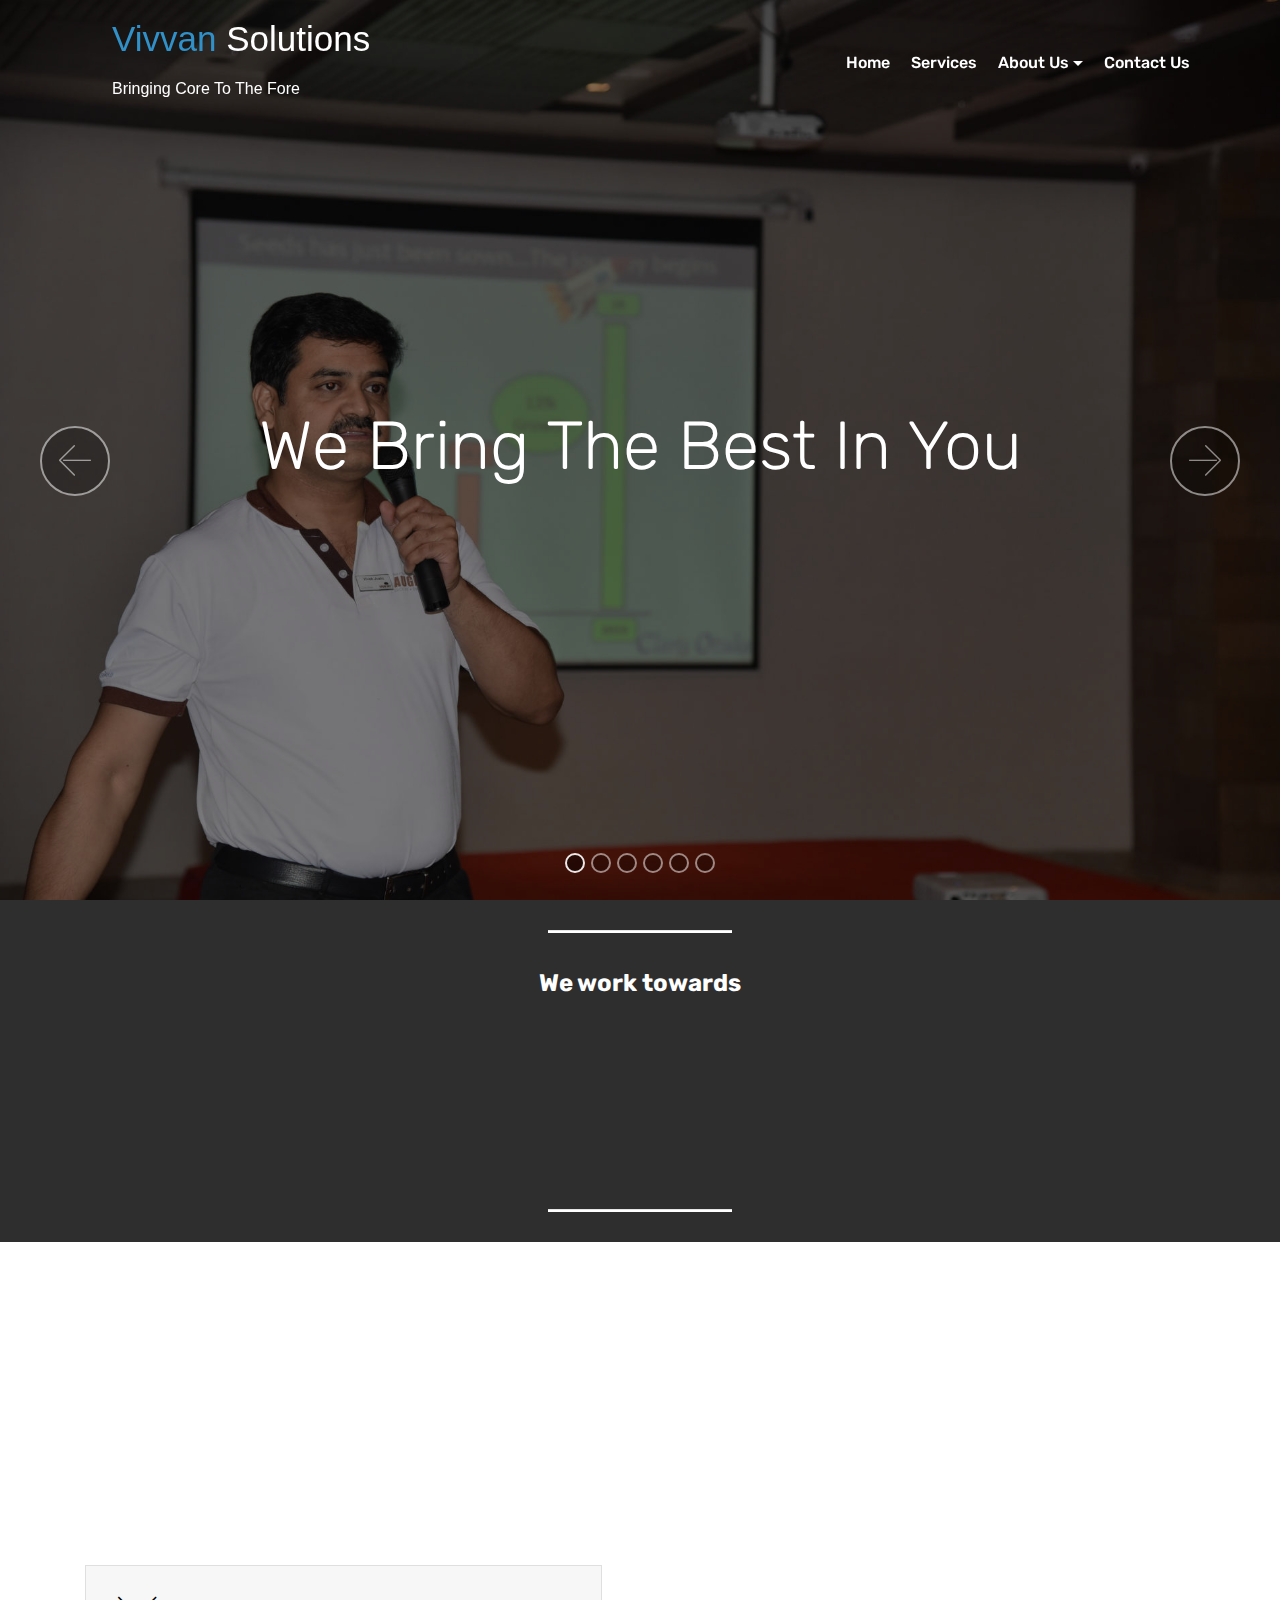
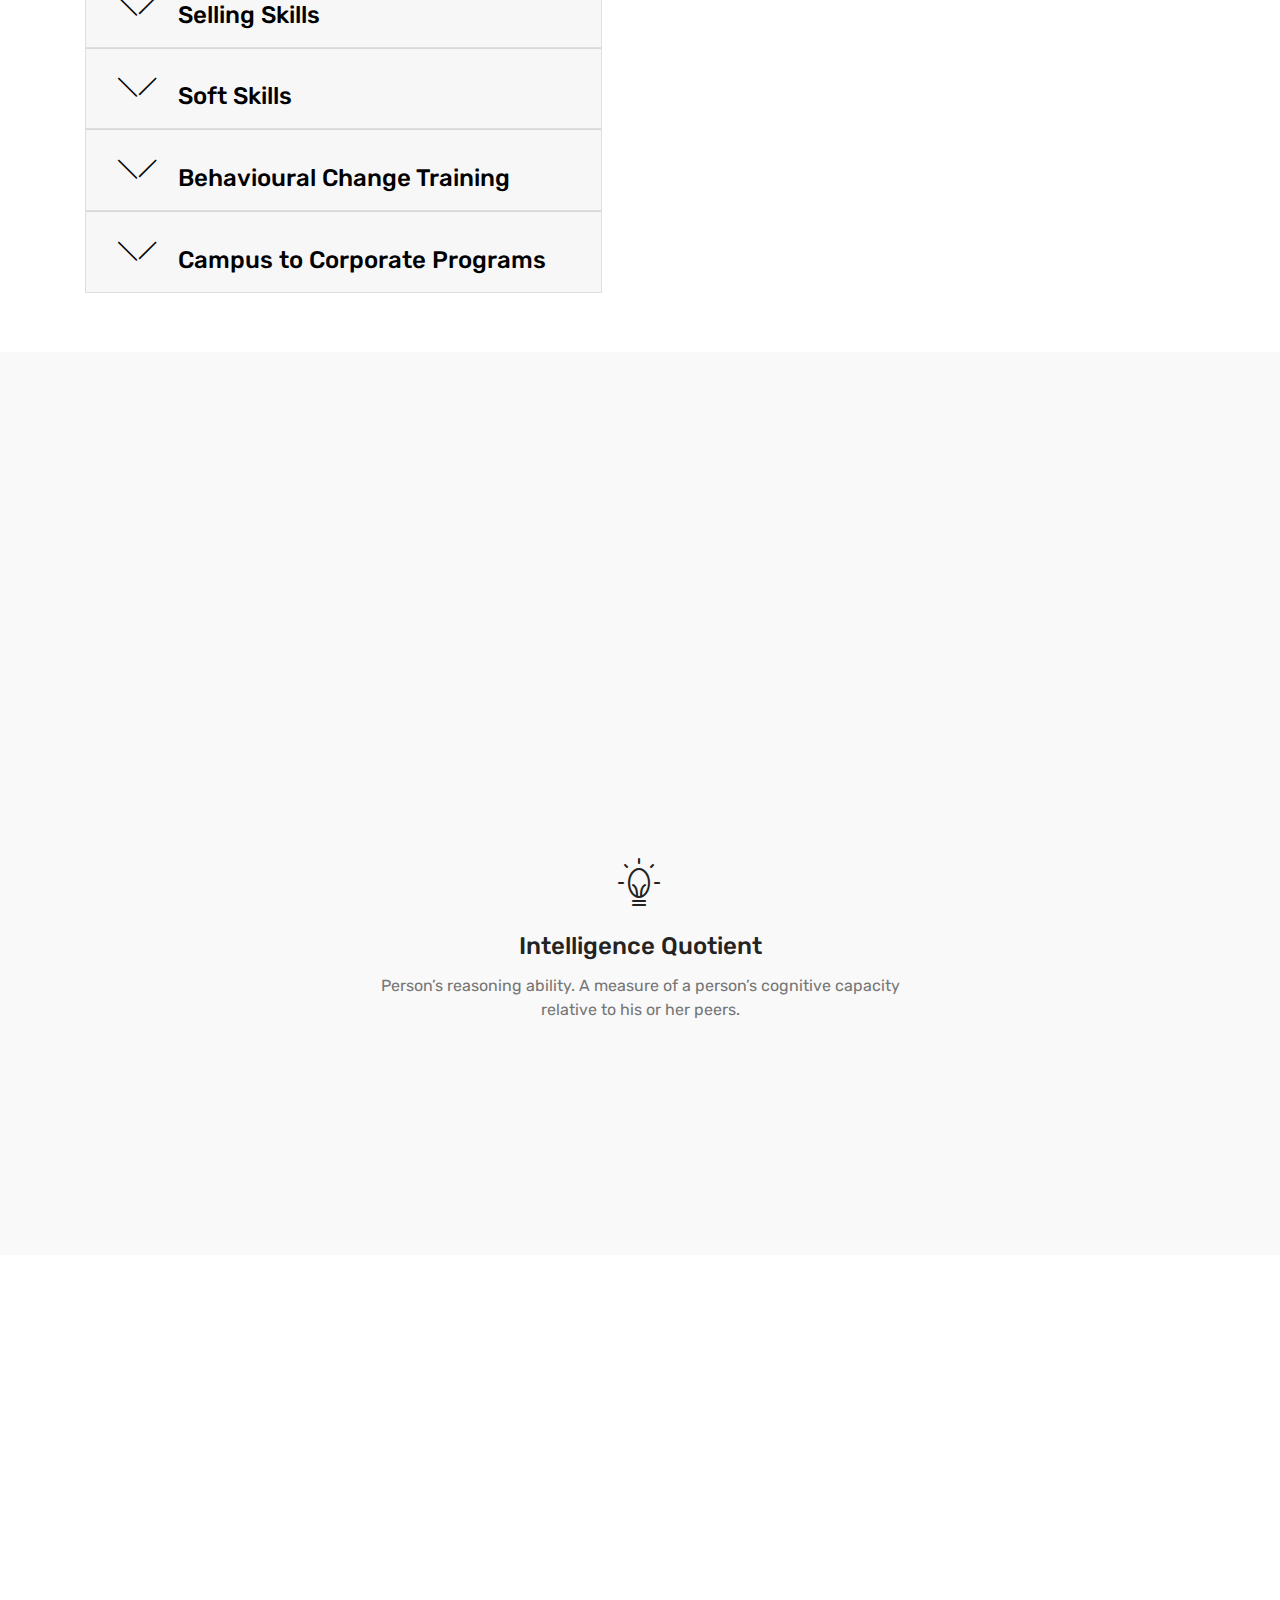
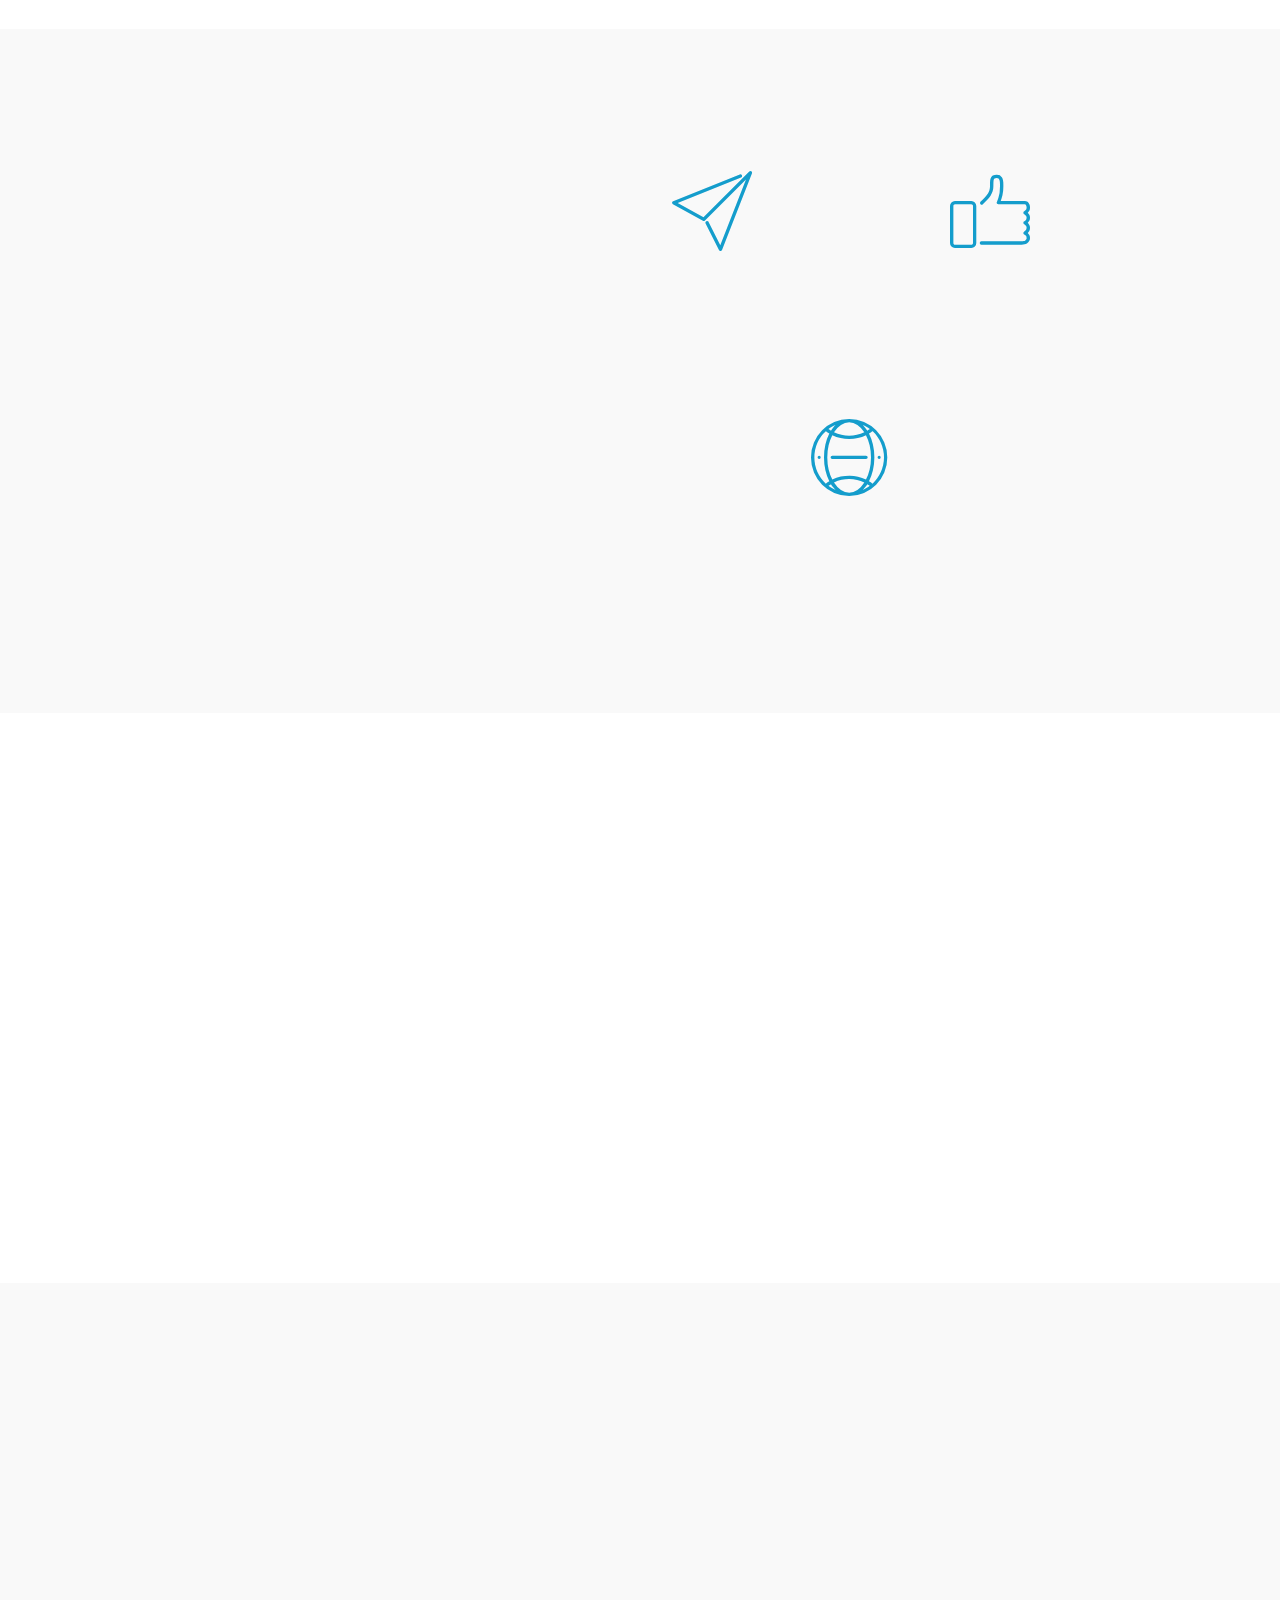
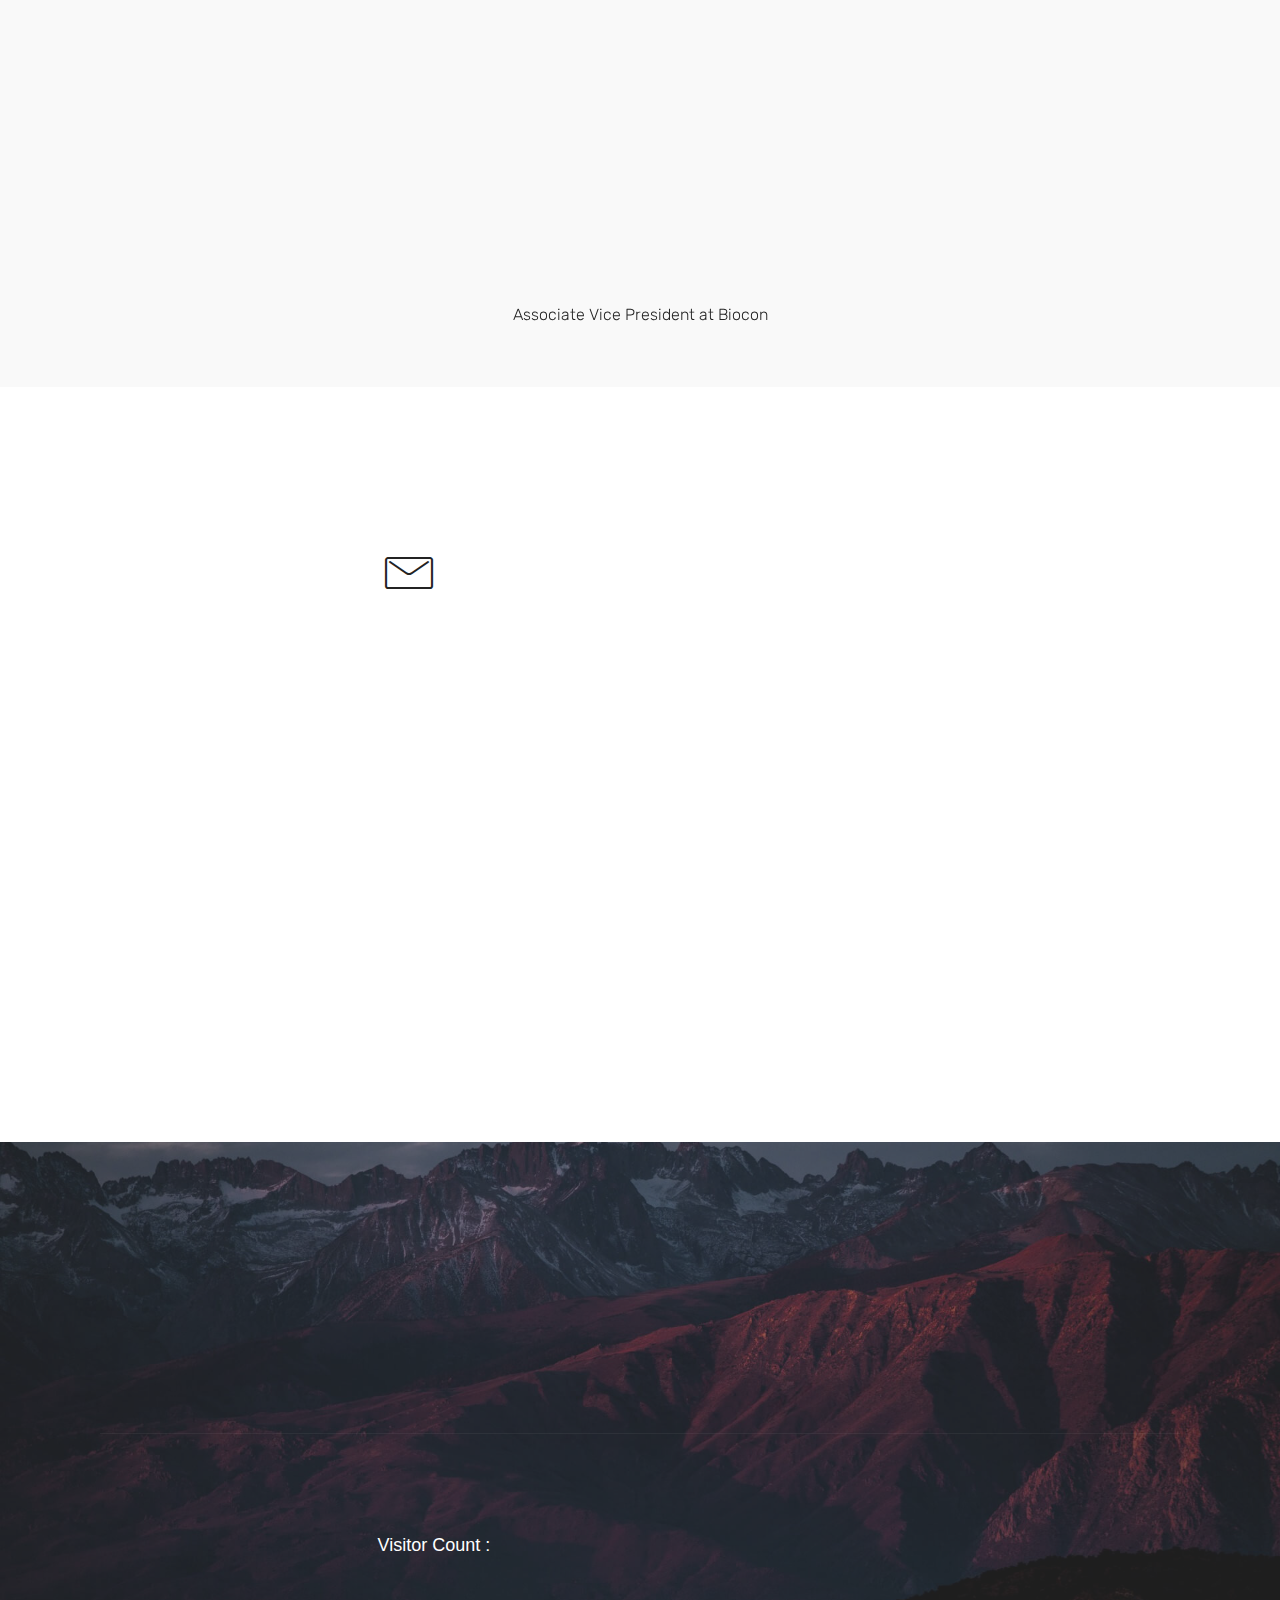
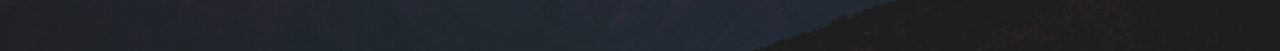
==== index.html @ 156717bc "counter" ====
<!DOCTYPE html>
<html >
<head>

  <meta charset="UTF-8">
 
  <meta http-equiv="X-UA-Compatible" content="IE=edge">

 <meta name="viewport" content="width=device-width, initial-scale=1.0, maximum-scale=1.0, minimum-scale=1., user-scalable=no, target-densityDpi=device-dpi" />
 <meta http-equiv="Cache-Control" content="no-cache, no-store, must-revalidate"/>
<meta http-equiv="Pragma" content="no-cache"/>
<meta http-equiv="Expires" content="0"/>
  
  <meta name="description" content="">
  <title>Vivvan Solutions</title>
  <link rel="stylesheet" href="assets/web/assets/mobirise-icons/mobirise-icons.css">
  <link rel="stylesheet" href="assets/tether/tether.min.css">
  <link rel="stylesheet" href="assets/bootstrap/css/bootstrap.min.css">
  <link rel="stylesheet" href="assets/bootstrap/css/bootstrap-grid.min.css">
  <link rel="stylesheet" href="assets/bootstrap/css/bootstrap-reboot.min.css">
  <link rel="stylesheet" href="assets/dropdown/css/style.css">
  <link rel="stylesheet" href="assets/animatecss/animate.min.css">
  <link rel="stylesheet" href="assets/socicon/css/styles.css">
  <link rel="stylesheet" href="assets/theme/css/style.css">
  <link rel="stylesheet" href="assets/mobirise/css/mbr-additional.css" type="text/css">
  
  
  
</head>
<body>
  <section class="menu cid-qTkzRZLJNu" once="menu" id="menu1-0">

    

    <nav class="navbar navbar-expand beta-menu navbar-dropdown align-items-center navbar-fixed-top navbar-toggleable-sm bg-color transparent">
        <button class="navbar-toggler navbar-toggler-right" type="button" data-toggle="collapse" data-target="#navbarSupportedContent" aria-controls="navbarSupportedContent" aria-expanded="false" aria-label="Toggle navigation">
            <div class="hamburger">
                <span></span>
                <span></span>
                <span></span>
                <span></span>
            </div>
        </button>
        <div class="menu-logo">
            <div class="navbar-brand">
                
                <span class="navbar-caption-wrap"><a class="navbar-caption text-primary display-7" href="index.html">
                    <a style="color:#ffffff;font-size: 35px;" href="index.html"><font color="#3090C7">Vivvan</font> <font color="#ffffff">Solutions</font> 
        <p><h6 style='color: #ffffff; padding: 0px;'>Bringing Core To The Fore</h6></p>

      </a>

  
            </div>
        </div>
        <div class="collapse navbar-collapse" id="navbarSupportedContent">
            <ul class="navbar-nav nav-dropdown nav-right" data-app-modern-menu="true"><li class="nav-item">
                    <a class="nav-link link text-white display-4" href="index.html">
                        
                        Home</a>
                </li><li class="nav-item"><a class="nav-link link text-white display-4" href="index.html#accordion2-f">
                        
                        Services
                    </a></li>
                <li class="nav-item dropdown open">
                    <a class="nav-link link text-white dropdown-toggle display-4" href="https://mobirise.com" data-toggle="dropdown-submenu" aria-expanded="true">
                        
                        About Us
                    </a><div class="dropdown-menu"><a class="text-white dropdown-item display-4" href="index.html#tabs3-i" aria-expanded="false">What Drives Us</a><a class="text-white dropdown-item display-4" href="index.html#content4-19" aria-expanded="false">Our Values</a>
                        <a class="text-white dropdown-item display-4" href="https://www.linkedin.com/in/vivekjoshi70/detail/recent-activity/posts/">Our Articles and Blog Posts</a>


                        <a class="text-white dropdown-item display-4" href="index.html#clients-a">Testimonials</a><a class="text-white dropdown-item display-4" href="OurFounder.html">About our Founder</a></div>
                </li><li class="nav-item"><a class="nav-link link text-white display-4" href="index.html#form4-e">Contact Us</a></li></ul>
            
        </div>
    </nav>
</section>

<section class="engine"><a href="https://mobirise.info/i">free web creation software</a></section><section class="carousel slide cid-r6WzPhXGEP" data-interval="false" id="slider1-7">

    

    <div class="full-screen"><div class="mbr-slider slide carousel" data-pause="true" data-keyboard="false" data-ride="carousel" data-interval="3000"><ol class="carousel-indicators"><li data-app-prevent-settings="" data-target="#slider1-7" class=" active" data-slide-to="0"></li><li data-app-prevent-settings="" data-target="#slider1-7" data-slide-to="1"></li><li data-app-prevent-settings="" data-target="#slider1-7" data-slide-to="2"></li><li data-app-prevent-settings="" data-target="#slider1-7" data-slide-to="3"></li><li data-app-prevent-settings="" data-target="#slider1-7" data-slide-to="4"></li><li data-app-prevent-settings="" data-target="#slider1-7" data-slide-to="5"></li></ol><div class="carousel-inner" role="listbox"><div class="carousel-item slider-fullscreen-image active" data-bg-video-slide="false" style="background-image: url(assets/images/slider-1-2000x1335.jpg);"><div class="container container-slide"><div class="image_wrapper"><div class="mbr-overlay"></div><img src="assets/images/slider-1-2000x1335.jpg"><div class="carousel-caption justify-content-center"><div class="col-10 align-center"><h2 class="mbr-fonts-style display-1">We Bring The Best In You</h2></div></div></div></div></div><div class="carousel-item slider-fullscreen-image" data-bg-video-slide="false" style="background-image: url(assets/images/slider-2-1040x780.jpg);"><div class="container container-slide"><div class="image_wrapper"><div class="mbr-overlay"></div><img src="assets/images/slider-2-1040x780.jpg"><div class="carousel-caption justify-content-center"><div class="col-10 align-center"><h2 class="mbr-fonts-style display-1">We Design Powerful Experiences</h2></div></div></div></div></div><div class="carousel-item slider-fullscreen-image" data-bg-video-slide="false" style="background-image: url(assets/images/slider-3-2000x1500.jpg);"><div class="container container-slide"><div class="image_wrapper"><div class="mbr-overlay"></div><img src="assets/images/slider-3-2000x1500.jpg"><div class="carousel-caption justify-content-center"><div class="col-10 align-left"><h2 class="mbr-fonts-style display-1">We Bring Ideas To Life</h2></div></div></div></div></div><div class="carousel-item slider-fullscreen-image" data-bg-video-slide="false" style="background-image: url(assets/images/slider-4-2000x1335.jpg);"><div class="container container-slide"><div class="image_wrapper"><div class="mbr-overlay"></div><img src="assets/images/slider-4-2000x1335.jpg"><div class="carousel-caption justify-content-center"><div class="col-10 align-right"><h2 class="mbr-fonts-style display-1">We Help You Expand Your Horizons</h2></div></div></div></div></div><div class="carousel-item slider-fullscreen-image" data-bg-video-slide="false" style="background-image: url(assets/images/slider-5-2000x1335.jpg);"><div class="container container-slide"><div class="image_wrapper"><div class="mbr-overlay"></div><img src="assets/images/slider-5-2000x1335.jpg"><div class="carousel-caption justify-content-center"><div class="col-10 align-center"><h2 class="mbr-fonts-style display-1">We Help You Build A Better Future</h2></div></div></div></div></div><div class="carousel-item slider-fullscreen-image" data-bg-video-slide="false" style="background-image: url(assets/images/slider-6-2000x1335.jpg);"><div class="container container-slide"><div class="image_wrapper"><div class="mbr-overlay"></div><img src="assets/images/slider-6-2000x1335.jpg"><div class="carousel-caption justify-content-center"><div class="col-10 align-center"><h2 class="mbr-fonts-style display-1">Our Expertise,Your Growth</h2></div></div></div></div></div></div><a data-app-prevent-settings="" class="carousel-control carousel-control-prev" role="button" data-slide="prev" href="#slider1-7"><span aria-hidden="true" class="mbri-left mbr-iconfont"></span><span class="sr-only">Previous</span></a><a data-app-prevent-settings="" class="carousel-control carousel-control-next" role="button" data-slide="next" href="#slider1-7"><span aria-hidden="true" class="mbri-right mbr-iconfont"></span><span class="sr-only">Next</span></a></div></div>

</section>

<section class="mbr-section article content10 cid-r6WKsFuq9G" id="content10-o">
    
     

    <div class="container">
        <div class="inner-container" style="width: 66%;">
            <hr class="line" style="width: 25%;">
            <div class="section-text align-center mbr-white mbr-fonts-style display-5"><strong>We work towards <p>BRINGING CORE TO THE FORE</p></strong> <p>We believe that the Skills are within an individual and these form the core of one’s existence; at <strong><font color="#3090C7">Vivvan</font> <font color="#ffffff">Solutions</font></strong> our efforts are directed towards bringing these skills to the fore. </p></div>
            <hr class="line" style="width: 25%;">
        </div>
    </div>
</section>

<section class="accordion2 cid-r6WJkdErIB" id="accordion2-f">

    


    
    <div class="container">
        <div class="media-container-row pt-5">
            <div class="accordion-content">
                <h2 class="mbr-section-title align-center pb-3 mbr-fonts-style display-2">Our Services</h2>
                <h3 class="mbr-section-subtitle pt-2 align-center mbr-light mbr-fonts-style display-5">Our trainers are skilled in a variety of fields, currently we provide the following as services.</h3>
                <div id="bootstrap-accordion_15" class="panel-group accordionStyles accordion pt-5 mt-3" role="tablist" aria-multiselectable="true">
                        <div class="card" title="Click Here to know more">
                            <div class="card-header" role="tab" id="headingOne">
                                <a role="button" class="collapsed panel-title text-black" data-toggle="collapse" data-core="" href="#collapse1_15" aria-expanded="false" aria-controls="collapse1">
                                    <h4 class="mbr-fonts-style display-5">
                                        <span class="sign mbr-iconfont mbri-arrow-down inactive"></span>&nbsp;Selling Skills</h4>
                                </a>
                            </div>
                            <div id="collapse1_15" class="panel-collapse noScroll collapse" role="tabpanel" aria-labelledby="headingOne" data-parent="#bootstrap-accordion_15">
                                <div class="panel-body p-4">
                                    <p class="mbr-fonts-style panel-text display-7">
                                        Top factors that separate Sales Winners from Runners Up:
                                      <ul>
                                       <li> Building Rapport</li>
                                        <li>Sales Call Planning</li>
                                        <li>Collaboration with Prospects</li>
                                        <li>Sales Questioning Skills</li>
                                        <li>Sales Presentation Skills</li>
                                        <li>Gaining Commitment</li>



                                    </ul>
                                      </p>
                                </div>
                            </div>
                        </div>
                
                        <div class="card" title="Click Here to know more">
                            <div class="card-header" role="tab" id="headingTwo">
                                <a role="button" class="collapsed panel-title text-black" data-toggle="collapse" data-core="" href="#collapse2_15" aria-expanded="false" aria-controls="collapse2">
                                    <h4 class="mbr-fonts-style mbr-fonts-style display-5">
                                        <span class="sign mbr-iconfont mbri-arrow-down inactive"></span>&nbsp;Soft Skills</h4>
                                </a>
                                
                            </div>
                            <div id="collapse2_15" class="panel-collapse noScroll collapse" role="tabpanel" aria-labelledby="headingTwo" data-parent="#bootstrap-accordion_15">
                                <div class="panel-body p-4">
                                    <p class="mbr-fonts-style panel-text display-7">‘People Skills’ or ‘Interpersonal Skills’, relating to a persons ability to get along well 
with others.
                                        <ul>
                                        <li>Communication Skills</li>
                                        <li>Ability to work in a team</li>
                                        <li>Problem Solving Skills</li>
                                        <li>Leadership Skills</li>
                                        <li>Strong Work Ethics</li>

                                        </ul>
                                    </p>
                                </div>
                            </div>
                        </div>
                
                        <div class="card" title="Click Here to know more">
                            <div class="card-header" role="tab" id="headingThree">
                                <a role="button" class="collapsed panel-title text-black" data-toggle="collapse" data-core="" href="#collapse3_15" aria-expanded="false" aria-controls="collapse3">
                                    <h4 class="mbr-fonts-style display-5">
                                        <span class="sign mbr-iconfont mbri-arrow-down inactive"></span>&nbsp;Behavioural Change Training</h4>
                                </a>
                            </div>
                            <div id="collapse3_15" class="panel-collapse noScroll collapse" role="tabpanel" aria-labelledby="headingThree" data-parent="#bootstrap-accordion_15">
                                <div class="panel-body p-4">
                                    <p class="mbr-fonts-style panel-text display-7">Behaviour is a response to stimuli. Behavioural Skills Training are social in nature. Concern of behavioural training is how well you can get along with other people, including your supervisor, your colleague, customer and client

                                        <ul>
                                            
                                        <li>Self-Management</li>
                                        <li>Self-Awareness</li>
                                        <li>Responsible Decision making</li>
                                        <li>Conflict Resolution</li>
                                        <li>Relationship Skills</li>      





                                        </ul>


                                    </p>
                                </div>
                            </div>
                        </div>
                
                        <div class="card" title="Click Here to know more">
                            <div class="card-header" role="tab" id="headingFour">
                                <a role="button" class="collapsed panel-title text-black" data-toggle="collapse" data-core="" href="#collapse4_15" aria-expanded="false" aria-controls="collapse4">
                                    <h4 class="mbr-fonts-style display-5">
                                        <span class="sign mbr-iconfont mbri-arrow-down inactive"></span>&nbsp;Campus to Corporate Programs</h4>
                                </a>
                            </div>
                            <div id="collapse4_15" class="panel-collapse noScroll collapse" role="tabpanel" aria-labelledby="headingFour" data-parent="#bootstrap-accordion_15">
                                <div class="panel-body p-4">
                                    <p class="mbr-fonts-style panel-text display-7">
                                       Transition from Campus to Corporate is a big adjustment for many graduates, graduates need to travel from assignments and semesters to work and deadlines. C2C model of training programs aims to make the transition easy. C2C works on:

                                       <ul>
                                           
                                        <li>Communication Skills</li>
                                        <li>How to make a good first impression</li>
                                        <li>Professional Conduct</li>
                                        <li>Behavioural Modelling</li>
                                        

                                       </ul>
                                   </p>
                                </div>
                            </div>
                        </div>
                
                        
                
                        
                </div>
            </div>
            <div class="mbr-figure" style="width: 108%;">
                    <img src="assets/images/services.jpg" alt="services" title="">
            </div>
        </div>
    </div>
</section>

<section class="tabs3 cid-r6WJSxjiju" id="tabs3-i">

    

    

    <div class="container">
        <h2 class="mbr-section-title align-center pb-3 mbr-fonts-style display-2">
           About Us</h2>
        <h3 class="mbr-section-subtitle  display-5 align-center mbr-light mbr-fonts-style"><strong><font color="#3090C7">Vivvan</font> <font color="#000000">Solutions</font></strong> works on the Principle of Kaizen, <em>Continuous Improvement</em>. <p>We believe that an individual needs to take incremental steps towards continuous improvement.</p> Continuous Improvement should lead to a fulfilling life; We at <strong><font color="#3090C7">Vivvan</font> <font color="#000000">Solutions</font></strong> believe that a fulfilling Life must have the following <strong>three </strong>in the right proportion:<br><br></h3>
    </div>
    <div class="container-fluid">
        <div class="row tabcont">
            <ul class="nav nav-tabs pt-3 mt-5" role="tablist">
                <li class="nav-item mbr-fonts-style"><a class="nav-link active show display-7" role="tab" data-toggle="tab" href="#tabs3-i_tab0" aria-selected="true">
                        Intelligence Quotient
                    </a></li>
                <li class="nav-item mbr-fonts-style"><a class="nav-link  active show display-7" role="tab" data-toggle="tab" href="#tabs3-i_tab1" aria-selected="true">
                        Emotional Quotient</a></li>
                <li class="nav-item mbr-fonts-style"><a class="nav-link active show display-7" role="tab" data-toggle="tab" href="#tabs3-i_tab2" aria-selected="true">
                        Spiritual Quotient</a></li>
                
                
                
            </ul>
        </div>
    </div>

    <div class="container">
        <div class="row px-1">
            <div class="tab-content">
                <div id="tab1" class="tab-pane in active mbr-table" role="tabpanel">
                    <div class="row tab-content-row">
                        <div class="col-xs-12 col-md-6">
                            <div class="card-img ">
                                <span class="mbr-iconfont mbri-idea"></span>
                            </div>
                            <h4 class="mbr-element-title  align-center mbr-fonts-style pb-2 display-5">
                                Intelligence Quotient</h4>
                            <p class="mbr-section-text  align-center mbr-fonts-style display-7">
                                Person’s reasoning ability. A measure of a person’s cognitive capacity relative to his or her peers.</p>
                        </div>

                        

                        

                        
                    </div>
                </div>

                <div id="tab2" class="tab-pane  mbr-table" role="tabpanel">
                    <div class="row tab-content-row">
                        <div class="col-xs-12 col-md-6">
                            <div class="card-img ">
                                <span class="mbr-iconfont mbri-smile-face"></span>
                            </div>
                            <h4 class="mbr-element-title  align-center mbr-fonts-style pb-2 display-5">
                                Emotional Quotient</h4>
                            <p class="mbr-section-text  align-center mbr-fonts-style display-7">
                                A person’ s capability to recognise their own emotions and those of others. An ability to understand, use and manage your own emotions in positive ways to relieve stress, empathise with others and diffuse conflict.</p>
                        </div>                   
                                            
                    </div>
                </div>

                <div id="tab3" class="tab-pane  mbr-table" role="tabpanel">
                    <div class="row tab-content-row">
                        <div class="col-xs-12 col-md-6">
                            <div class="card-img ">
                                <span class="mbr-iconfont mbri-user"></span>
                            </div>
                            <h4 class="mbr-element-title  align-center mbr-fonts-style pb-2 display-5">
                                Spiritual Quotient</h4>
                            <p class="mbr-section-text  align-center mbr-fonts-style display-7">
                                The ability to ask fundamental questions in Life and seek answers. A tendency to ask fundamental “WHY” question.</p>
                        </div>

                        

                        

                        
                    </div>
                </div>

                
                        

                        

                        
                    </div>
                </div>

                

                        

                        

                        
                    </div>
                </div>
            </div>
        </div>
    </div>
    <br>
    <br>
    <div class="container">
        <h3 class="mbr-section-subtitle  display-5 align-center mbr-light mbr-fonts-style">We call it the <strong>Holy Trinity </strong> and our endeavours are directed towards attaining this balance.

        <p>We are a group of committed trainers with a mission to seek Continuous Improvement so as to ensure that TOMORROW is better than what TODAY is. </p>
</h3>
    </div>
</section>

<section class="mbr-section content4 cid-r6Z2ymUsVa" id="content4-19">

    

    <div class="container">
        <div class="media-container-row">
            <div class="title col-12 col-md-8">
                <h2 class="align-center pb-3 mbr-fonts-style display-2">
                    Our Company Values</h2>
                
                
            </div>
        </div>
    </div>
</section>

<section class="mbr-section article content12 cid-r6Z1Q7MGYh" id="content12-18">
     

    <div class="container">
        <div class="media-container-row">
            <div class="mbr-text counter-container col-12 col-md-8 mbr-fonts-style display-7">
                <ul>
                    <li><strong>Integrity</strong></li>
                    <li><strong>Transparency</strong></li>
                    <li><strong>Adherence To Commitments </strong>&nbsp;</li>
                    <li><strong>Client's Best Interest</strong></li>
                </ul>
            </div>
        </div>
    </div>
</section>

<section class="counters2 counters cid-r6WK7SGWhe" id="counters2-m">

    

    

    <div class="container pt-4 mt-2">
        <div class="media-container-row">
            <div class="media-block" style="width: 50%;">
                <h2 class="mbr-section-title pb-3 align-left mbr-fonts-style display-2">
                    Our Accomplishments</h2>
                
                <div class="mbr-figure">
                    <img src="assets/images/13-1046x698.jpg" alt="" title="">
                </div>
            </div>
            <div class="cards-block">
                <div class="cards-container">
                    <div class="card px-3 align-left col-12 col-md-6">
                        <div class="panel-item p-3">
                            <div class="card-img pb-3">
                                <span class="mbr-iconfont pr-2 mbri-paper-plane"></span>
                                <h3 class="count py-3 mbr-fonts-style display-2">
                                    37</h3>
                            </div>
                            <div class="card-text">
                                <h4 class="mbr-content-title mbr-bold mbr-fonts-style display-7">
                                    Talks Given</h4>
                                <p class="mbr-content-text mbr-fonts-style display-7">
                                    We have successfully given more than 37 talks in events nationwide.</p>
                            </div>
                        </div>
                    </div>
                    <div class="card px-3 align-left col-12 col-md-6">
                        <div class="panel-item p-3">
                            <div class="card-img pb-3">
                                <span class="mbr-iconfont pr-2 mbri-like"></span>
                                <h3 class="count py-3 mbr-fonts-style display-2">770</h3>
                            </div>
                            <div class="card-text">
                                <h4 class="mbr-content-title mbr-bold mbr-fonts-style display-7">
                                    Satisfied Participants</h4>
                                <p class="mbr-content-text mbr-fonts-style display-7">We belive that a satisfied particpiant is the best source of advertisement.</p>
                            </div>
                        </div>
                    </div>
                    <div class="card px-3 align-left col-12 col-md-6">
                        <div class="panel-item p-3">
                            <div class="card-img pb-3">
                                <span class="mbr-iconfont pr-2 mbri-globe-2" style=""></span>
                                <h3 class="count py-3 mbr-fonts-style display-2">2</h3>
                            </div>
                            <div class="card-text">
                                <h4 class="mbr-content-title mbr-bold mbr-fonts-style display-7">Locations Worldwide</h4>
                                <p class="mbr-content-text mbr-fonts-style display-7">Our presence Nationwide and our global tieups.</p>
                            </div>
                        </div>
                    </div>
                    
                </div>
            </div>
        </div>
    </div>
</section>



<section class="clients cid-r6WIiWnGe5" id="clients-a" style="background-color: #ffffff;background: linear-gradient(#ffffff, #ffffff);">
      

    
        <div class="container mb-5">
            <div class="media-container-row">
                <div class="col-12 align-center">
                    <h2 class="mbr-section-title pb-3 mbr-fonts-style display-2">
                        Our Experience
                    </h2>
                    <h3 class="mbr-section-subtitle mbr-light mbr-fonts-style display-5">
                        We are priveleged to have worked with such prestigious brands, are you the next?</h3>
                </div>
            </div>
        </div>

    <div class="container">
        <div class="carousel slide" data-ride="carousel" role="listbox">
            <div class="carousel-inner" data-visible="5">
                
                
                
                
                
            <div class="carousel-item ">
                    <div class="media-container-row">
                        <div class="col-md-12">
                            <div class="wrap-img ">
                                <img src="assets/images/ranbaxy-200x200.png" class="img-responsive clients-img" alt="" title="">
                            </div>
                        </div>
                    </div>
                </div><div class="carousel-item ">
                    <div class="media-container-row">
                        <div class="col-md-12">
                            <div class="wrap-img ">
                                <img src="assets/images/logo-5-404x88.png" class="img-responsive clients-img" alt="" title="">
                            </div>
                        </div>
                    </div>
                </div><div class="carousel-item ">
                    <div class="media-container-row">
                        <div class="col-md-12">
                            <div class="wrap-img ">
                                <img src="assets/images/sun-pharma-logo-sun-pharmaceutical-533x700.png" class="img-responsive clients-img" alt="" title=""></a>
                            </div>
                        </div>
                    </div>
                </div><div class="carousel-item ">
                    <div class="media-container-row">
                        <div class="col-md-12">
                            <div class="wrap-img ">
                                <img src="assets/images/pngpix-com-eli-lilly-logo-png-transparent-500x300.png" class="img-responsive clients-img" alt="" title="">
                            </div>
                        </div>
                    </div>
                </div><div class="carousel-item ">
                    <div class="media-container-row">
                        <div class="col-md-12">
                            <div class="wrap-img ">
                                <img src="assets/images/wockhardt-logo-2-1404x583.png" class="img-responsive clients-img" alt="" title="">
                            </div>
                        </div>
                    </div>
                </div></div>
            <div class="carousel-controls">
                <a data-app-prevent-settings="" class="carousel-control carousel-control-prev" role="button" data-slide="prev">
                    <span aria-hidden="true" class="mbri-left mbr-iconfont"></span>
                    <span class="sr-only">Previous</span>
                </a>
                <a data-app-prevent-settings="" class="carousel-control carousel-control-next" role="button" data-slide="next">
                    <span aria-hidden="true" class="mbri-right mbr-iconfont"></span>
                    <span class="sr-only">Next</span>
                </a>
            </div>
        </div>
    </div>
</section>


<section class="carousel slide testimonials-slider cid-r6WICfDzkQ" id="testimonials-slider1-b" style="background-color: #f9f9f9">
    
    

    

    <div class="container text-center">
        <h2 class="pb-5 mbr-fonts-style display-2">
           RECOMMENDATIONS <sup>*</sup>
        </h2>

        <div class="carousel slide" data-ride="carousel" role="listbox">
            <div class="carousel-inner">
                
                
            <div class="carousel-item">
                    <div class="user col-md-8">
                        <div class="user_image">
                            <img src="assets/images/face3-400x400.jpg" alt="" title="">
                        </div>

                        <div class="user_text pb-3">
                            <p class="mbr-fonts-style display-7"><em>
                                "I know Vivek since 2009 May. He has the knack of developing a good well knit team and his RM's under him were continuous professional performers. He is a good coach and mentor for his team. He has excellent communication skills and has developed fantastic KOL pool with whom he has developed excellent contacts. In addition to Intensive care portfolio products he has extensive knowledge of handling Chronic products portfolio . I am sure Vivek can be a very good asset to any company"</em></p>
                        </div>
                        <div class="user_name mbr-bold pb-2 mbr-fonts-style display-7"><p>
                            Shiva Kumar</p></div>
                        <div class="user_desk mbr-light mbr-fonts-style display-7">
                            Associate Vice President at Biocon</div>
                    </div>
                </div>



                <div class="carousel-item">
                    <div class="user col-md-8">
                        <div class="user_image">
                            <img src="assets/images/face2-200x200.jpg" alt="" title="">
                        </div>


                        <div class="user_text pb-3">
                            <p class="mbr-fonts-style display-7"><em>
                                "Vivek is one amongst the few sales managers who have a very strong sales oreintation aqs well as Business acumen. As i know him , he is a man of few words, is known for his intelligent conversations and value add whereever needed.
<br>
<br>Not a person who will get carried away by the heirarchial postion of any individual , he is at ease with the Bosses as well as livens up the environment in presence of his subordinates.
<br>
<br>A warm person,who is always approachable to his team mates, and is always consistent in his approach towards individuals.
<br>
<br>He likely certainity in everything he does , a stickler for perfection."</em></p>
                        </div>
                        <div class="user_name mbr-bold pb-2 mbr-fonts-style display-7">
                            Abdul Sukkur</div>
                        <div class="user_desk mbr-light mbr-fonts-style display-7">
                            Vice President- Consulting at AIOCD Pharmasofttech AWACS Pvt. Ltd</div>
                    </div>
                </div>




                <div class="carousel-item">
                    <div class="user col-md-8">
                        <div class="user_image">
                            <img src="assets/images/face1-400x400.jpg" alt="" title="">
                        </div>



                        <div class="user_text pb-3">
                            <p class="mbr-fonts-style display-7"><em>
                                “Mr. Joshi is a brilliant Sr. Sales &amp; marketing professional with many years of experience! He successfully runs multiple &amp;, manages several MeetUp groups, and is an amazing kayaker. He is extremely enthusiastic about his work which is infectious, makes it fun to learn, and easy to remember. He always has a creative, positive outlook and he’s good at organizing and bringing people together. His presentation style is open and inviting to questions, engaging, and thorough. I had the privilege of working with Mr. Vivek Joshi!”</em></p>
                        </div>
                        <div class="user_name mbr-bold pb-2 mbr-fonts-style display-7">
                            J K Singha</div>
                        <div class="user_desk mbr-light mbr-fonts-style display-7">
                            Founder &amp; CMD at HealWell24&nbsp;</div>
                    </div>
                </div>



                <div class="carousel-item">
                    <div class="user col-md-8">
                        <div class="user_image">
                            <img src="assets/images/face4-400x400.jpg" alt="" title="">
                        </div>
                        <div class="user_text pb-3">
                            <p class="mbr-fonts-style display-7"><em>
                                "Vivek is a people leader and an astute business manager. He is sharp, result oriented and foucssed in his approach. He possess excellent communciation and analytical skills. His understanding about key business drivers and market dynamics is outstanding. He drives execution of marketing strategy to the core and delivers the desired results consistently. He is an assest to any organisation. He played pivotal role in turning around Intensiva business at North and East region during the year 2009 and lead the team from the front. I would always want people like him in my team."</em></p>
                        </div>
                        <div class="user_name mbr-bold pb-2 mbr-fonts-style display-7">
                            Ashiesh Kothaari</div>
                        <div class="user_desk mbr-light mbr-fonts-style display-7">
                            Commercial Leader</div>
                    </div>
                </div></div>

            <div class="carousel-controls">
                <a class="carousel-control-prev" role="button" data-slide="prev">
                  <span aria-hidden="true" class="mbri-arrow-prev mbr-iconfont"></span>
                  <span class="sr-only">Previous</span>
                </a>
                
                <a class="carousel-control-next" role="button" data-slide="next">
                  <span aria-hidden="true" class="mbri-arrow-next mbr-iconfont"></span>
                  <span class="sr-only">Next</span>
                </a>
            </div>
        </div>
    </div>
</section>



<section class="mbr-section form4 cid-r6WIMYVXP1" id="form4-e" style="background-color: #ffffff">

    


    <div class="container align-items-center">
        <div class="row justify-content-center">

            <div class="col-md-6">
                <h2 class="pb-3 align-left mbr-fonts-style display-2">
                    <u>Contact Us</u>
                </h2>
                <div>
                    <div class="icon-block pb-3">
                        <span class="icon-block__icon">
                            <span class="mbri-letter mbr-iconfont"></span>
                        </span>
                        <h4 class="icon-block__title align-left mbr-fonts-style display-5">
                            Don't hesitate to contact us
                        </h4>
                    </div>
                    <div class="icon-contacts pb-3">
                        <h5 class="align-left mbr-fonts-style display-7">
                            <u>For Collaborations</u> 
                        </h5>
                        <p class="mbr-text align-left mbr-fonts-style display-7">
                            Phone: +91 97129 37207<br></p>
                    </div>
                </div>
                <div data-form-type="formoid">
                    <div data-form-alert="" hidden="">Thanks for filling out the form!</div>
                    <form class="block mbr-form" action="https://mobirise.com/" method="post" data-form-title="Mobirise Form"><input type="hidden" name="email" data-form-email="true" value="l79uT5bdaA9NGvP/hMUKF1RuO/w7kJ4jDCz/e4W6a1uI2QuSib04VvS+MFCcjY6Tpb2HRvu0WoX4YXEe7evnNxbBu/yGxRMS8gmVWBYTPnOrLTcasNq0k6/SZAKZUYF5">
                        <div class="row">
                            <div class="col-md-6 multi-horizontal" data-for="name">
                                <input type="text" class="form-control input" name="name" data-form-field="Name" placeholder="Your Name" required="" id="name-form4-e">
                            </div>
                            <div class="col-md-6 multi-horizontal" data-for="phone">
                                <input type="text" class="form-control input" name="phone" data-form-field="Phone" placeholder="Phone" required="" id="phone-form4-e">
                            </div>
                            <div class="col-md-12" data-for="email">
                                <input type="text" class="form-control input" name="email" data-form-field="Email" placeholder="Your Email" required="" id="email-form4-e">
                            </div>
                            <div class="col-md-12" data-for="message">
                                <textarea class="form-control input" name="message" rows="3" data-form-field="Message" placeholder="Message" style="resize:none" id="message-form4-e"></textarea>
                            </div>
                            <div class="input-group-btn col-md-12" style="margin-top: 10px;">
                                <button href="" type="submit" class="btn btn-primary btn-form display-4">SEND MESSAGE</button>
                            </div>
                        </div>
                    </form>
                </div>
            </div>
        </div>
    </div>
</section>

<section class="cid-r6WTE4YjwJ" id="footer1-x">

    

   <div class="mbr-overlay" style="background-color: rgb(60, 60, 60); opacity: 0.5;"></div>

    <div class="container">
        <div class="media-container-row content text-white">
            <div class="col-12 col-md-3">
                <div class="media-wrap">
                    
                        <img src="assets/images/logo2-1.png" alt="" title="">
                    
                </div>
            </div>
            <div class="col-12 col-md-3 mbr-fonts-style display-7">
                <h5 class="pb-3">
                    Address
                </h5>
                <p class="mbr-text">S.P. Ring Road
Bopal Circle
Ahmedabad - 380058
Gujarat
</p>
<p>
I.P. Extension
Delhi - 110092
</p>
            </div>
            <div class="col-12 col-md-3 mbr-fonts-style display-7">
                <h5 class="pb-3">
                    Contacts
                </h5>
                <p class="mbr-text">
                <a href="mailto:vivvansolutions@gmail.com">Click to Mail Us: vivvansolutions@gmail.com</a>
                <p>Phone: +91 97129 37207</p>
                    <br><br></p>
            </div>
            <div class="col-12 col-md-3 mbr-fonts-style display-7">
                <h5 class="pb-3">&nbsp;</h5>
                <p class="mbr-text">&nbsp;</p>
            </div>
        </div>
        <div class="footer-lower">
            <div class="media-container-row">
                <div class="col-sm-12">
                    <hr>
                </div>
            </div>
            <div class="media-container-row mbr-white">
                <div class="col-sm-6 copyright">
                    <p class="mbr-text mbr-fonts-style display-7">
                        © Copyright 2018 Vivvansolutions.com</p>
                        <p>* Recommendations as received on linkedin.com</p>
                        <!-- Start of CuterCounter Code -->
						<font size="4.8"> Visitor Count : </font><font size="4.5"> <a href="http://www.cutercounter.com/" target="_blank"><img src="http://www.cutercounter.com/hit.php?id=gvmepnkdk&amp;nd=7&amp;style=19" border="0" alt="hit counter"></a> </font>

                </div>
                </div>
                <div class="col-md-6">
                    <div class="social-list align-right">
                        <div class="soc-item">
                            
                        </div>
                        <div class="soc-item">
                            <a href="https://www.linkedin.com/in/vivekjoshi70/" target="_blank">
                                <span class="mbr-iconfont mbr-iconfont-social socicon-linkedin socicon" style=""></span>
                            </a>
                        </div>
                      
                    </div>
                </div>
            </div>
        </div>
    </div>
</section>


  <script src="assets/web/assets/jquery/jquery.min.js"></script>
  <script src="assets/popper/popper.min.js"></script>
  <script src="assets/tether/tether.min.js"></script>
  <script src="assets/bootstrap/js/bootstrap.min.js"></script>
  <script src="assets/smoothscroll/smooth-scroll.js"></script>
  <script src="assets/dropdown/js/script.min.js"></script>
  <script src="assets/touchswipe/jquery.touch-swipe.min.js"></script>
  <script src="assets/viewportchecker/jquery.viewportchecker.js"></script>
  <script src="assets/ytplayer/jquery.mb.ytplayer.min.js"></script>
  <script src="assets/vimeoplayer/jquery.mb.vimeo_player.js"></script>
  <script src="assets/bootstrapcarouselswipe/bootstrap-carousel-swipe.js"></script>
  <script src="assets/mbr-switch-arrow/mbr-switch-arrow.js"></script>
  <script src="assets/mbr-tabs/mbr-tabs.js"></script>
  <script src="assets/mbr-clients-slider/mbr-clients-slider.js"></script>
  <script src="assets/mbr-testimonials-slider/mbr-testimonials-slider.js"></script>
  <script src="assets/parallax/jarallax.min.js"></script>
  <script src="assets/theme/js/script.js"></script>
  <script src="assets/slidervideo/script.js"></script>
  <script src="assets/formoid/formoid.min.js"></script>
  
  
 <div id="scrollToTop" class="scrollToTop mbr-arrow-up"><a style="text-align: center;"><i></i></a></div>
    <input name="animation" type="hidden">
  </body>
</html>
---- assets/web/assets/mobirise-icons/mobirise-icons.css ----
@font-face {
  font-family: 'MobiriseIcons';
  src:  url('mobirise-icons.eot?spat4u');
  src:  url('mobirise-icons.eot?spat4u#iefix') format('embedded-opentype'),
    url('mobirise-icons.ttf?spat4u') format('truetype'),
    url('mobirise-icons.woff?spat4u') format('woff'),
    url('mobirise-icons.svg?spat4u#MobiriseIcons') format('svg');
  font-weight: normal;
  font-style: normal;
}

[class^="mbri-"], [class*=" mbri-"] {
  /* use !important to prevent issues with browser extensions that change fonts */
  font-family: MobiriseIcons !important;
  speak: none;
  font-style: normal;
  font-weight: normal;
  font-variant: normal;
  text-transform: none;
  line-height: 1;

  /* Better Font Rendering =========== */
  -webkit-font-smoothing: antialiased;
  -moz-osx-font-smoothing: grayscale;
}

.mbri-add-submenu:before {
  content: "\e900";
}
.mbri-alert:before {
  content: "\e901";
}
.mbri-align-center:before {
  content: "\e902";
}
.mbri-align-justify:before {
  content: "\e903";
}
.mbri-align-left:before {
  content: "\e904";
}
.mbri-align-right:before {
  content: "\e905";
}
.mbri-android:before {
  content: "\e906";
}
.mbri-apple:before {
  content: "\e907";
}
.mbri-arrow-down:before {
  content: "\e908";
}
.mbri-arrow-next:before {
  content: "\e909";
}
.mbri-arrow-prev:before {
  content: "\e90a";
}
.mbri-arrow-up:before {
  content: "\e90b";
}
.mbri-bold:before {
  content: "\e90c";
}
.mbri-bookmark:before {
  content: "\e90d";
}
.mbri-bootstrap:before {
  content: "\e90e";
}
.mbri-briefcase:before {
  content: "\e90f";
}
.mbri-browse:before {
  content: "\e910";
}
.mbri-bulleted-list:before {
  content: "\e911";
}
.mbri-calendar:before {
  content: "\e912";
}
.mbri-camera:before {
  content: "\e913";
}
.mbri-cart-add:before {
  content: "\e914";
}
.mbri-cart-full:before {
  content: "\e915";
}
.mbri-cash:before {
  content: "\e916";
}
.mbri-change-style:before {
  content: "\e917";
}
.mbri-chat:before {
  content: "\e918";
}
.mbri-clock:before {
  content: "\e919";
}
.mbri-close:before {
  content: "\e91a";
}
.mbri-cloud:before {
  content: "\e91b";
}
.mbri-code:before {
  content: "\e91c";
}
.mbri-contact-form:before {
  content: "\e91d";
}
.mbri-credit-card:before {
  content: "\e91e";
}
.mbri-cursor-click:before {
  content: "\e91f";
}
.mbri-cust-feedback:before {
  content: "\e920";
}
.mbri-database:before {
  content: "\e921";
}
.mbri-delivery:before {
  content: "\e922";
}
.mbri-desktop:before {
  content: "\e923";
}
.mbri-devices:before {
  content: "\e924";
}
.mbri-down:before {
  content: "\e925";
}
.mbri-download:before {
  content: "\e989";
}
.mbri-drag-n-drop:before {
  content: "\e927";
}
.mbri-drag-n-drop2:before {
  content: "\e928";
}
.mbri-edit:before {
  content: "\e929";
}
.mbri-edit2:before {
  content: "\e92a";
}
.mbri-error:before {
  content: "\e92b";
}
.mbri-extension:before {
  content: "\e92c";
}
.mbri-features:before {
  content: "\e92d";
}
.mbri-file:before {
  content: "\e92e";
}
.mbri-flag:before {
  content: "\e92f";
}
.mbri-folder:before {
  content: "\e930";
}
.mbri-gift:before {
  content: "\e931";
}
.mbri-github:before {
  content: "\e932";
}
.mbri-globe:before {
  content: "\e933";
}
.mbri-globe-2:before {
  content: "\e934";
}
.mbri-growing-chart:before {
  content: "\e935";
}
.mbri-hearth:before {
  content: "\e936";
}
.mbri-help:before {
  content: "\e937";
}
.mbri-home:before {
  content: "\e938";
}
.mbri-hot-cup:before {
  content: "\e939";
}
.mbri-idea:before {
  content: "\e93a";
}
.mbri-image-gallery:before {
  content: "\e93b";
}
.mbri-image-slider:before {
  content: "\e93c";
}
.mbri-info:before {
  content: "\e93d";
}
.mbri-italic:before {
  content: "\e93e";
}
.mbri-key:before {
  content: "\e93f";
}
.mbri-laptop:before {
  content: "\e940";
}
.mbri-layers:before {
  content: "\e941";
}
.mbri-left-right:before {
  content: "\e942";
}
.mbri-left:before {
  content: "\e943";
}
.mbri-letter:before {
  content: "\e944";
}
.mbri-like:before {
  content: "\e945";
}
.mbri-link:before {
  content: "\e946";
}
.mbri-lock:before {
  content: "\e947";
}
.mbri-login:before {
  content: "\e948";
}
.mbri-logout:before {
  content: "\e949";
}
.mbri-magic-stick:before {
  content: "\e94a";
}
.mbri-map-pin:before {
  content: "\e94b";
}
.mbri-menu:before {
  content: "\e94c";
}
.mbri-mobile:before {
  content: "\e94d";
}
.mbri-mobile2:before {
  content: "\e94e";
}
.mbri-mobirise:before {
  content: "\e94f";
}
.mbri-more-horizontal:before {
  content: "\e950";
}
.mbri-more-vertical:before {
  content: "\e951";
}
.mbri-music:before {
  content: "\e952";
}
.mbri-new-file:before {
  content: "\e953";
}
.mbri-numbered-list:before {
  content: "\e954";
}
.mbri-opened-folder:before {
  content: "\e955";
}
.mbri-pages:before {
  content: "\e956";
}
.mbri-paper-plane:before {
  content: "\e957";
}
.mbri-paperclip:before {
  content: "\e958";
}
.mbri-photo:before {
  content: "\e959";
}
.mbri-photos:before {
  content: "\e95a";
}
.mbri-pin:before {
  content: "\e95b";
}
.mbri-play:before {
  content: "\e95c";
}
.mbri-plus:before {
  content: "\e95d";
}
.mbri-preview:before {
  content: "\e95e";
}
.mbri-print:before {
  content: "\e95f";
}
.mbri-protect:before {
  content: "\e960";
}
.mbri-question:before {
  content: "\e961";
}
.mbri-quote-left:before {
  content: "\e962";
}
.mbri-quote-right:before {
  content: "\e963";
}
.mbri-refresh:before {
  content: "\e964";
}
.mbri-responsive:before {
  content: "\e965";
}
.mbri-right:before {
  content: "\e966";
}
.mbri-rocket:before {
  content: "\e967";
}
.mbri-sad-face:before {
  content: "\e968";
}
.mbri-sale:before {
  content: "\e969";
}
.mbri-save:before {
  content: "\e96a";
}
.mbri-search:before {
  content: "\e96b";
}
.mbri-setting:before {
  content: "\e96c";
}
.mbri-setting2:before {
  content: "\e96d";
}
.mbri-setting3:before {
  content: "\e96e";
}
.mbri-share:before {
  content: "\e96f";
}
.mbri-shopping-bag:before {
  content: "\e970";
}
.mbri-shopping-basket:before {
  content: "\e971";
}
.mbri-shopping-cart:before {
  content: "\e972";
}
.mbri-sites:before {
  content: "\e973";
}
.mbri-smile-face:before {
  content: "\e974";
}
.mbri-speed:before {
  content: "\e975";
}
.mbri-star:before {
  content: "\e976";
}
.mbri-success:before {
  content: "\e977";
}
.mbri-sun:before {
  content: "\e978";
}
.mbri-sun2:before {
  content: "\e979";
}
.mbri-tablet:before {
  content: "\e97a";
}
.mbri-tablet-vertical:before {
  content: "\e97b";
}
.mbri-target:before {
  content: "\e97c";
}
.mbri-timer:before {
  content: "\e97d";
}
.mbri-to-ftp:before {
  content: "\e97e";
}
.mbri-to-local-drive:before {
  content: "\e97f";
}
.mbri-touch-swipe:before {
  content: "\e980";
}
.mbri-touch:before {
  content: "\e981";
}
.mbri-trash:before {
  content: "\e982";
}
.mbri-underline:before {
  content: "\e983";
}
.mbri-unlink:before {
  content: "\e984";
}
.mbri-unlock:before {
  content: "\e985";
}
.mbri-up-down:before {
  content: "\e986";
}
.mbri-up:before {
  content: "\e987";
}
.mbri-update:before {
  content: "\e988";
}
.mbri-upload:before {
 content: "\e926"; 
}
.mbri-user:before {
  content: "\e98a";
}
.mbri-user2:before {
  content: "\e98b";
}
.mbri-users:before {
  content: "\e98c";
}
.mbri-video:before {
  content: "\e98d";
}
.mbri-video-play:before {
  content: "\e98e";
}
.mbri-watch:before {
  content: "\e98f";
}
.mbri-website-theme:before {
  content: "\e990";
}
.mbri-wifi:before {
  content: "\e991";
}
.mbri-windows:before {
  content: "\e992";
}
.mbri-zoom-out:before {
  content: "\e993";
}
.mbri-redo:before {
  content: "\e994";
}
.mbri-undo:before {
  content: "\e995";
}
---- assets/dropdown/css/style.css ----
.navbar-dropdown {
  left: 0;
  padding: 0;
  position: absolute;
  right: 0;
  top: 0;
  transition: all 0.45s ease;
  z-index: 1030;
  background: #282828; }
  .navbar-dropdown .navbar-logo {
    margin-right: 0.8rem;
    transition: margin 0.3s ease-in-out;
    vertical-align: middle; }
    .navbar-dropdown .navbar-logo img {
      height: 3.125rem;
      transition: all 0.3s ease-in-out; }
    .navbar-dropdown .navbar-logo.mbr-iconfont {
      font-size: 3.125rem;
      line-height: 3.125rem; }
  .navbar-dropdown .navbar-caption {
    font-weight: 700;
    white-space: normal;
    vertical-align: -4px;
    line-height: 3.125rem !important; }
    .navbar-dropdown .navbar-caption, .navbar-dropdown .navbar-caption:hover {
      color: inherit;
      text-decoration: none; }
  .navbar-dropdown .mbr-iconfont + .navbar-caption {
    vertical-align: -1px; }
  .navbar-dropdown.navbar-fixed-top {
    position: fixed; }
  .navbar-dropdown .navbar-brand span {
    vertical-align: -4px; }
  .navbar-dropdown.bg-color.transparent {
    background: none; }
  .navbar-dropdown.navbar-short .navbar-brand {
    padding: 0.625rem 0; }
    .navbar-dropdown.navbar-short .navbar-brand span {
      vertical-align: -1px; }
  .navbar-dropdown.navbar-short .navbar-caption {
    line-height: 2.375rem !important;
    vertical-align: -2px; }
  .navbar-dropdown.navbar-short .navbar-logo {
    margin-right: 0.5rem; }
    .navbar-dropdown.navbar-short .navbar-logo img {
      height: 2.375rem; }
    .navbar-dropdown.navbar-short .navbar-logo.mbr-iconfont {
      font-size: 2.375rem;
      line-height: 2.375rem; }
  .navbar-dropdown.navbar-short .mbr-table-cell {
    height: 3.625rem; }
  .navbar-dropdown .navbar-close {
    left: 0.6875rem;
    position: fixed;
    top: 0.75rem;
    z-index: 1000; }
  .navbar-dropdown .hamburger-icon {
    content: "";
    display: inline-block;
    vertical-align: middle;
    width: 16px;
    -webkit-box-shadow: 0 -6px 0 1px #282828,0 0 0 1px #282828,0 6px 0 1px #282828;
    -moz-box-shadow: 0 -6px 0 1px #282828,0 0 0 1px #282828,0 6px 0 1px #282828;
    box-shadow: 0 -6px 0 1px #282828,0 0 0 1px #282828,0 6px 0 1px #282828; }

.dropdown-menu .dropdown-toggle[data-toggle="dropdown-submenu"]::after {
  border-bottom: 0.35em solid transparent;
  border-left: 0.35em solid;
  border-right: 0;
  border-top: 0.35em solid transparent;
  margin-left: 0.3rem; }

.dropdown-menu .dropdown-item:focus {
  outline: 0; }

.nav-dropdown {
  font-size: 0.75rem;
  font-weight: 500;
  height: auto !important; }
  .nav-dropdown .nav-btn {
    padding-left: 1rem; }
  .nav-dropdown .link {
    margin: .667em 1.667em;
    font-weight: 500;
    padding: 0;
    transition: color .2s ease-in-out; }
    .nav-dropdown .link.dropdown-toggle {
      margin-right: 2.583em; }
      .nav-dropdown .link.dropdown-toggle::after {
        margin-left: .25rem;
        border-top: 0.35em solid;
        border-right: 0.35em solid transparent;
        border-left: 0.35em solid transparent;
        border-bottom: 0; }
      .nav-dropdown .link.dropdown-toggle[aria-expanded="true"] {
        margin: 0;
        padding: 0.667em 3.263em  0.667em 1.667em; }
  .nav-dropdown .link::after,
  .nav-dropdown .dropdown-item::after {
    color: inherit; }
  .nav-dropdown .btn {
    font-size: 0.75rem;
    font-weight: 700;
    letter-spacing: 0;
    margin-bottom: 0;
    padding-left: 1.25rem;
    padding-right: 1.25rem; }
  .nav-dropdown .dropdown-menu {
    border-radius: 0;
    border: 0;
    left: 0;
    margin: 0;
    padding-bottom: 1.25rem;
    padding-top: 1.25rem;
    position: relative; }
  .nav-dropdown .dropdown-submenu {
    margin-left: 0.125rem;
    top: 0; }
  .nav-dropdown .dropdown-item {
    font-weight: 500;
    line-height: 2;
    padding: 0.3846em 4.615em 0.3846em 1.5385em;
    position: relative;
    transition: color .2s ease-in-out, background-color .2s ease-in-out; }
    .nav-dropdown .dropdown-item::after {
      margin-top: -0.3077em;
      position: absolute;
      right: 1.1538em;
      top: 50%; }
    .nav-dropdown .dropdown-item:focus, .nav-dropdown .dropdown-item:hover {
      background: none; }

@media (max-width: 767px) {
  .nav-dropdown.navbar-toggleable-sm {
    bottom: 0;
    display: none;
    left: 0;
    overflow-x: hidden;
    position: fixed;
    top: 0;
    transform: translateX(-100%);
    -ms-transform: translateX(-100%);
    -webkit-transform: translateX(-100%);
    width: 18.75rem;
    z-index: 999; } }
.nav-dropdown.navbar-toggleable-xl {
  bottom: 0;
  display: none;
  left: 0;
  overflow-x: hidden;
  position: fixed;
  top: 0;
  transform: translateX(-100%);
  -ms-transform: translateX(-100%);
  -webkit-transform: translateX(-100%);
  width: 18.75rem;
  z-index: 999; }

.nav-dropdown-sm {
  display: block !important;
  overflow-x: hidden;
  overflow: auto;
  padding-top: 3.875rem; }
  .nav-dropdown-sm::after {
    content: "";
    display: block;
    height: 3rem;
    width: 100%; }
  .nav-dropdown-sm.collapse.in ~ .navbar-close {
    display: block !important; }
  .nav-dropdown-sm.collapsing, .nav-dropdown-sm.collapse.in {
    transform: translateX(0);
    -ms-transform: translateX(0);
    -webkit-transform: translateX(0);
    transition: all 0.25s ease-out;
    -webkit-transition: all 0.25s ease-out;
    background: #282828; }
  .nav-dropdown-sm.collapsing[aria-expanded="false"] {
    transform: translateX(-100%);
    -ms-transform: translateX(-100%);
    -webkit-transform: translateX(-100%); }
  .nav-dropdown-sm .nav-item {
    display: block;
    margin-left: 0 !important;
    padding-left: 0; }
  .nav-dropdown-sm .link,
  .nav-dropdown-sm .dropdown-item {
    border-top: 1px dotted rgba(255, 255, 255, 0.1);
    font-size: 0.8125rem;
    line-height: 1.6;
    margin: 0 !important;
    padding: 0.875rem 2.4rem 0.875rem 1.5625rem !important;
    position: relative;
    white-space: normal; }
    .nav-dropdown-sm .link:focus, .nav-dropdown-sm .link:hover,
    .nav-dropdown-sm .dropdown-item:focus,
    .nav-dropdown-sm .dropdown-item:hover {
      background: rgba(0, 0, 0, 0.2) !important;
      color: #c0a375; }
  .nav-dropdown-sm .nav-btn {
    position: relative;
    padding: 1.5625rem 1.5625rem 0 1.5625rem; }
    .nav-dropdown-sm .nav-btn::before {
      border-top: 1px dotted rgba(255, 255, 255, 0.1);
      content: "";
      left: 0;
      position: absolute;
      top: 0;
      width: 100%; }
    .nav-dropdown-sm .nav-btn + .nav-btn {
      padding-top: 0.625rem; }
      .nav-dropdown-sm .nav-btn + .nav-btn::before {
        display: none; }
  .nav-dropdown-sm .btn {
    padding: 0.625rem 0; }
  .nav-dropdown-sm .dropdown-toggle[data-toggle="dropdown-submenu"]::after {
    margin-left: .25rem;
    border-top: 0.35em solid;
    border-right: 0.35em solid transparent;
    border-left: 0.35em solid transparent;
    border-bottom: 0; }
  .nav-dropdown-sm .dropdown-toggle[data-toggle="dropdown-submenu"][aria-expanded="true"]::after {
    border-top: 0;
    border-right: 0.35em solid transparent;
    border-left: 0.35em solid transparent;
    border-bottom: 0.35em solid; }
  .nav-dropdown-sm .dropdown-menu {
    margin: 0;
    padding: 0;
    position: relative;
    top: 0;
    left: 0;
    width: 100%;
    border: 0;
    float: none;
    border-radius: 0;
    background: none; }
  .nav-dropdown-sm .dropdown-submenu {
    left: 100%;
    margin-left: 0.125rem;
    margin-top: -1.25rem;
    top: 0; }

.navbar-toggleable-sm .nav-dropdown .dropdown-menu {
  position: absolute; }

.navbar-toggleable-sm .nav-dropdown .dropdown-submenu {
  left: 100%;
  margin-left: 0.125rem;
  margin-top: -1.25rem;
  top: 0; }

.navbar-toggleable-sm.opened .nav-dropdown .dropdown-menu {
  position: relative; }

.navbar-toggleable-sm.opened .nav-dropdown .dropdown-submenu {
  left: 0;
  margin-left: 00rem;
  margin-top: 0rem;
  top: 0; }

.is-builder .nav-dropdown.collapsing {
  transition: none !important; }

/*# sourceMappingURL=style.css.map */
---- assets/socicon/css/styles.css ----
@charset "UTF-8";

@font-face {
  font-family: "socicon";
  src:url("../fonts/socicon.eot");
  src:url("../fonts/socicon.eot?#iefix") format("embedded-opentype"),
    url("../fonts/socicon.woff") format("woff"),
    url("../fonts/socicon.ttf") format("truetype"),
    url("../fonts/socicon.svg#socicon") format("svg");
  font-weight: normal;
  font-style: normal;

}

[data-icon]:before {
  font-family: "socicon" !important;
  content: attr(data-icon);
  font-style: normal !important;
  font-weight: normal !important;
  font-variant: normal !important;
  text-transform: none !important;
  speak: none;
  line-height: 1;
  -webkit-font-smoothing: antialiased;
  -moz-osx-font-smoothing: grayscale;
}

[class^="socicon-"]:before,
[class*=" socicon-"]:before {
  font-family: "socicon" !important;
  font-style: normal !important;
  font-weight: normal !important;
  font-variant: normal !important;
  text-transform: none !important;
  speak: none;
  line-height: 1;
  -webkit-font-smoothing: antialiased;
  -moz-osx-font-smoothing: grayscale;
}

.socicon-modelmayhem:before {
  content: "\e000";
}
.socicon-mixcloud:before {
  content: "\e001";
}
.socicon-drupal:before {
  content: "\e002";
}
.socicon-swarm:before {
  content: "\e003";
}
.socicon-istock:before {
  content: "\e004";
}
.socicon-yammer:before {
  content: "\e005";
}
.socicon-ello:before {
  content: "\e006";
}
.socicon-stackoverflow:before {
  content: "\e007";
}
.socicon-persona:before {
  content: "\e008";
}
.socicon-triplej:before {
  content: "\e009";
}
.socicon-houzz:before {
  content: "\e00a";
}
.socicon-rss:before {
  content: "\e00b";
}
.socicon-paypal:before {
  content: "\e00c";
}
.socicon-odnoklassniki:before {
  content: "\e00d";
}
.socicon-airbnb:before {
  content: "\e00e";
}
.socicon-periscope:before {
  content: "\e00f";
}
.socicon-outlook:before {
  content: "\e010";
}
.socicon-coderwall:before {
  content: "\e011";
}
.socicon-tripadvisor:before {
  content: "\e012";
}
.socicon-appnet:before {
  content: "\e013";
}
.socicon-goodreads:before {
  content: "\e014";
}
.socicon-tripit:before {
  content: "\e015";
}
.socicon-lanyrd:before {
  content: "\e016";
}
.socicon-slideshare:before {
  content: "\e017";
}
.socicon-buffer:before {
  content: "\e018";
}
.socicon-disqus:before {
  content: "\e019";
}
.socicon-vkontakte:before {
  content: "\e01a";
}
.socicon-whatsapp:before {
  content: "\e01b";
}
.socicon-patreon:before {
  content: "\e01c";
}
.socicon-storehouse:before {
  content: "\e01d";
}
.socicon-pocket:before {
  content: "\e01e";
}
.socicon-mail:before {
  content: "\e01f";
}
.socicon-blogger:before {
  content: "\e020";
}
.socicon-technorati:before {
  content: "\e021";
}
.socicon-reddit:before {
  content: "\e022";
}
.socicon-dribbble:before {
  content: "\e023";
}
.socicon-stumbleupon:before {
  content: "\e024";
}
.socicon-digg:before {
  content: "\e025";
}
.socicon-envato:before {
  content: "\e026";
}
.socicon-behance:before {
  content: "\e027";
}
.socicon-delicious:before {
  content: "\e028";
}
.socicon-deviantart:before {
  content: "\e029";
}
.socicon-forrst:before {
  content: "\e02a";
}
.socicon-play:before {
  content: "\e02b";
}
.socicon-zerply:before {
  content: "\e02c";
}
.socicon-wikipedia:before {
  content: "\e02d";
}
.socicon-apple:before {
  content: "\e02e";
}
.socicon-flattr:before {
  content: "\e02f";
}
.socicon-github:before {
  content: "\e030";
}
.socicon-renren:before {
  content: "\e031";
}
.socicon-friendfeed:before {
  content: "\e032";
}
.socicon-newsvine:before {
  content: "\e033";
}
.socicon-identica:before {
  content: "\e034";
}
.socicon-bebo:before {
  content: "\e035";
}
.socicon-zynga:before {
  content: "\e036";
}
.socicon-steam:before {
  content: "\e037";
}
.socicon-xbox:before {
  content: "\e038";
}
.socicon-windows:before {
  content: "\e039";
}
.socicon-qq:before {
  content: "\e03a";
}
.socicon-douban:before {
  content: "\e03b";
}
.socicon-meetup:before {
  content: "\e03c";
}
.socicon-playstation:before {
  content: "\e03d";
}
.socicon-android:before {
  content: "\e03e";
}
.socicon-snapchat:before {
  content: "\e03f";
}
.socicon-twitter:before {
  content: "\e040";
}
.socicon-facebook:before {
  content: "\e041";
}
.socicon-googleplus:before {
  content: "\e042";
}
.socicon-pinterest:before {
  content: "\e043";
}
.socicon-foursquare:before {
  content: "\e044";
}
.socicon-yahoo:before {
  content: "\e045";
}
.socicon-skype:before {
  content: "\e046";
}
.socicon-yelp:before {
  content: "\e047";
}
.socicon-feedburner:before {
  content: "\e048";
}
.socicon-linkedin:before {
  content: "\e049";
}
.socicon-viadeo:before {
  content: "\e04a";
}
.socicon-xing:before {
  content: "\e04b";
}
.socicon-myspace:before {
  content: "\e04c";
}
.socicon-soundcloud:before {
  content: "\e04d";
}
.socicon-spotify:before {
  content: "\e04e";
}
.socicon-grooveshark:before {
  content: "\e04f";
}
.socicon-lastfm:before {
  content: "\e050";
}
.socicon-youtube:before {
  content: "\e051";
}
.socicon-vimeo:before {
  content: "\e052";
}
.socicon-dailymotion:before {
  content: "\e053";
}
.socicon-vine:before {
  content: "\e054";
}
.socicon-flickr:before {
  content: "\e055";
}
.socicon-500px:before {
  content: "\e056";
}
.socicon-wordpress:before {
  content: "\e058";
}
.socicon-tumblr:before {
  content: "\e059";
}
.socicon-twitch:before {
  content: "\e05a";
}
.socicon-8tracks:before {
  content: "\e05b";
}
.socicon-amazon:before {
  content: "\e05c";
}
.socicon-icq:before {
  content: "\e05d";
}
.socicon-smugmug:before {
  content: "\e05e";
}
.socicon-ravelry:before {
  content: "\e05f";
}
.socicon-weibo:before {
  content: "\e060";
}
.socicon-baidu:before {
  content: "\e061";
}
.socicon-angellist:before {
  content: "\e062";
}
.socicon-ebay:before {
  content: "\e063";
}
.socicon-imdb:before {
  content: "\e064";
}
.socicon-stayfriends:before {
  content: "\e065";
}
.socicon-residentadvisor:before {
  content: "\e066";
}
.socicon-google:before {
  content: "\e067";
}
.socicon-yandex:before {
  content: "\e068";
}
.socicon-sharethis:before {
  content: "\e069";
}
.socicon-bandcamp:before {
  content: "\e06a";
}
.socicon-itunes:before {
  content: "\e06b";
}
.socicon-deezer:before {
  content: "\e06c";
}
.socicon-telegram:before {
  content: "\e06e";
}
.socicon-openid:before {
  content: "\e06f";
}
.socicon-amplement:before {
  content: "\e070";
}
.socicon-viber:before {
  content: "\e071";
}
.socicon-zomato:before {
  content: "\e072";
}
.socicon-draugiem:before {
  content: "\e074";
}
.socicon-endomodo:before {
  content: "\e075";
}
.socicon-filmweb:before {
  content: "\e076";
}
.socicon-stackexchange:before {
  content: "\e077";
}
.socicon-wykop:before {
  content: "\e078";
}
.socicon-teamspeak:before {
  content: "\e079";
}
.socicon-teamviewer:before {
  content: "\e07a";
}
.socicon-ventrilo:before {
  content: "\e07b";
}
.socicon-younow:before {
  content: "\e07c";
}
.socicon-raidcall:before {
  content: "\e07d";
}
.socicon-mumble:before {
  content: "\e07e";
}
.socicon-medium:before {
  content: "\e06d";
}
.socicon-bebee:before {
  content: "\e07f";
}
.socicon-hitbox:before {
  content: "\e080";
}
.socicon-reverbnation:before {
  content: "\e081";
}
.socicon-formulr:before {
  content: "\e082";
}
.socicon-instagram:before {
  content: "\e057";
}
.socicon-battlenet:before {
  content: "\e083";
}
.socicon-chrome:before {
  content: "\e084";
}
.socicon-discord:before {
  content: "\e086";
}
.socicon-issuu:before {
  content: "\e087";
}
.socicon-macos:before {
  content: "\e088";
}
.socicon-firefox:before {
  content: "\e089";
}
.socicon-opera:before {
  content: "\e08d";
}
.socicon-keybase:before {
  content: "\e090";
}
.socicon-alliance:before {
  content: "\e091";
}
.socicon-livejournal:before {
  content: "\e092";
}
.socicon-googlephotos:before {
  content: "\e093";
}
.socicon-horde:before {
  content: "\e094";
}
.socicon-etsy:before {
  content: "\e095";
}
.socicon-zapier:before {
  content: "\e096";
}
.socicon-google-scholar:before {
  content: "\e097";
}
.socicon-researchgate:before {
  content: "\e098";
}
.socicon-wechat:before {
  content: "\e099";
}
.socicon-strava:before {
  content: "\e09a";
}
.socicon-line:before {
  content: "\e09b";
}
.socicon-lyft:before {
  content: "\e09c";
}
.socicon-uber:before {
  content: "\e09d";
}
.socicon-songkick:before {
  content: "\e09e";
}
.socicon-viewbug:before {
  content: "\e09f";
}
.socicon-googlegroups:before {
  content: "\e0a0";
}
.socicon-quora:before {
  content: "\e073";
}
.socicon-diablo:before {
  content: "\e085";
}
.socicon-blizzard:before {
  content: "\e0a1";
}
.socicon-hearthstone:before {
  content: "\e08b";
}
.socicon-heroes:before {
  content: "\e08a";
}
.socicon-overwatch:before {
  content: "\e08c";
}
.socicon-warcraft:before {
  content: "\e08e";
}
.socicon-starcraft:before {
  content: "\e08f";
}
.socicon-beam:before {
  content: "\e0a2";
}
.socicon-curse:before {
  content: "\e0a3";
}
.socicon-player:before {
  content: "\e0a4";
}
.socicon-streamjar:before {
  content: "\e0a5";
}
.socicon-nintendo:before {
  content: "\e0a6";
}
.socicon-hellocoton:before {
  content: "\e0a7";
}
---- assets/theme/css/style.css ----
/*!
 * Mobirise v4 theme (https://mobirise.com/)
 * Copyright 2017 Mobirise
 */section{background-color:#eeeeee}section,.container,.container-fluid{position:relative;word-wrap:break-word}a.mbr-iconfont:hover{text-decoration:none}.article .lead p,.article .lead ul,.article .lead ol,.article .lead pre,.article .lead blockquote{margin-bottom:0}a{font-style:normal;font-weight:400;cursor:pointer}a,a:hover{text-decoration:none}figure{margin-bottom:0}body{color:#232323}h1,h2,h3,h4,h5,h6,.h1,.h2,.h3,.h4,.h5,.h6,.display-1,.display-2,.display-3,.display-4{line-height:1;word-break:break-word;word-wrap:break-word}b,strong{font-weight:bold}blockquote{padding:10px 0 10px 20px;position:relative;border-left:2px solid;border-color:#ff3366}input:-webkit-autofill,input:-webkit-autofill:hover,input:-webkit-autofill:focus,input:-webkit-autofill:active{transition-delay:9999s;transition-property:background-color, color}textarea[type="hidden"]{display:none}body{position:relative}section{background-position:50% 50%;background-repeat:no-repeat;background-size:cover}section .mbr-background-video,section .mbr-background-video-preview{position:absolute;bottom:0;left:0;right:0;top:0}.hidden{visibility:hidden}.mbr-z-index20{z-index:20}/*! Base colors */.mbr-white{color:#ffffff}.mbr-black{color:#000000}.mbr-bg-white{background-color:#ffffff}.mbr-bg-black{background-color:#000000}/*! Text-aligns */.align-left{text-align:left}.align-center{text-align:center}.align-right{text-align:right}@media (max-width: 767px){.align-left,.align-center,.align-right,.mbr-section-btn,.mbr-section-title{text-align:center}}/*! Font-weight  */.mbr-light{font-weight:300}.mbr-regular{font-weight:400}.mbr-semibold{font-weight:500}.mbr-bold{font-weight:700}/*! Media  */.media-size-item{-webkit-flex:1 1 auto;-moz-flex:1 1 auto;-ms-flex:1 1 auto;-o-flex:1 1 auto;flex:1 1 auto}.media-content{-webkit-flex-basis:100%;flex-basis:100%}.media-container-row{display:-ms-flexbox;display:-webkit-flex;display:flex;-webkit-flex-direction:row;-ms-flex-direction:row;flex-direction:row;-webkit-flex-wrap:wrap;-ms-flex-wrap:wrap;flex-wrap:wrap;-webkit-justify-content:center;-ms-flex-pack:center;justify-content:center;-webkit-align-content:center;-ms-flex-line-pack:center;align-content:center;-webkit-align-items:start;-ms-flex-align:start;align-items:start}.media-container-row .media-size-item{width:400px}.media-container-column{display:-ms-flexbox;display:-webkit-flex;display:flex;-webkit-flex-direction:column;-ms-flex-direction:column;flex-direction:column;-webkit-flex-wrap:wrap;-ms-flex-wrap:wrap;flex-wrap:wrap;-webkit-justify-content:center;-ms-flex-pack:center;justify-content:center;-webkit-align-content:center;-ms-flex-line-pack:center;align-content:center;-webkit-align-items:stretch;-ms-flex-align:stretch;align-items:stretch}.media-container-column>*{width:100%}@media (min-width: 992px){.media-container-row{-webkit-flex-wrap:nowrap;-ms-flex-wrap:nowrap;flex-wrap:nowrap}}figure{overflow:hidden}figure[mbr-media-size]{transition:width 0.1s}.mbr-figure img,.mbr-figure iframe{display:block;width:100%}.card{background-color:transparent;border:none}.card-img{text-align:center;flex-shrink:0;-webkit-flex-shrink:0}.media{max-width:100%;margin:0 auto}.mbr-figure{-ms-flex-item-align:center;-ms-grid-row-align:center;-webkit-align-self:center;align-self:center}.media-container>div{max-width:100%}.mbr-figure img,.card-img img{width:100%}@media (max-width: 991px){.media-size-item{width:auto !important}.media{width:auto}.mbr-figure{width:100% !important}}/*! Buttons */.mbr-section-btn{margin-left:-.25rem;margin-right:-.25rem;font-size:0}nav .mbr-section-btn{margin-left:0rem;margin-right:0rem}/*! Btn icon margin */.btn .mbr-iconfont,.btn.btn-sm .mbr-iconfont{cursor:pointer;margin-right:0.5rem}.btn.btn-md .mbr-iconfont,.btn.btn-md .mbr-iconfont{margin-right:0.8rem}.mbr-regular{font-weight:400}.mbr-semibold{font-weight:500}.mbr-bold{font-weight:700}[type="submit"]{-webkit-appearance:none}/*! Full-screen */.mbr-fullscreen .mbr-overlay{min-height:100vh}.mbr-fullscreen{display:flex;display:-webkit-flex;display:-moz-flex;display:-ms-flex;display:-o-flex;align-items:center;-webkit-align-items:center;min-height:100vh;padding-top:3rem;padding-bottom:3rem}/*! Map */.map{height:25rem;position:relative}.map iframe{width:100%;height:100%}.form-asterisk{font-family:initial;position:absolute;top:-2px;font-weight:normal}/*! Scroll to top arrow */.mbr-arrow-up{bottom:25px;right:90px;position:fixed;text-align:right;z-index:5000;color:#ffffff;font-size:32px;transform:rotate(180deg);-webkit-transform:rotate(180deg)}.mbr-arrow-up a{background:rgba(0,0,0,0.2);border-radius:3px;color:#fff;display:inline-block;height:60px;width:60px;outline-style:none !important;position:relative;text-decoration:none;transition:all .3s ease-in-out;cursor:pointer;text-align:center}.mbr-arrow-up a:hover{background-color:rgba(0,0,0,0.4)}.mbr-arrow-up a i{line-height:60px}.mbr-arrow-up-icon{display:block;color:#fff}.mbr-arrow-up-icon::before{content:"\203a";display:inline-block;font-family:serif;font-size:32px;line-height:1;font-style:normal;position:relative;top:6px;left:-4px;-webkit-transform:rotate(-90deg);transform:rotate(-90deg)}/*! Arrow Down */.mbr-arrow{position:absolute;bottom:45px;left:50%;width:60px;height:60px;cursor:pointer;background-color:rgba(80,80,80,0.5);border-radius:50%;-webkit-transform:translateX(-50%);transform:translateX(-50%)}.mbr-arrow>a{display:inline-block;text-decoration:none;outline-style:none;-webkit-animation:arrowdown 1.7s ease-in-out infinite;animation:arrowdown 1.7s ease-in-out infinite}.mbr-arrow>a>i{position:absolute;top:-2px;left:15px;font-size:2rem}@keyframes arrowdown{0%{transform:translateY(0px);-webkit-transform:translateY(0px)}50%{transform:translateY(-5px);-webkit-transform:translateY(-5px)}100%{transform:translateY(0px);-webkit-transform:translateY(0px)}}@-webkit-keyframes arrowdown{0%{transform:translateY(0px);-webkit-transform:translateY(0px)}50%{transform:translateY(-5px);-webkit-transform:translateY(-5px)}100%{transform:translateY(0px);-webkit-transform:translateY(0px)}}@media (max-width: 500px){.mbr-arrow-up{left:50%;right:auto;transform:translateX(-50%) rotate(180deg);-webkit-transform:translateX(-50%) rotate(180deg)}}@keyframes gradient-animation{from{background-position:0% 100%;animation-timing-function:ease-in-out}to{background-position:100% 0%;animation-timing-function:ease-in-out}}@-webkit-keyframes gradient-animation{from{background-position:0% 100%;animation-timing-function:ease-in-out}to{background-position:100% 0%;animation-timing-function:ease-in-out}}.bg-gradient{background-size:200% 200%;animation:gradient-animation 5s infinite alternate;-webkit-animation:gradient-animation 5s infinite alternate}.menu .navbar-brand{display:-webkit-flex}.menu .navbar-brand span{display:flex;display:-webkit-flex}.menu .navbar-brand .navbar-caption-wrap{display:-webkit-flex}.menu .navbar-brand .navbar-logo img{display:-webkit-flex}@media (min-width: 768px) and (max-width: 991px){.menu .navbar-toggleable-sm .navbar-nav{display:-webkit-box;display:-webkit-flex;display:-ms-flexbox}}@media (min-width: 992px){.menu .navbar-nav.nav-dropdown{display:-webkit-flex}.menu .navbar-toggleable-sm .navbar-collapse{display:-webkit-flex !important}}.navbar{display:-webkit-flex;-webkit-flex-wrap:wrap;-webkit-align-items:center;-webkit-justify-content:space-between}.navbar-collapse{-webkit-flex-basis:100%;-webkit-flex-grow:1;-webkit-align-items:center}.nav-dropdown .link{padding:.667em 1.667em !important;margin:0 !important}.nav{display:-webkit-flex;-webkit-flex-wrap:wrap}.row{display:-webkit-flex;-webkit-flex-wrap:wrap}.justify-content-center{-webkit-justify-content:center}.form-inline{display:-webkit-flex;-webkit-flex-flow:row wrap;-webkit-align-items:center}.card-wrapper{flex:1;-webkit-flex:1}.carousel-control{display:-webkit-flex;-webkit-align-items:center;-webkit-justify-content:center}.carousel-controls{display:-webkit-flex}.media{display:-webkit-flex}
/*# sourceMappingURL=style.css.map */
.engine {
	position: absolute;
	text-indent: -2400px;
	text-align: center;
	padding: 0;
	top: 0;
	left: -2400px;
}
---- assets/mobirise/css/mbr-additional.css ----
@import url(https://fonts.googleapis.com/css?family=Rubik:300,300i,400,400i,500,500i,700,700i,900,900i);





body {
  font-style: normal;
  line-height: 1.5;
}
.mbr-section-title {
  font-style: normal;
  line-height: 1.2;
}
.mbr-section-subtitle {
  line-height: 1.3;
}
.mbr-text {
  font-style: normal;
  line-height: 1.6;
}
.display-1 {
  font-family: 'Rubik', sans-serif;
  font-size: 4.25rem;
}
.display-1 > .mbr-iconfont {
  font-size: 6.8rem;
}
.display-2 {
  font-family: 'Rubik', sans-serif;
  font-size: 3rem;
}
.display-2 > .mbr-iconfont {
  font-size: 4.8rem;
}
.display-4 {
  font-family: 'Rubik', sans-serif;
  font-size: 1rem;
}
.display-4 > .mbr-iconfont {
  font-size: 1.6rem;
}
.display-5 {
  font-family: 'Rubik', sans-serif;
  font-size: 1.5rem;
}
.display-5 > .mbr-iconfont {
  font-size: 2.4rem;
}
.display-7 {
  font-family: 'Rubik', sans-serif;
  font-size: 1rem;
}
.display-7 > .mbr-iconfont {
  font-size: 1.6rem;
}
/* ---- Fluid typography for mobile devices ---- */
/* 1.4 - font scale ratio ( bootstrap == 1.42857 ) */
/* 100vw - current viewport width */
/* (48 - 20)  48 == 48rem == 768px, 20 == 20rem == 320px(minimal supported viewport) */
/* 0.65 - min scale variable, may vary */
@media (max-width: 768px) {
  .display-1 {
    font-size: 3.4rem;
    font-size: calc( 2.1374999999999997rem + (4.25 - 2.1374999999999997) * ((100vw - 20rem) / (48 - 20)));
    line-height: calc( 1.4 * (2.1374999999999997rem + (4.25 - 2.1374999999999997) * ((100vw - 20rem) / (48 - 20))));
  }
  .display-2 {
    font-size: 2.4rem;
    font-size: calc( 1.7rem + (3 - 1.7) * ((100vw - 20rem) / (48 - 20)));
    line-height: calc( 1.4 * (1.7rem + (3 - 1.7) * ((100vw - 20rem) / (48 - 20))));
  }
  .display-4 {
    font-size: 0.8rem;
    font-size: calc( 1rem + (1 - 1) * ((100vw - 20rem) / (48 - 20)));
    line-height: calc( 1.4 * (1rem + (1 - 1) * ((100vw - 20rem) / (48 - 20))));
  }
  .display-5 {
    font-size: 1.2rem;
    font-size: calc( 1.175rem + (1.5 - 1.175) * ((100vw - 20rem) / (48 - 20)));
    line-height: calc( 1.4 * (1.175rem + (1.5 - 1.175) * ((100vw - 20rem) / (48 - 20))));
  }
}
/* Buttons */
.btn {
  font-weight: 500;
  border-width: 2px;
  font-style: normal;
  letter-spacing: 1px;
  margin: .4rem .8rem;
  white-space: normal;
  -webkit-transition: all 0.3s ease-in-out;
  -moz-transition: all 0.3s ease-in-out;
  transition: all 0.3s ease-in-out;
  display: inline-flex;
  align-items: center;
  justify-content: center;
  word-break: break-word;
  -webkit-align-items: center;
  -webkit-justify-content: center;
  display: -webkit-inline-flex;
  padding: 1rem 3rem;
  border-radius: 3px;
}
.btn-sm {
  font-weight: 500;
  letter-spacing: 1px;
  -webkit-transition: all 0.3s ease-in-out;
  -moz-transition: all 0.3s ease-in-out;
  transition: all 0.3s ease-in-out;
  padding: 0.6rem 1.5rem;
  border-radius: 3px;
}
.btn-md {
  font-weight: 500;
  letter-spacing: 1px;
  margin: .4rem .8rem !important;
  -webkit-transition: all 0.3s ease-in-out;
  -moz-transition: all 0.3s ease-in-out;
  transition: all 0.3s ease-in-out;
  padding: 1rem 3rem;
  border-radius: 3px;
}
.btn-lg {
  font-weight: 500;
  letter-spacing: 1px;
  margin: .4rem .8rem !important;
  -webkit-transition: all 0.3s ease-in-out;
  -moz-transition: all 0.3s ease-in-out;
  transition: all 0.3s ease-in-out;
  padding: 1.2rem 3.2rem;
  border-radius: 3px;
}
.bg-primary {
  background-color: #ffffff !important;
}
.bg-success {
  background-color: #f7ed4a !important;
}
.bg-info {
  background-color: #82786e !important;
}
.bg-warning {
  background-color: #879a9f !important;
}
.bg-danger {
  background-color: #b1a374 !important;
}
.btn-primary,
.btn-primary:active {
  background-color: #ffffff !important;
  border-color: #ffffff !important;
  color: #808080 !important;
}
.btn-primary:hover,
.btn-primary:focus,
.btn-primary.focus,
.btn-primary.active {
  color: #808080 !important;
  background-color: #d9d9d9 !important;
  border-color: #d9d9d9 !important;
}
.btn-primary.disabled,
.btn-primary:disabled {
  color: #808080 !important;
  background-color: #d9d9d9 !important;
  border-color: #d9d9d9 !important;
}
.btn-secondary,
.btn-secondary:active {
  background-color: #ff3366 !important;
  border-color: #ff3366 !important;
  color: #ffffff !important;
}
.btn-secondary:hover,
.btn-secondary:focus,
.btn-secondary.focus,
.btn-secondary.active {
  color: #ffffff !important;
  background-color: #e50039 !important;
  border-color: #e50039 !important;
}
.btn-secondary.disabled,
.btn-secondary:disabled {
  color: #ffffff !important;
  background-color: #e50039 !important;
  border-color: #e50039 !important;
}
.btn-info,
.btn-info:active {
  background-color: #82786e !important;
  border-color: #82786e !important;
  color: #ffffff !important;
}
.btn-info:hover,
.btn-info:focus,
.btn-info.focus,
.btn-info.active {
  color: #ffffff !important;
  background-color: #59524b !important;
  border-color: #59524b !important;
}
.btn-info.disabled,
.btn-info:disabled {
  color: #ffffff !important;
  background-color: #59524b !important;
  border-color: #59524b !important;
}
.btn-success,
.btn-success:active {
  background-color: #f7ed4a !important;
  border-color: #f7ed4a !important;
  color: #3f3c03 !important;
}
.btn-success:hover,
.btn-success:focus,
.btn-success.focus,
.btn-success.active {
  color: #3f3c03 !important;
  background-color: #eadd0a !important;
  border-color: #eadd0a !important;
}
.btn-success.disabled,
.btn-success:disabled {
  color: #3f3c03 !important;
  background-color: #eadd0a !important;
  border-color: #eadd0a !important;
}
.btn-warning,
.btn-warning:active {
  background-color: #879a9f !important;
  border-color: #879a9f !important;
  color: #ffffff !important;
}
.btn-warning:hover,
.btn-warning:focus,
.btn-warning.focus,
.btn-warning.active {
  color: #ffffff !important;
  background-color: #617479 !important;
  border-color: #617479 !important;
}
.btn-warning.disabled,
.btn-warning:disabled {
  color: #ffffff !important;
  background-color: #617479 !important;
  border-color: #617479 !important;
}
.btn-danger,
.btn-danger:active {
  background-color: #b1a374 !important;
  border-color: #b1a374 !important;
  color: #ffffff !important;
}
.btn-danger:hover,
.btn-danger:focus,
.btn-danger.focus,
.btn-danger.active {
  color: #ffffff !important;
  background-color: #8b7d4e !important;
  border-color: #8b7d4e !important;
}
.btn-danger.disabled,
.btn-danger:disabled {
  color: #ffffff !important;
  background-color: #8b7d4e !important;
  border-color: #8b7d4e !important;
}
.btn-white {
  color: #333333 !important;
}
.btn-white,
.btn-white:active {
  background-color: #ffffff !important;
  border-color: #ffffff !important;
  color: #808080 !important;
}
.btn-white:hover,
.btn-white:focus,
.btn-white.focus,
.btn-white.active {
  color: #808080 !important;
  background-color: #d9d9d9 !important;
  border-color: #d9d9d9 !important;
}
.btn-white.disabled,
.btn-white:disabled {
  color: #808080 !important;
  background-color: #d9d9d9 !important;
  border-color: #d9d9d9 !important;
}
.btn-black,
.btn-black:active {
  background-color: #333333 !important;
  border-color: #333333 !important;
  color: #ffffff !important;
}
.btn-black:hover,
.btn-black:focus,
.btn-black.focus,
.btn-black.active {
  color: #ffffff !important;
  background-color: #0d0d0d !important;
  border-color: #0d0d0d !important;
}
.btn-black.disabled,
.btn-black:disabled {
  color: #ffffff !important;
  background-color: #0d0d0d !important;
  border-color: #0d0d0d !important;
}
.btn-primary-outline,
.btn-primary-outline:active {
  background: none;
  border-color: #cccccc;
  color: #cccccc;
}
.btn-primary-outline:hover,
.btn-primary-outline:focus,
.btn-primary-outline.focus,
.btn-primary-outline.active {
  color: #808080;
  background-color: #ffffff;
  border-color: #ffffff;
}
.btn-primary-outline.disabled,
.btn-primary-outline:disabled {
  color: #808080 !important;
  background-color: #ffffff !important;
  border-color: #ffffff !important;
}
.btn-secondary-outline,
.btn-secondary-outline:active {
  background: none;
  border-color: #cc0033;
  color: #cc0033;
}
.btn-secondary-outline:hover,
.btn-secondary-outline:focus,
.btn-secondary-outline.focus,
.btn-secondary-outline.active {
  color: #ffffff;
  background-color: #ff3366;
  border-color: #ff3366;
}
.btn-secondary-outline.disabled,
.btn-secondary-outline:disabled {
  color: #ffffff !important;
  background-color: #ff3366 !important;
  border-color: #ff3366 !important;
}
.btn-info-outline,
.btn-info-outline:active {
  background: none;
  border-color: #4b453f;
  color: #4b453f;
}
.btn-info-outline:hover,
.btn-info-outline:focus,
.btn-info-outline.focus,
.btn-info-outline.active {
  color: #ffffff;
  background-color: #82786e;
  border-color: #82786e;
}
.btn-info-outline.disabled,
.btn-info-outline:disabled {
  color: #ffffff !important;
  background-color: #82786e !important;
  border-color: #82786e !important;
}
.btn-success-outline,
.btn-success-outline:active {
  background: none;
  border-color: #d2c609;
  color: #d2c609;
}
.btn-success-outline:hover,
.btn-success-outline:focus,
.btn-success-outline.focus,
.btn-success-outline.active {
  color: #3f3c03;
  background-color: #f7ed4a;
  border-color: #f7ed4a;
}
.btn-success-outline.disabled,
.btn-success-outline:disabled {
  color: #3f3c03 !important;
  background-color: #f7ed4a !important;
  border-color: #f7ed4a !important;
}
.btn-warning-outline,
.btn-warning-outline:active {
  background: none;
  border-color: #55666b;
  color: #55666b;
}
.btn-warning-outline:hover,
.btn-warning-outline:focus,
.btn-warning-outline.focus,
.btn-warning-outline.active {
  color: #ffffff;
  background-color: #879a9f;
  border-color: #879a9f;
}
.btn-warning-outline.disabled,
.btn-warning-outline:disabled {
  color: #ffffff !important;
  background-color: #879a9f !important;
  border-color: #879a9f !important;
}
.btn-danger-outline,
.btn-danger-outline:active {
  background: none;
  border-color: #7a6e45;
  color: #7a6e45;
}
.btn-danger-outline:hover,
.btn-danger-outline:focus,
.btn-danger-outline.focus,
.btn-danger-outline.active {
  color: #ffffff;
  background-color: #b1a374;
  border-color: #b1a374;
}
.btn-danger-outline.disabled,
.btn-danger-outline:disabled {
  color: #ffffff !important;
  background-color: #b1a374 !important;
  border-color: #b1a374 !important;
}
.btn-black-outline,
.btn-black-outline:active {
  background: none;
  border-color: #000000;
  color: #000000;
}
.btn-black-outline:hover,
.btn-black-outline:focus,
.btn-black-outline.focus,
.btn-black-outline.active {
  color: #ffffff;
  background-color: #333333;
  border-color: #333333;
}
.btn-black-outline.disabled,
.btn-black-outline:disabled {
  color: #ffffff !important;
  background-color: #333333 !important;
  border-color: #333333 !important;
}
.btn-white-outline,
.btn-white-outline:active,
.btn-white-outline.active {
  background: none;
  border-color: #ffffff;
  color: #ffffff;
}
.btn-white-outline:hover,
.btn-white-outline:focus,
.btn-white-outline.focus {
  color: #333333;
  background-color: #ffffff;
  border-color: #ffffff;
}
.text-primary {
  color: #ffffff !important;
}
.text-secondary {
  color: #ff3366 !important;
}
.text-success {
  color: #f7ed4a !important;
}
.text-info {
  color: #82786e !important;
}
.text-warning {
  color: #879a9f !important;
}
.text-danger {
  color: #b1a374 !important;
}
.text-white {
  color: #ffffff !important;
}
.text-black {
  color: #000000 !important;
}
a.text-primary:hover,
a.text-primary:focus {
  color: #cccccc !important;
}
a.text-secondary:hover,
a.text-secondary:focus {
  color: #cc0033 !important;
}
a.text-success:hover,
a.text-success:focus {
  color: #d2c609 !important;
}
a.text-info:hover,
a.text-info:focus {
  color: #4b453f !important;
}
a.text-warning:hover,
a.text-warning:focus {
  color: #55666b !important;
}
a.text-danger:hover,
a.text-danger:focus {
  color: #7a6e45 !important;
}
a.text-white:hover,
a.text-white:focus {
  color: #b3b3b3 !important;
}
a.text-black:hover,
a.text-black:focus {
  color: #4d4d4d !important;
}
.alert-success {
  background-color: #70c770;
}
.alert-info {
  background-color: #82786e;
}
.alert-warning {
  background-color: #879a9f;
}
.alert-danger {
  background-color: #b1a374;
}
.mbr-section-btn a.btn:not(.btn-form) {
  border-radius: 100px;
}
.mbr-section-btn a.btn:not(.btn-form):hover,
.mbr-section-btn a.btn:not(.btn-form):focus {
  box-shadow: none !important;
}
.mbr-section-btn a.btn:not(.btn-form):hover,
.mbr-section-btn a.btn:not(.btn-form):focus {
  box-shadow: 0 10px 40px 0 rgba(0, 0, 0, 0.2) !important;
  -webkit-box-shadow: 0 10px 40px 0 rgba(0, 0, 0, 0.2) !important;
}
.mbr-gallery-filter li a {
  border-radius: 100px !important;
}
.mbr-gallery-filter li.active .btn {
  background-color: #ffffff;
  border-color: #ffffff;
  color: #8c8c8c;
}
.mbr-gallery-filter li.active .btn:focus {
  box-shadow: none;
}
.nav-tabs .nav-link {
  border-radius: 100px !important;
}
.btn-form {
  border-radius: 0;
}
.btn-form:hover {
  cursor: pointer;
}
a,
a:hover {
  color: #ffffff;
}
.mbr-plan-header.bg-primary .mbr-plan-subtitle,
.mbr-plan-header.bg-primary .mbr-plan-price-desc {
  color: #ffffff;
}
.mbr-plan-header.bg-success .mbr-plan-subtitle,
.mbr-plan-header.bg-success .mbr-plan-price-desc {
  color: #ffffff;
}
.mbr-plan-header.bg-info .mbr-plan-subtitle,
.mbr-plan-header.bg-info .mbr-plan-price-desc {
  color: #beb8b2;
}
.mbr-plan-header.bg-warning .mbr-plan-subtitle,
.mbr-plan-header.bg-warning .mbr-plan-price-desc {
  color: #ced6d8;
}
.mbr-plan-header.bg-danger .mbr-plan-subtitle,
.mbr-plan-header.bg-danger .mbr-plan-price-desc {
  color: #dfd9c6;
}
/* Scroll to top button*/
#scrollToTop a {
  border-radius: 100px;
}
#scrollToTop a i:before {
  content: '';
  position: absolute;
  height: 40%;
  top: 25%;
  background: #fff;
  width: 2px;
  left: calc(50% - 1px);
}
#scrollToTop a i:after {
  content: '';
  position: absolute;
  display: block;
  border-top: 2px solid #fff;
  border-right: 2px solid #fff;
  width: 40%;
  height: 40%;
  left: 30%;
  bottom: 30%;
  transform: rotate(135deg);
  -webkit-transform: rotate(135deg);
}
/* Others*/
.note-check a[data-value=Rubik] {
  font-style: normal;
}
.mbr-arrow a {
  color: #ffffff;
}
@media (max-width: 767px) {
  .mbr-arrow {
    display: none;
  }
}
.form-control-label {
  position: relative;
  cursor: pointer;
  margin-bottom: .357em;
  padding: 0;
}
.alert {
  color: #ffffff;
  border-radius: 0;
  border: 0;
  font-size: .875rem;
  line-height: 1.5;
  margin-bottom: 1.875rem;
  padding: 1.25rem;
  position: relative;
}
.alert.alert-form::after {
  background-color: inherit;
  bottom: -7px;
  content: "";
  display: block;
  height: 14px;
  left: 50%;
  margin-left: -7px;
  position: absolute;
  transform: rotate(45deg);
  width: 14px;
  -webkit-transform: rotate(45deg);
}
.form-control {
  background-color: #f5f5f5;
  box-shadow: none;
  color: #565656;
  font-family: 'Rubik', sans-serif;
  font-size: 1rem;
  line-height: 1.43;
  min-height: 3.5em;
  padding: 1.07em .5em;
}
.form-control > .mbr-iconfont {
  font-size: 1.6rem;
}
.form-control,
.form-control:focus {
  border: 1px solid #e8e8e8;
}
.form-active .form-control:invalid {
  border-color: red;
}
.mbr-overlay {
  background-color: #000;
  bottom: 0;
  left: 0;
  opacity: .5;
  position: absolute;
  right: 0;
  top: 0;
  z-index: 0;
}
blockquote {
  font-style: italic;
  padding: 10px 0 10px 20px;
  font-size: 1.09rem;
  position: relative;
  border-color: #ffffff;
  border-width: 3px;
}
ul,
ol,
pre,
blockquote {
  margin-bottom: 2.3125rem;
}
pre {
  background: #f4f4f4;
  padding: 10px 24px;
  white-space: pre-wrap;
}
.inactive {
  -webkit-user-select: none;
  -moz-user-select: none;
  -ms-user-select: none;
  user-select: none;
  pointer-events: none;
  -webkit-user-drag: none;
  user-drag: none;
}
.mbr-section__comments .row {
  justify-content: center;
  -webkit-justify-content: center;
}
/* Forms */
.mbr-form .btn {
  margin: .4rem 0;
}
.mbr-form .input-group-btn a.btn {
  border-radius: 100px !important;
}
.mbr-form .input-group-btn a.btn:hover {
  box-shadow: 0 10px 40px 0 rgba(0, 0, 0, 0.2);
}
.mbr-form .input-group-btn button[type="submit"] {
  border-radius: 100px !important;
  padding: 1rem 3rem;
}
.mbr-form .input-group-btn button[type="submit"]:hover {
  box-shadow: 0 10px 40px 0 rgba(0, 0, 0, 0.2);
}
.form2 .form-control {
  border-top-left-radius: 100px;
  border-bottom-left-radius: 100px;
}
.form2 .input-group-btn a.btn {
  border-top-left-radius: 0 !important;
  border-bottom-left-radius: 0 !important;
}
.form2 .input-group-btn button[type="submit"] {
  border-top-left-radius: 0 !important;
  border-bottom-left-radius: 0 !important;
}
.form3 input[type="email"] {
  border-radius: 100px !important;
}
@media (max-width: 349px) {
  .form2 input[type="email"] {
    border-radius: 100px !important;
  }
  .form2 .input-group-btn a.btn {
    border-radius: 100px !important;
  }
  .form2 .input-group-btn button[type="submit"] {
    border-radius: 100px !important;
  }
}
@media (max-width: 767px) {
  .btn {
    font-size: .75rem !important;
  }
  .btn .mbr-iconfont {
    font-size: 1rem !important;
  }
}
/* Social block */
.btn-social {
  font-size: 20px;
  border-radius: 50%;
  padding: 0;
  width: 44px;
  height: 44px;
  line-height: 44px;
  text-align: center;
  position: relative;
  border: 2px solid #c0a375;
  border-color: #ffffff;
  color: #232323;
  cursor: pointer;
}
.btn-social i {
  top: 0;
  line-height: 44px;
  width: 44px;
}
.btn-social:hover {
  color: #fff;
  background: #ffffff;
}
.btn-social + .btn {
  margin-left: .1rem;
}
/* Footer */
.mbr-footer-content li::before,
.mbr-footer .mbr-contacts li::before {
  background: #ffffff;
}
.mbr-footer-content li a:hover,
.mbr-footer .mbr-contacts li a:hover {
  color: #ffffff;
}
.footer3 input[type="email"],
.footer4 input[type="email"] {
  border-radius: 100px !important;
}
.footer3 .input-group-btn a.btn,
.footer4 .input-group-btn a.btn {
  border-radius: 100px !important;
}
.footer3 .input-group-btn button[type="submit"],
.footer4 .input-group-btn button[type="submit"] {
  border-radius: 100px !important;
}
/* Headers*/
.header13 .form-inline input[type="email"],
.header14 .form-inline input[type="email"] {
  border-radius: 100px;
}
.header13 .form-inline input[type="text"],
.header14 .form-inline input[type="text"] {
  border-radius: 100px;
}
.header13 .form-inline input[type="tel"],
.header14 .form-inline input[type="tel"] {
  border-radius: 100px;
}
.header13 .form-inline a.btn,
.header14 .form-inline a.btn {
  border-radius: 100px;
}
.header13 .form-inline button,
.header14 .form-inline button {
  border-radius: 100px !important;
}
.offset-1 {
  margin-left: 8.33333%;
}
.offset-2 {
  margin-left: 16.66667%;
}
.offset-3 {
  margin-left: 25%;
}
.offset-4 {
  margin-left: 33.33333%;
}
.offset-5 {
  margin-left: 41.66667%;
}
.offset-6 {
  margin-left: 50%;
}
.offset-7 {
  margin-left: 58.33333%;
}
.offset-8 {
  margin-left: 66.66667%;
}
.offset-9 {
  margin-left: 75%;
}
.offset-10 {
  margin-left: 83.33333%;
}
.offset-11 {
  margin-left: 91.66667%;
}
@media (min-width: 576px) {
  .offset-sm-0 {
    margin-left: 0%;
  }
  .offset-sm-1 {
    margin-left: 8.33333%;
  }
  .offset-sm-2 {
    margin-left: 16.66667%;
  }
  .offset-sm-3 {
    margin-left: 25%;
  }
  .offset-sm-4 {
    margin-left: 33.33333%;
  }
  .offset-sm-5 {
    margin-left: 41.66667%;
  }
  .offset-sm-6 {
    margin-left: 50%;
  }
  .offset-sm-7 {
    margin-left: 58.33333%;
  }
  .offset-sm-8 {
    margin-left: 66.66667%;
  }
  .offset-sm-9 {
    margin-left: 75%;
  }
  .offset-sm-10 {
    margin-left: 83.33333%;
  }
  .offset-sm-11 {
    margin-left: 91.66667%;
  }
}
@media (min-width: 768px) {
  .offset-md-0 {
    margin-left: 0%;
  }
  .offset-md-1 {
    margin-left: 8.33333%;
  }
  .offset-md-2 {
    margin-left: 16.66667%;
  }
  .offset-md-3 {
    margin-left: 25%;
  }
  .offset-md-4 {
    margin-left: 33.33333%;
  }
  .offset-md-5 {
    margin-left: 41.66667%;
  }
  .offset-md-6 {
    margin-left: 50%;
  }
  .offset-md-7 {
    margin-left: 58.33333%;
  }
  .offset-md-8 {
    margin-left: 66.66667%;
  }
  .offset-md-9 {
    margin-left: 75%;
  }
  .offset-md-10 {
    margin-left: 83.33333%;
  }
  .offset-md-11 {
    margin-left: 91.66667%;
  }
}
@media (min-width: 992px) {
  .offset-lg-0 {
    margin-left: 0%;
  }
  .offset-lg-1 {
    margin-left: 8.33333%;
  }
  .offset-lg-2 {
    margin-left: 16.66667%;
  }
  .offset-lg-3 {
    margin-left: 25%;
  }
  .offset-lg-4 {
    margin-left: 33.33333%;
  }
  .offset-lg-5 {
    margin-left: 41.66667%;
  }
  .offset-lg-6 {
    margin-left: 50%;
  }
  .offset-lg-7 {
    margin-left: 58.33333%;
  }
  .offset-lg-8 {
    margin-left: 66.66667%;
  }
  .offset-lg-9 {
    margin-left: 75%;
  }
  .offset-lg-10 {
    margin-left: 83.33333%;
  }
  .offset-lg-11 {
    margin-left: 91.66667%;
  }
}
@media (min-width: 1200px) {
  .offset-xl-0 {
    margin-left: 0%;
  }
  .offset-xl-1 {
    margin-left: 8.33333%;
  }
  .offset-xl-2 {
    margin-left: 16.66667%;
  }
  .offset-xl-3 {
    margin-left: 25%;
  }
  .offset-xl-4 {
    margin-left: 33.33333%;
  }
  .offset-xl-5 {
    margin-left: 41.66667%;
  }
  .offset-xl-6 {
    margin-left: 50%;
  }
  .offset-xl-7 {
    margin-left: 58.33333%;
  }
  .offset-xl-8 {
    margin-left: 66.66667%;
  }
  .offset-xl-9 {
    margin-left: 75%;
  }
  .offset-xl-10 {
    margin-left: 83.33333%;
  }
  .offset-xl-11 {
    margin-left: 91.66667%;
  }
}
.navbar-toggler {
  -webkit-align-self: flex-start;
  -ms-flex-item-align: start;
  align-self: flex-start;
  padding: 0.25rem 0.75rem;
  font-size: 1.25rem;
  line-height: 1;
  background: transparent;
  border: 1px solid transparent;
  -webkit-border-radius: 0.25rem;
  border-radius: 0.25rem;
}
.navbar-toggler:focus,
.navbar-toggler:hover {
  text-decoration: none;
}
.navbar-toggler-icon {
  display: inline-block;
  width: 1.5em;
  height: 1.5em;
  vertical-align: middle;
  content: "";
  background: no-repeat center center;
  -webkit-background-size: 100% 100%;
  -o-background-size: 100% 100%;
  background-size: 100% 100%;
}
.navbar-toggler-left {
  position: absolute;
  left: 1rem;
}
.navbar-toggler-right {
  position: absolute;
  right: 1rem;
}
@media (max-width: 575px) {
  .navbar-toggleable .navbar-nav .dropdown-menu {
    position: static;
    float: none;
  }
  .navbar-toggleable > .container {
    padding-right: 0;
    padding-left: 0;
  }
}
@media (min-width: 576px) {
  .navbar-toggleable {
    -webkit-box-orient: horizontal;
    -webkit-box-direction: normal;
    -webkit-flex-direction: row;
    -ms-flex-direction: row;
    flex-direction: row;
    -webkit-flex-wrap: nowrap;
    -ms-flex-wrap: nowrap;
    flex-wrap: nowrap;
    -webkit-box-align: center;
    -webkit-align-items: center;
    -ms-flex-align: center;
    align-items: center;
  }
  .navbar-toggleable .navbar-nav {
    -webkit-box-orient: horizontal;
    -webkit-box-direction: normal;
    -webkit-flex-direction: row;
    -ms-flex-direction: row;
    flex-direction: row;
  }
  .navbar-toggleable .navbar-nav .nav-link {
    padding-right: .5rem;
    padding-left: .5rem;
  }
  .navbar-toggleable > .container {
    display: -webkit-box;
    display: -webkit-flex;
    display: -ms-flexbox;
    display: flex;
    -webkit-flex-wrap: nowrap;
    -ms-flex-wrap: nowrap;
    flex-wrap: nowrap;
    -webkit-box-align: center;
    -webkit-align-items: center;
    -ms-flex-align: center;
    align-items: center;
  }
  .navbar-toggleable .navbar-collapse {
    display: -webkit-box !important;
    display: -webkit-flex !important;
    display: -ms-flexbox !important;
    display: flex !important;
    width: 100%;
  }
  .navbar-toggleable .navbar-toggler {
    display: none;
  }
}
@media (max-width: 767px) {
  .navbar-toggleable-sm .navbar-nav .dropdown-menu {
    position: static;
    float: none;
  }
  .navbar-toggleable-sm > .container {
    padding-right: 0;
    padding-left: 0;
  }
}
@media (min-width: 768px) {
  .navbar-toggleable-sm {
    -webkit-box-orient: horizontal;
    -webkit-box-direction: normal;
    -webkit-flex-direction: row;
    -ms-flex-direction: row;
    flex-direction: row;
    -webkit-flex-wrap: nowrap;
    -ms-flex-wrap: nowrap;
    flex-wrap: nowrap;
    -webkit-box-align: center;
    -webkit-align-items: center;
    -ms-flex-align: center;
    align-items: center;
  }
  .navbar-toggleable-sm .navbar-nav {
    -webkit-box-orient: horizontal;
    -webkit-box-direction: normal;
    -webkit-flex-direction: row;
    -ms-flex-direction: row;
    flex-direction: row;
  }
  .navbar-toggleable-sm .navbar-nav .nav-link {
    padding-right: .5rem;
    padding-left: .5rem;
  }
  .navbar-toggleable-sm > .container {
    display: -webkit-box;
    display: -webkit-flex;
    display: -ms-flexbox;
    display: flex;
    -webkit-flex-wrap: nowrap;
    -ms-flex-wrap: nowrap;
    flex-wrap: nowrap;
    -webkit-box-align: center;
    -webkit-align-items: center;
    -ms-flex-align: center;
    align-items: center;
  }
  .navbar-toggleable-sm .navbar-collapse {
    display: none;
    width: 100%;
  }
  .navbar-toggleable-sm .navbar-toggler {
    display: none;
  }
}
@media (max-width: 991px) {
  .navbar-toggleable-md .navbar-nav .dropdown-menu {
    position: static;
    float: none;
  }
  .navbar-toggleable-md > .container {
    padding-right: 0;
    padding-left: 0;
  }
}
@media (min-width: 992px) {
  .navbar-toggleable-md {
    -webkit-box-orient: horizontal;
    -webkit-box-direction: normal;
    -webkit-flex-direction: row;
    -ms-flex-direction: row;
    flex-direction: row;
    -webkit-flex-wrap: nowrap;
    -ms-flex-wrap: nowrap;
    flex-wrap: nowrap;
    -webkit-box-align: center;
    -webkit-align-items: center;
    -ms-flex-align: center;
    align-items: center;
  }
  .navbar-toggleable-md .navbar-nav {
    -webkit-box-orient: horizontal;
    -webkit-box-direction: normal;
    -webkit-flex-direction: row;
    -ms-flex-direction: row;
    flex-direction: row;
  }
  .navbar-toggleable-md .navbar-nav .nav-link {
    padding-right: .5rem;
    padding-left: .5rem;
  }
  .navbar-toggleable-md > .container {
    display: -webkit-box;
    display: -webkit-flex;
    display: -ms-flexbox;
    display: flex;
    -webkit-flex-wrap: nowrap;
    -ms-flex-wrap: nowrap;
    flex-wrap: nowrap;
    -webkit-box-align: center;
    -webkit-align-items: center;
    -ms-flex-align: center;
    align-items: center;
  }
  .navbar-toggleable-md .navbar-collapse {
    display: -webkit-box !important;
    display: -webkit-flex !important;
    display: -ms-flexbox !important;
    display: flex !important;
    width: 100%;
  }
  .navbar-toggleable-md .navbar-toggler {
    display: none;
  }
}
@media (max-width: 1199px) {
  .navbar-toggleable-lg .navbar-nav .dropdown-menu {
    position: static;
    float: none;
  }
  .navbar-toggleable-lg > .container {
    padding-right: 0;
    padding-left: 0;
  }
}
@media (min-width: 1200px) {
  .navbar-toggleable-lg {
    -webkit-box-orient: horizontal;
    -webkit-box-direction: normal;
    -webkit-flex-direction: row;
    -ms-flex-direction: row;
    flex-direction: row;
    -webkit-flex-wrap: nowrap;
    -ms-flex-wrap: nowrap;
    flex-wrap: nowrap;
    -webkit-box-align: center;
    -webkit-align-items: center;
    -ms-flex-align: center;
    align-items: center;
  }
  .navbar-toggleable-lg .navbar-nav {
    -webkit-box-orient: horizontal;
    -webkit-box-direction: normal;
    -webkit-flex-direction: row;
    -ms-flex-direction: row;
    flex-direction: row;
  }
  .navbar-toggleable-lg .navbar-nav .nav-link {
    padding-right: .5rem;
    padding-left: .5rem;
  }
  .navbar-toggleable-lg > .container {
    display: -webkit-box;
    display: -webkit-flex;
    display: -ms-flexbox;
    display: flex;
    -webkit-flex-wrap: nowrap;
    -ms-flex-wrap: nowrap;
    flex-wrap: nowrap;
    -webkit-box-align: center;
    -webkit-align-items: center;
    -ms-flex-align: center;
    align-items: center;
  }
  .navbar-toggleable-lg .navbar-collapse {
    display: -webkit-box !important;
    display: -webkit-flex !important;
    display: -ms-flexbox !important;
    display: flex !important;
    width: 100%;
  }
  .navbar-toggleable-lg .navbar-toggler {
    display: none;
  }
}
.navbar-toggleable-xl {
  -webkit-box-orient: horizontal;
  -webkit-box-direction: normal;
  -webkit-flex-direction: row;
  -ms-flex-direction: row;
  flex-direction: row;
  -webkit-flex-wrap: nowrap;
  -ms-flex-wrap: nowrap;
  flex-wrap: nowrap;
  -webkit-box-align: center;
  -webkit-align-items: center;
  -ms-flex-align: center;
  align-items: center;
}
.navbar-toggleable-xl .navbar-nav .dropdown-menu {
  position: static;
  float: none;
}
.navbar-toggleable-xl > .container {
  padding-right: 0;
  padding-left: 0;
}
.navbar-toggleable-xl .navbar-nav {
  -webkit-box-orient: horizontal;
  -webkit-box-direction: normal;
  -webkit-flex-direction: row;
  -ms-flex-direction: row;
  flex-direction: row;
}
.navbar-toggleable-xl .navbar-nav .nav-link {
  padding-right: .5rem;
  padding-left: .5rem;
}
.navbar-toggleable-xl > .container {
  display: -webkit-box;
  display: -webkit-flex;
  display: -ms-flexbox;
  display: flex;
  -webkit-flex-wrap: nowrap;
  -ms-flex-wrap: nowrap;
  flex-wrap: nowrap;
  -webkit-box-align: center;
  -webkit-align-items: center;
  -ms-flex-align: center;
  align-items: center;
}
.navbar-toggleable-xl .navbar-collapse {
  display: -webkit-box !important;
  display: -webkit-flex !important;
  display: -ms-flexbox !important;
  display: flex !important;
  width: 100%;
}
.navbar-toggleable-xl .navbar-toggler {
  display: none;
}
.card-img {
  width: auto;
}
.menu .navbar.collapsed:not(.beta-menu) {
  flex-direction: column;
  -webkit-flex-direction: column;
}
.carousel-item.active,
.carousel-item-next,
.carousel-item-prev {
  display: -webkit-box;
  display: -webkit-flex;
  display: -ms-flexbox;
  display: flex;
}
.note-air-layout .dropup .dropdown-menu,
.note-air-layout .navbar-fixed-bottom .dropdown .dropdown-menu {
  bottom: initial !important;
}
html,
body {
  height: auto;
  min-height: 100vh;
}
.dropup .dropdown-toggle::after {
  display: none;
}
.cid-qTkzRZLJNu .navbar {
  padding: .5rem 0;
  background: #232323;
  transition: none;
  min-height: 77px;
}
.cid-qTkzRZLJNu .navbar-dropdown.bg-color.transparent.opened {
  background: #232323;
}
.cid-qTkzRZLJNu a {
  font-style: normal;
}
.cid-qTkzRZLJNu .nav-item span {
  padding-right: 0.4em;
  line-height: 0.5em;
  vertical-align: text-bottom;
  position: relative;
  text-decoration: none;
}
.cid-qTkzRZLJNu .nav-item a {
  display: flex;
  align-items: center;
  justify-content: center;
  padding: 0.7rem 0 !important;
  margin: 0rem .65rem !important;
}
.cid-qTkzRZLJNu .nav-item:focus,
.cid-qTkzRZLJNu .nav-link:focus {
  outline: none;
}
.cid-qTkzRZLJNu .btn {
  padding: 0.4rem 1.5rem;
  display: inline-flex;
  align-items: center;
}
.cid-qTkzRZLJNu .btn .mbr-iconfont {
  font-size: 1.6rem;
}
.cid-qTkzRZLJNu .menu-logo {
  margin-right: auto;
}
.cid-qTkzRZLJNu .menu-logo .navbar-brand {
  display: flex;
  margin-left: 5rem;
  padding: 0;
  transition: padding .2s;
  min-height: 3.8rem;
  align-items: center;
}
.cid-qTkzRZLJNu .menu-logo .navbar-brand .navbar-caption-wrap {
  display: -webkit-flex;
  -webkit-align-items: center;
  align-items: center;
  word-break: break-word;
  min-width: 7rem;
  margin: .3rem 0;
}
.cid-qTkzRZLJNu .menu-logo .navbar-brand .navbar-caption-wrap .navbar-caption {
  line-height: 1.2rem !important;
  padding-right: 2rem;
}
.cid-qTkzRZLJNu .menu-logo .navbar-brand .navbar-logo {
  font-size: 4rem;
  transition: font-size 0.25s;
}
.cid-qTkzRZLJNu .menu-logo .navbar-brand .navbar-logo img {
  display: flex;
}
.cid-qTkzRZLJNu .menu-logo .navbar-brand .navbar-logo .mbr-iconfont {
  transition: font-size 0.25s;
}
.cid-qTkzRZLJNu .navbar-toggleable-sm .navbar-collapse {
  justify-content: flex-end;
  -webkit-justify-content: flex-end;
  padding-right: 5rem;
  width: auto;
}
.cid-qTkzRZLJNu .navbar-toggleable-sm .navbar-collapse .navbar-nav {
  flex-wrap: wrap;
  -webkit-flex-wrap: wrap;
  padding-left: 0;
}
.cid-qTkzRZLJNu .navbar-toggleable-sm .navbar-collapse .navbar-nav .nav-item {
  -webkit-align-self: center;
  align-self: center;
}
.cid-qTkzRZLJNu .navbar-toggleable-sm .navbar-collapse .navbar-buttons {
  padding-left: 0;
  padding-bottom: 0;
}
.cid-qTkzRZLJNu .dropdown .dropdown-menu {
  background: #232323;
  display: none;
  position: absolute;
  min-width: 5rem;
  padding-top: 1.4rem;
  padding-bottom: 1.4rem;
  text-align: left;
}
.cid-qTkzRZLJNu .dropdown .dropdown-menu .dropdown-item {
  width: auto;
  padding: 0.235em 1.5385em 0.235em 1.5385em !important;
}
.cid-qTkzRZLJNu .dropdown .dropdown-menu .dropdown-item::after {
  right: 0.5rem;
}
.cid-qTkzRZLJNu .dropdown .dropdown-menu .dropdown-submenu {
  margin: 0;
}
.cid-qTkzRZLJNu .dropdown.open > .dropdown-menu {
  display: block;
}
.cid-qTkzRZLJNu .navbar-toggleable-sm.opened:after {
  position: absolute;
  width: 100vw;
  height: 100vh;
  content: '';
  background-color: rgba(0, 0, 0, 0.1);
  left: 0;
  bottom: 0;
  transform: translateY(100%);
  -webkit-transform: translateY(100%);
  z-index: 1000;
}
.cid-qTkzRZLJNu .navbar.navbar-short {
  min-height: 60px;
  transition: all .2s;
}
.cid-qTkzRZLJNu .navbar.navbar-short .navbar-toggler-right {
  top: 20px;
}
.cid-qTkzRZLJNu .navbar.navbar-short .navbar-logo a {
  font-size: 2.5rem !important;
  line-height: 2.5rem;
  transition: font-size 0.25s;
}
.cid-qTkzRZLJNu .navbar.navbar-short .navbar-logo a .mbr-iconfont {
  font-size: 2.5rem !important;
}
.cid-qTkzRZLJNu .navbar.navbar-short .navbar-logo a img {
  height: 3rem !important;
}
.cid-qTkzRZLJNu .navbar.navbar-short .navbar-brand {
  min-height: 3rem;
}
.cid-qTkzRZLJNu button.navbar-toggler {
  width: 31px;
  height: 18px;
  cursor: pointer;
  transition: all .2s;
  top: 1.5rem;
  right: 1rem;
}
.cid-qTkzRZLJNu button.navbar-toggler:focus {
  outline: none;
}
.cid-qTkzRZLJNu button.navbar-toggler .hamburger span {
  position: absolute;
  right: 0;
  width: 30px;
  height: 2px;
  border-right: 5px;
  background-color: #ffffff;
}
.cid-qTkzRZLJNu button.navbar-toggler .hamburger span:nth-child(1) {
  top: 0;
  transition: all .2s;
}
.cid-qTkzRZLJNu button.navbar-toggler .hamburger span:nth-child(2) {
  top: 8px;
  transition: all .15s;
}
.cid-qTkzRZLJNu button.navbar-toggler .hamburger span:nth-child(3) {
  top: 8px;
  transition: all .15s;
}
.cid-qTkzRZLJNu button.navbar-toggler .hamburger span:nth-child(4) {
  top: 16px;
  transition: all .2s;
}
.cid-qTkzRZLJNu nav.opened .hamburger span:nth-child(1) {
  top: 8px;
  width: 0;
  opacity: 0;
  right: 50%;
  transition: all .2s;
}
.cid-qTkzRZLJNu nav.opened .hamburger span:nth-child(2) {
  -webkit-transform: rotate(45deg);
  transform: rotate(45deg);
  transition: all .25s;
}
.cid-qTkzRZLJNu nav.opened .hamburger span:nth-child(3) {
  -webkit-transform: rotate(-45deg);
  transform: rotate(-45deg);
  transition: all .25s;
}
.cid-qTkzRZLJNu nav.opened .hamburger span:nth-child(4) {
  top: 8px;
  width: 0;
  opacity: 0;
  right: 50%;
  transition: all .2s;
}
.cid-qTkzRZLJNu .collapsed.navbar-expand {
  flex-direction: column;
}
.cid-qTkzRZLJNu .collapsed .btn {
  display: flex;
}
.cid-qTkzRZLJNu .collapsed .navbar-collapse {
  display: none !important;
  padding-right: 0 !important;
}
.cid-qTkzRZLJNu .collapsed .navbar-collapse.collapsing,
.cid-qTkzRZLJNu .collapsed .navbar-collapse.show {
  display: block !important;
}
.cid-qTkzRZLJNu .collapsed .navbar-collapse.collapsing .navbar-nav,
.cid-qTkzRZLJNu .collapsed .navbar-collapse.show .navbar-nav {
  display: block;
  text-align: center;
}
.cid-qTkzRZLJNu .collapsed .navbar-collapse.collapsing .navbar-nav .nav-item,
.cid-qTkzRZLJNu .collapsed .navbar-collapse.show .navbar-nav .nav-item {
  clear: both;
}
.cid-qTkzRZLJNu .collapsed .navbar-collapse.collapsing .navbar-nav .nav-item:last-child,
.cid-qTkzRZLJNu .collapsed .navbar-collapse.show .navbar-nav .nav-item:last-child {
  margin-bottom: 1rem;
}
.cid-qTkzRZLJNu .collapsed .navbar-collapse.collapsing .navbar-buttons,
.cid-qTkzRZLJNu .collapsed .navbar-collapse.show .navbar-buttons {
  text-align: center;
}
.cid-qTkzRZLJNu .collapsed .navbar-collapse.collapsing .navbar-buttons:last-child,
.cid-qTkzRZLJNu .collapsed .navbar-collapse.show .navbar-buttons:last-child {
  margin-bottom: 1rem;
}
.cid-qTkzRZLJNu .collapsed button.navbar-toggler {
  display: block;
}
.cid-qTkzRZLJNu .collapsed .navbar-brand {
  margin-left: 1rem !important;
}
.cid-qTkzRZLJNu .collapsed .navbar-toggleable-sm {
  flex-direction: column;
  -webkit-flex-direction: column;
}
.cid-qTkzRZLJNu .collapsed .dropdown .dropdown-menu {
  width: 100%;
  text-align: center;
  position: relative;
  opacity: 0;
  display: block;
  height: 0;
  visibility: hidden;
  padding: 0;
  transition-duration: .5s;
  transition-property: opacity,padding,height;
}
.cid-qTkzRZLJNu .collapsed .dropdown.open > .dropdown-menu {
  position: relative;
  opacity: 1;
  height: auto;
  padding: 1.4rem 0;
  visibility: visible;
}
.cid-qTkzRZLJNu .collapsed .dropdown .dropdown-submenu {
  left: 0;
  text-align: center;
  width: 100%;
}
.cid-qTkzRZLJNu .collapsed .dropdown .dropdown-toggle[data-toggle="dropdown-submenu"]::after {
  margin-top: 0;
  position: inherit;
  right: 0;
  top: 50%;
  display: inline-block;
  width: 0;
  height: 0;
  margin-left: .3em;
  vertical-align: middle;
  content: "";
  border-top: .30em solid;
  border-right: .30em solid transparent;
  border-left: .30em solid transparent;
}
@media (max-width: 991px) {
  .cid-qTkzRZLJNu .navbar-expand {
    flex-direction: column;
  }
  .cid-qTkzRZLJNu img {
    height: 3.8rem !important;
  }
  .cid-qTkzRZLJNu .btn {
    display: flex;
  }
  .cid-qTkzRZLJNu button.navbar-toggler {
    display: block;
  }
  .cid-qTkzRZLJNu .navbar-brand {
    margin-left: 1rem !important;
  }
  .cid-qTkzRZLJNu .navbar-toggleable-sm {
    flex-direction: column;
    -webkit-flex-direction: column;
  }
  .cid-qTkzRZLJNu .navbar-collapse {
    display: none !important;
    padding-right: 0 !important;
  }
  .cid-qTkzRZLJNu .navbar-collapse.collapsing,
  .cid-qTkzRZLJNu .navbar-collapse.show {
    display: block !important;
  }
  .cid-qTkzRZLJNu .navbar-collapse.collapsing .navbar-nav,
  .cid-qTkzRZLJNu .navbar-collapse.show .navbar-nav {
    display: block;
    text-align: center;
  }
  .cid-qTkzRZLJNu .navbar-collapse.collapsing .navbar-nav .nav-item,
  .cid-qTkzRZLJNu .navbar-collapse.show .navbar-nav .nav-item {
    clear: both;
  }
  .cid-qTkzRZLJNu .navbar-collapse.collapsing .navbar-nav .nav-item:last-child,
  .cid-qTkzRZLJNu .navbar-collapse.show .navbar-nav .nav-item:last-child {
    margin-bottom: 1rem;
  }
  .cid-qTkzRZLJNu .navbar-collapse.collapsing .navbar-buttons,
  .cid-qTkzRZLJNu .navbar-collapse.show .navbar-buttons {
    text-align: center;
  }
  .cid-qTkzRZLJNu .navbar-collapse.collapsing .navbar-buttons:last-child,
  .cid-qTkzRZLJNu .navbar-collapse.show .navbar-buttons:last-child {
    margin-bottom: 1rem;
  }
  .cid-qTkzRZLJNu .dropdown .dropdown-menu {
    width: 100%;
    text-align: center;
    position: relative;
    opacity: 0;
    display: block;
    height: 0;
    visibility: hidden;
    padding: 0;
    transition-duration: .5s;
    transition-property: opacity,padding,height;
  }
  .cid-qTkzRZLJNu .dropdown.open > .dropdown-menu {
    position: relative;
    opacity: 1;
    height: auto;
    padding: 1.4rem 0;
    visibility: visible;
  }
  .cid-qTkzRZLJNu .dropdown .dropdown-submenu {
    left: 0;
    text-align: center;
    width: 100%;
  }
  .cid-qTkzRZLJNu .dropdown .dropdown-toggle[data-toggle="dropdown-submenu"]::after {
    margin-top: 0;
    position: inherit;
    right: 0;
    top: 50%;
    display: inline-block;
    width: 0;
    height: 0;
    margin-left: .3em;
    vertical-align: middle;
    content: "";
    border-top: .30em solid;
    border-right: .30em solid transparent;
    border-left: .30em solid transparent;
  }
}
@media (min-width: 767px) {
  .cid-qTkzRZLJNu .menu-logo {
    flex-shrink: 0;
  }
}
.cid-qTkzRZLJNu .navbar-collapse {
  flex-basis: auto;
}
.cid-qTkzRZLJNu .nav-link:hover,
.cid-qTkzRZLJNu .dropdown-item:hover {
  color: #5374af !important;
}
.cid-r6WzPhXGEP .modal-body .close {
  background: #1b1b1b;
}
.cid-r6WzPhXGEP .modal-body .close span {
  font-style: normal;
}
.cid-r6WzPhXGEP .carousel-inner > .active,
.cid-r6WzPhXGEP .carousel-inner > .next,
.cid-r6WzPhXGEP .carousel-inner > .prev {
  display: table;
}
.cid-r6WzPhXGEP .carousel-control .icon-next,
.cid-r6WzPhXGEP .carousel-control .icon-prev {
  margin-top: -18px;
  font-size: 40px;
  line-height: 27px;
}
.cid-r6WzPhXGEP .carousel-control:hover {
  background: #1b1b1b;
  color: #fff;
  opacity: 1;
}
@media (max-width: 767px) {
  .cid-r6WzPhXGEP .container .carousel-control {
    margin-bottom: 0;
  }
}
.cid-r6WzPhXGEP .boxed-slider {
  position: relative;
  padding: 93px 0;
}
.cid-r6WzPhXGEP .boxed-slider > div {
  position: relative;
}
.cid-r6WzPhXGEP .container img {
  width: 100%;
}
.cid-r6WzPhXGEP .container img + .row {
  position: absolute;
  top: 50%;
  left: 0;
  right: 0;
  -webkit-transform: translateY(-50%);
  -moz-transform: translateY(-50%);
  transform: translateY(-50%);
  z-index: 2;
}
.cid-r6WzPhXGEP .mbr-section {
  padding: 0;
  background-attachment: scroll;
}
.cid-r6WzPhXGEP .mbr-table-cell {
  padding: 0;
}
.cid-r6WzPhXGEP .container .carousel-indicators {
  margin-bottom: 3px;
}
.cid-r6WzPhXGEP .carousel-caption {
  top: 50%;
  right: 0;
  bottom: auto;
  left: 0;
  display: -webkit-flex;
  align-items: center;
  -webkit-transform: translateY(-50%);
  transform: translateY(-50%);
  -webkit-align-items: center;
}
.cid-r6WzPhXGEP .mbr-overlay {
  z-index: 1;
}
.cid-r6WzPhXGEP .container-slide.container {
  min-width: 100%;
  min-height: 100vh;
  padding: 0;
}
.cid-r6WzPhXGEP .carousel-item {
  background-position: 50% 50%;
  background-repeat: no-repeat;
  background-size: cover;
  -o-transition: -o-transform 0.6s ease-in-out;
  -webkit-transition: -webkit-transform 0.6s ease-in-out;
  transition: transform 0.6s ease-in-out, -webkit-transform 0.6s ease-in-out, -o-transform 0.6s ease-in-out;
  -webkit-backface-visibility: hidden;
  backface-visibility: hidden;
  -webkit-perspective: 1000px;
  perspective: 1000px;
}
@media (max-width: 576px) {
  .cid-r6WzPhXGEP .carousel-item .container {
    width: 100%;
  }
}
.cid-r6WzPhXGEP .carousel-item-next.carousel-item-left,
.cid-r6WzPhXGEP .carousel-item-prev.carousel-item-right {
  -webkit-transform: translate3d(0, 0, 0);
  transform: translate3d(0, 0, 0);
}
.cid-r6WzPhXGEP .active.carousel-item-right,
.cid-r6WzPhXGEP .carousel-item-next {
  -webkit-transform: translate3d(100%, 0, 0);
  transform: translate3d(100%, 0, 0);
}
.cid-r6WzPhXGEP .active.carousel-item-left,
.cid-r6WzPhXGEP .carousel-item-prev {
  -webkit-transform: translate3d(-100%, 0, 0);
  transform: translate3d(-100%, 0, 0);
}
.cid-r6WzPhXGEP .mbr-slider .carousel-control {
  top: 50%;
  width: 70px;
  height: 70px;
  margin-top: -1.5rem;
  font-size: 35px;
  background-color: rgba(0, 0, 0, 0.5);
  border: 2px solid #fff;
  border-radius: 50%;
  transition: all .3s;
}
.cid-r6WzPhXGEP .mbr-slider .carousel-control.carousel-control-prev {
  left: 0;
  margin-left: 2.5rem;
}
.cid-r6WzPhXGEP .mbr-slider .carousel-control.carousel-control-next {
  right: 0;
  margin-right: 2.5rem;
}
.cid-r6WzPhXGEP .mbr-slider .carousel-control .mbr-iconfont {
  font-size: 2rem;
}
@media (max-width: 767px) {
  .cid-r6WzPhXGEP .mbr-slider .carousel-control {
    top: auto;
    bottom: 1rem;
  }
}
.cid-r6WzPhXGEP .mbr-slider .carousel-indicators {
  position: absolute;
  bottom: 0;
  margin-bottom: 1.5rem !important;
}
.cid-r6WzPhXGEP .mbr-slider .carousel-indicators li {
  max-width: 20px;
  width: 20px;
  height: 20px;
  max-height: 20px;
  margin: 3px;
  background-color: rgba(0, 0, 0, 0.5);
  border: 2px solid #fff;
  border-radius: 50%;
  opacity: .5;
  transition: all .3s;
}
.cid-r6WzPhXGEP .mbr-slider .carousel-indicators li.active,
.cid-r6WzPhXGEP .mbr-slider .carousel-indicators li:hover {
  opacity: .9;
}
.cid-r6WzPhXGEP .mbr-slider .carousel-indicators li::after,
.cid-r6WzPhXGEP .mbr-slider .carousel-indicators li::before {
  content: none;
}
.cid-r6WzPhXGEP .mbr-slider .carousel-indicators.ie-fix {
  left: 50%;
  display: block;
  width: 60%;
  margin-left: -30%;
  text-align: center;
}
@media (max-width: 576px) {
  .cid-r6WzPhXGEP .mbr-slider .carousel-indicators {
    display: none !important;
  }
}
.cid-r6WzPhXGEP .mbr-slider > .container img {
  width: 100%;
}
.cid-r6WzPhXGEP .mbr-slider > .container img + .row {
  position: absolute;
  top: 50%;
  right: 0;
  left: 0;
  z-index: 2;
  -moz-transform: translateY(-50%);
  -webkit-transform: translateY(-50%);
  transform: translateY(-50%);
}
.cid-r6WzPhXGEP .mbr-slider > .container .carousel-indicators {
  margin-bottom: 3px;
}
@media (max-width: 576px) {
  .cid-r6WzPhXGEP .mbr-slider > .container .carousel-control {
    margin-bottom: 0;
  }
}
.cid-r6WzPhXGEP .mbr-slider .mbr-section {
  padding: 0;
  background-attachment: scroll;
}
.cid-r6WzPhXGEP .mbr-slider .mbr-table-cell {
  padding: 0;
}
.cid-r6WzPhXGEP .carousel-item .container.container-slide {
  position: initial;
  width: auto;
  min-height: 0;
}
.cid-r6WzPhXGEP .full-screen .slider-fullscreen-image {
  min-height: 100vh;
  background-repeat: no-repeat;
  background-position: 50% 50%;
  background-size: cover;
}
.cid-r6WzPhXGEP .full-screen .slider-fullscreen-image.active {
  display: -o-flex;
}
.cid-r6WzPhXGEP .full-screen .container {
  width: auto;
  padding-right: 0;
  padding-left: 0;
}
.cid-r6WzPhXGEP .full-screen .carousel-item .container.container-slide {
  width: 100%;
  min-height: 100vh;
  padding: 0;
}
.cid-r6WzPhXGEP .full-screen .carousel-item .container.container-slide img {
  display: none;
}
.cid-r6WzPhXGEP .mbr-background-video-preview {
  position: absolute;
  top: 0;
  right: 0;
  bottom: 0;
  left: 0;
}
.cid-r6WzPhXGEP .mbr-overlay ~ .container-slide {
  z-index: auto;
}
.cid-r6WKsFuq9G {
  padding-top: 30px;
  padding-bottom: 30px;
  background-color: #2e2e2e;
}
.cid-r6WKsFuq9G .line {
  background-color: #ffffff;
  color: #ffffff;
  align: center;
  height: 2px;
  margin: 0 auto;
}
.cid-r6WKsFuq9G .section-text {
  padding: 2rem 0;
}
.cid-r6WKsFuq9G .inner-container {
  margin: 0 auto;
}
@media (max-width: 768px) {
  .cid-r6WKsFuq9G .inner-container {
    width: 100% !important;
  }
}
.cid-r6WJkdErIB {
  padding-top: 60px;
  padding-bottom: 60px;
  background-color: #ffffff;
}
.cid-r6WJkdErIB p {
  color: #767676;
}
.cid-r6WJkdErIB .mbr-section-subtitle {
  color: #767676;
}
.cid-r6WJkdErIB .accordion-content {
  flex-basis: 100%;
  -webkit-flex-basis: 100%;
}
.cid-r6WJkdErIB .panel-group {
  width: 100%;
}
.cid-r6WJkdErIB .card {
  border-radius: 0px;
  margin-bottom: -1px;
}
.cid-r6WJkdErIB .card .card-header {
  border-radius: 0px;
  border: 0px;
  padding: 0;
}
.cid-r6WJkdErIB .card .card-header a.panel-title {
  margin-bottom: 0;
  font-style: normal;
  font-weight: 500;
  display: block;
  text-decoration: none !important;
  margin-top: -1px;
  line-height: normal;
}
.cid-r6WJkdErIB .card .card-header a.panel-title:focus {
  text-decoration: none !important;
}
.cid-r6WJkdErIB .card .card-header a.panel-title h4 {
  padding: 1.3rem 2rem;
  border: 1px solid #dfdfdf;
  margin-bottom: 0;
}
.cid-r6WJkdErIB .card .card-header a.panel-title h4 .sign {
  padding-right: 1rem;
}
.cid-r6WJkdErIB .mbr-figure {
  -webkit-align-self: flex-start;
  align-self: flex-start;
  padding-left: 4rem;
}
@media (max-width: 991px) {
  .cid-r6WJkdErIB .mbr-figure {
    padding-right: 0;
    padding-left: 0;
    padding-top: 2rem;
  }
}
.cid-r6WJSxjiju {
  padding-top: 60px;
  padding-bottom: 60px;
  background-color: #f9f9f9;
}
.cid-r6WJSxjiju .mbr-section-text {
  color: #767676;
}
.cid-r6WJSxjiju .mbr-section-subtitle {
  color: #767676;
}
.cid-r6WJSxjiju .tabcont {
  -webkit-justify-content: center;
  justify-content: center;
}
.cid-r6WJSxjiju .mbr-iconfont {
  font-size: 48px;
}
.cid-r6WJSxjiju .card-img {
  margin-bottom: 1.5rem;
}
.cid-r6WJSxjiju .tab-content-row {
  -webkit-justify-content: center;
  justify-content: center;
}
.cid-r6WJSxjiju .tab-content {
  margin-top: 3rem;
  width: 100%;
}
.cid-r6WJSxjiju .nav-tabs {
  -webkit-justify-content: center;
  justify-content: center;
  -webkit-flex-wrap: wrap;
  flex-wrap: wrap;
  border-bottom: none;
}
.cid-r6WJSxjiju .nav-tabs .nav-link {
  box-sizing: border-box;
  color: #767676;
  font-style: normal;
  font-weight: 500;
  border-radius: 3px;
  padding: 1rem 3rem;
  margin: 0.4rem .8rem !important;
  transition: color .3s;
  border: 2px solid #767676;
}
.cid-r6WJSxjiju .nav-tabs .nav-link:hover {
  background: #149dcc;
}
.cid-r6WJSxjiju .nav-tabs .nav-link.active {
  color: #ffffff;
  font-style: normal;
  border: 2px solid #149dcc;
  background: #149dcc;
}
.cid-r6WJSxjiju .nav-tabs .nav-link.active:hover {
  border: 2px solid #149dcc;
}
.cid-r6WJSxjiju H2 {
  color: #232323;
}
.cid-r6WJSxjiju H4 {
  color: #232323;
}
.cid-r6Z2ymUsVa {
  padding-top: 60px;
  padding-bottom: 0px;
  background-color: #ffffff;
}
.cid-r6Z2ymUsVa .mbr-section-subtitle {
  color: #767676;
}
.cid-r6Z1Q7MGYh {
  padding-top: 15px;
  padding-bottom: 60px;
  background-color: #ffffff;
}
.cid-r6Z1Q7MGYh .counter-container {
  color: #767676;
}
.cid-r6Z1Q7MGYh .counter-container ul {
  margin-bottom: 0;
}
.cid-r6Z1Q7MGYh .counter-container ul li {
  margin-bottom: 1rem;
  list-style: none;
}
.cid-r6Z1Q7MGYh .counter-container ul li:before {
  position: absolute;
  left: 0px;
  margin-top: -10px;
  padding-top: 3px;
  content: '';
  display: inline-block;
  text-align: center;
  margin: 5px 10px;
  line-height: 20px;
  transition: all .2s;
  color: #ffffff;
  background: #149dcc;
  width: 25px;
  height: 25px;
  border-radius: 50%;
  content: '✓';
}
.cid-r6WK7SGWhe {
  padding-top: 90px;
  padding-bottom: 90px;
  background-color: #f9f9f9;
}
.cid-r6WK7SGWhe .mbr-section-subtitle {
  color: #767676;
  font-weight: 300;
}
.cid-r6WK7SGWhe .mbr-content-text {
  color: #767676;
}
.cid-r6WK7SGWhe .card {
  word-wrap: break-word;
  flex-shrink: 0;
  -webkit-flex-shrink: 0;
}
.cid-r6WK7SGWhe .mbr-iconfont {
  font-size: 80px;
  color: #149dcc;
}
.cid-r6WK7SGWhe .cards-container {
  display: -webkit-flex;
  flex-direction: row;
  -webkit-flex-direction: row;
  flex-wrap: wrap;
  -webkit-flex-wrap: wrap;
  justify-content: center;
  -webkit-justify-content: center;
  word-break: break-word;
}
.cid-r6WK7SGWhe .media-block {
  flex-shrink: 0;
  -webkit-flex-shrink: 0;
  padding-left: 2rem;
}
.cid-r6WK7SGWhe .cards-block {
  flex-basis: 100%;
  -webkit-flex-basis: 100%;
}
.cid-r6WK7SGWhe .card-img {
  display: -webkit-flex;
  align-items: center;
  -webkit-align-items: center;
  flex-wrap: wrap;
  -webkit-flex-wrap: wrap;
}
@media (max-width: 991px) {
  .cid-r6WK7SGWhe .media-block {
    flex-basis: 100%;
    -webkit-flex-basis: 100%;
    padding-left: 0;
    padding-bottom: 2rem;
  }
}
.cid-r6WKfMiA4j {
  padding-top: 90px;
  padding-bottom: 90px;
  background-color: #ffffff;
}
.cid-r6WKfMiA4j .mbr-section-subtitle {
  color: #767676;
}
.cid-r6WKfMiA4j .media-row {
  display: -webkit-flex;
  justify-content: center;
  -webkit-justify-content: center;
}
.cid-r6WKfMiA4j .team-item {
  transition: all .2s;
  margin-bottom: 2rem;
}
.cid-r6WKfMiA4j .team-item .item-image img {
  width: 100%;
}
.cid-r6WKfMiA4j .team-item .item-name p {
  margin-bottom: 0;
}
.cid-r6WKfMiA4j .team-item .item-role p {
  margin-bottom: 0;
}
.cid-r6WKfMiA4j .team-item .item-social {
  display: -webkit-flex;
  flex-wrap: wrap;
  justify-content: center;
  -webkit-flex-wrap: wrap;
  -webkit-justify-content: center;
}
.cid-r6WKfMiA4j .team-item .item-social .socicon {
  color: #232323;
  font-size: 17px;
}
.cid-r6WKfMiA4j .team-item .item-caption {
  background: #efefef;
}
.cid-r6WIiWnGe5 {
  padding-top: 90px;
  padding-bottom: 90px;
  background-color: #f9f9f9;
  background: linear-gradient(#f9f9f9, #f9f9f9);
}
.cid-r6WIiWnGe5 .carousel-control {
  background: #000;
}
.cid-r6WIiWnGe5 .mbr-section-subtitle {
  color: #767676;
}
.cid-r6WIiWnGe5 .carousel-item {
  -webkit-justify-content: center;
  justify-content: center;
}
.cid-r6WIiWnGe5 .carousel-item .media-container-row {
  -webkit-flex-grow: 1;
  flex-grow: 1;
}
.cid-r6WIiWnGe5 .carousel-item .wrap-img {
  text-align: center;
}
.cid-r6WIiWnGe5 .carousel-item .wrap-img img {
  max-height: 150px;
  width: auto;
  max-width: 100%;
}
.cid-r6WIiWnGe5 .carousel-controls {
  display: flex;
  -webkit-justify-content: center;
  justify-content: center;
}
.cid-r6WIiWnGe5 .carousel-controls .carousel-control {
  background: #000;
  border-radius: 50%;
  position: static;
  width: 40px;
  height: 40px;
  margin-top: 2rem;
  border-width: 1px;
}
.cid-r6WIiWnGe5 .carousel-controls .carousel-control.carousel-control-prev {
  left: auto;
  margin-right: 20px;
  margin-left: 0;
}
.cid-r6WIiWnGe5 .carousel-controls .carousel-control.carousel-control-next {
  right: auto;
  margin-right: 0;
}
.cid-r6WIiWnGe5 .carousel-controls .carousel-control .mbr-iconfont {
  font-size: 1rem;
}
.cid-r6WIiWnGe5 .cloneditem-1,
.cid-r6WIiWnGe5 .cloneditem-2,
.cid-r6WIiWnGe5 .cloneditem-3,
.cid-r6WIiWnGe5 .cloneditem-4,
.cid-r6WIiWnGe5 .cloneditem-5 {
  display: none;
}
.cid-r6WIiWnGe5 .col-lg-15 {
  -webkit-box-flex: 0;
  -ms-flex: 0 0 100%;
  -webkit-flex: 0 0 100%;
  flex: 0 0 100%;
  max-width: 100%;
  position: relative;
  min-height: 1px;
  padding-right: 10px;
  padding-left: 10px;
  width: 100%;
}
@media (min-width: 992px) {
  .cid-r6WIiWnGe5 .col-lg-15 {
    -ms-flex: 0 0 20%;
    -webkit-flex: 0 0 20%;
    flex: 0 0 20%;
    max-width: 20%;
    width: 20%;
  }
  .cid-r6WIiWnGe5 .carousel-inner.slides2 > .carousel-item.active.carousel-item-right,
  .cid-r6WIiWnGe5 .carousel-inner.slides2 > .carousel-item.carousel-item-next {
    left: 0;
    -webkit-transform: translate3d(50%, 0, 0);
    transform: translate3d(50%, 0, 0);
  }
  .cid-r6WIiWnGe5 .carousel-inner.slides2 > .carousel-item.active.carousel-item-left,
  .cid-r6WIiWnGe5 .carousel-inner.slides2 > .carousel-item.carousel-item-prev {
    left: 0;
    -webkit-transform: translate3d(-50%, 0, 0);
    transform: translate3d(-50%, 0, 0);
  }
  .cid-r6WIiWnGe5 .carousel-inner.slides2 > .carousel-item.carousel-item-left,
  .cid-r6WIiWnGe5 .carousel-inner.slides2 > .carousel-item.carousel-item-prev.carousel-item-right,
  .cid-r6WIiWnGe5 .carousel-inner.slides2 > .carousel-item.active {
    left: 0;
    -webkit-transform: translate3d(0, 0, 0);
    transform: translate3d(0, 0, 0);
  }
  .cid-r6WIiWnGe5 .carousel-inner.slides2 .cloneditem-1,
  .cid-r6WIiWnGe5 .carousel-inner.slides2 .cloneditem-2,
  .cid-r6WIiWnGe5 .carousel-inner.slides2 .cloneditem-3 {
    display: block;
  }
  .cid-r6WIiWnGe5 .carousel-inner.slides3 > .carousel-item.active.carousel-item-right,
  .cid-r6WIiWnGe5 .carousel-inner.slides3 > .carousel-item.carousel-item-next {
    left: 0;
    -webkit-transform: translate3d(33.333333%, 0, 0);
    transform: translate3d(33.333333%, 0, 0);
  }
  .cid-r6WIiWnGe5 .carousel-inner.slides3 > .carousel-item.active.carousel-item-left,
  .cid-r6WIiWnGe5 .carousel-inner.slides3 > .carousel-item.carousel-item-prev {
    left: 0;
    -webkit-transform: translate3d(-33.333333%, 0, 0);
    transform: translate3d(-33.333333%, 0, 0);
  }
  .cid-r6WIiWnGe5 .carousel-inner.slides3 > .carousel-item.carousel-item-left,
  .cid-r6WIiWnGe5 .carousel-inner.slides3 > .carousel-item.carousel-item-prev.carousel-item-right,
  .cid-r6WIiWnGe5 .carousel-inner.slides3 > .carousel-item.active {
    left: 0;
    -webkit-transform: translate3d(0, 0, 0);
    transform: translate3d(0, 0, 0);
  }
  .cid-r6WIiWnGe5 .carousel-inner.slides3 .cloneditem-1,
  .cid-r6WIiWnGe5 .carousel-inner.slides3 .cloneditem-2,
  .cid-r6WIiWnGe5 .carousel-inner.slides3 .cloneditem-3 {
    display: block;
  }
  .cid-r6WIiWnGe5 .carousel-inner.slides4 > .carousel-item.active.carousel-item-right,
  .cid-r6WIiWnGe5 .carousel-inner.slides4 > .carousel-item.carousel-item-next {
    left: 0;
    -webkit-transform: translate3d(25%, 0, 0);
    transform: translate3d(25%, 0, 0);
  }
  .cid-r6WIiWnGe5 .carousel-inner.slides4 > .carousel-item.active.carousel-item-left,
  .cid-r6WIiWnGe5 .carousel-inner.slides4 > .carousel-item.carousel-item-prev {
    left: 0;
    -webkit-transform: translate3d(-25%, 0, 0);
    transform: translate3d(-25%, 0, 0);
  }
  .cid-r6WIiWnGe5 .carousel-inner.slides4 > .carousel-item.carousel-item-left,
  .cid-r6WIiWnGe5 .carousel-inner.slides4 > .carousel-item.carousel-item-prev.carousel-item-right,
  .cid-r6WIiWnGe5 .carousel-inner.slides4 > .carousel-item.active {
    left: 0;
    -webkit-transform: translate3d(0, 0, 0);
    transform: translate3d(0, 0, 0);
  }
  .cid-r6WIiWnGe5 .carousel-inner.slides4 .cloneditem-1,
  .cid-r6WIiWnGe5 .carousel-inner.slides4 .cloneditem-2,
  .cid-r6WIiWnGe5 .carousel-inner.slides4 .cloneditem-3 {
    display: block;
  }
  .cid-r6WIiWnGe5 .carousel-inner.slides5 > .carousel-item.active.carousel-item-right,
  .cid-r6WIiWnGe5 .carousel-inner.slides5 > .carousel-item.carousel-item-next {
    left: 0;
    -webkit-transform: translate3d(20%, 0, 0);
    transform: translate3d(20%, 0, 0);
  }
  .cid-r6WIiWnGe5 .carousel-inner.slides5 > .carousel-item.active.carousel-item-left,
  .cid-r6WIiWnGe5 .carousel-inner.slides5 > .carousel-item.carousel-item-prev {
    left: 0;
    -webkit-transform: translate3d(-20%, 0, 0);
    transform: translate3d(-20%, 0, 0);
  }
  .cid-r6WIiWnGe5 .carousel-inner.slides5 > .carousel-item.carousel-item-left,
  .cid-r6WIiWnGe5 .carousel-inner.slides5 > .carousel-item.carousel-item-prev.carousel-item-right,
  .cid-r6WIiWnGe5 .carousel-inner.slides5 > .carousel-item.active {
    left: 0;
    -webkit-transform: translate3d(0, 0, 0);
    transform: translate3d(0, 0, 0);
  }
  .cid-r6WIiWnGe5 .carousel-inner.slides5 .cloneditem-1,
  .cid-r6WIiWnGe5 .carousel-inner.slides5 .cloneditem-2,
  .cid-r6WIiWnGe5 .carousel-inner.slides5 .cloneditem-3,
  .cid-r6WIiWnGe5 .carousel-inner.slides5 .cloneditem-4 {
    display: block;
  }
  .cid-r6WIiWnGe5 .carousel-inner.slides6 > .carousel-item.active.carousel-item-right,
  .cid-r6WIiWnGe5 .carousel-inner.slides6 > .carousel-item.carousel-item-next {
    left: 0;
    -webkit-transform: translate3d(16.666667%, 0, 0);
    transform: translate3d(16.666667%, 0, 0);
  }
  .cid-r6WIiWnGe5 .carousel-inner.slides6 > .carousel-item.active.carousel-item-left,
  .cid-r6WIiWnGe5 .carousel-inner.slides6 > .carousel-item.carousel-item-prev {
    left: 0;
    -webkit-transform: translate3d(-16.666667%, 0, 0);
    transform: translate3d(-16.666667%, 0, 0);
  }
  .cid-r6WIiWnGe5 .carousel-inner.slides6 > .carousel-item.carousel-item-left,
  .cid-r6WIiWnGe5 .carousel-inner.slides6 > .carousel-item.carousel-item-prev.carousel-item-right,
  .cid-r6WIiWnGe5 .carousel-inner.slides6 > .carousel-item.active {
    left: 0;
    -webkit-transform: translate3d(0, 0, 0);
    transform: translate3d(0, 0, 0);
  }
  .cid-r6WIiWnGe5 .carousel-inner.slides6 .cloneditem-1,
  .cid-r6WIiWnGe5 .carousel-inner.slides6 .cloneditem-2,
  .cid-r6WIiWnGe5 .carousel-inner.slides6 .cloneditem-3,
  .cid-r6WIiWnGe5 .carousel-inner.slides6 .cloneditem-4,
  .cid-r6WIiWnGe5 .carousel-inner.slides6 .cloneditem-5 {
    display: block;
  }
}
.cid-r6WICfDzkQ {
  padding-top: 60px;
  padding-bottom: 60px;
  background-color: #ffffff;
}
.cid-r6WICfDzkQ .carousel-item {
  justify-content: center;
  -webkit-justify-content: center;
}
.cid-r6WICfDzkQ .carousel-item.active,
.cid-r6WICfDzkQ .carousel-item-next,
.cid-r6WICfDzkQ .carousel-item-prev {
  display: flex;
}
.cid-r6WICfDzkQ .carousel-controls a {
  transition: opacity .5s;
  font-size: 2rem;
}
.cid-r6WICfDzkQ .carousel-controls a span {
  position: absolute;
  top: 180px;
  padding: 10px;
  border-radius: 50%;
  color: #585858;
  background: #c8c6c6;
  opacity: .5;
}
.cid-r6WICfDzkQ .carousel-controls a:hover span {
  opacity: 1;
}
.cid-r6WICfDzkQ .user_image {
  width: 200px;
  height: 200px;
  margin-bottom: 1.6rem;
  overflow: hidden;
  border-radius: 50%;
  margin: 0 auto 2rem auto;
}
.cid-r6WICfDzkQ .user_image img {
  width: 100%;
  min-width: 100%;
  min-height: 100%;
}
@media (max-width: 230px) {
  .cid-r6WICfDzkQ .user_image {
    width: 100%;
    height: auto;
  }
}
.cid-r6WIMYVXP1 {
  padding-top: 90px;
  padding-bottom: 90px;
  background-color: #f9f9f9;
}
.cid-r6WIMYVXP1 .mbr-iconfont {
  font-size: 48px;
  padding-right: 1rem;
}
.cid-r6WIMYVXP1 .input {
  margin-bottom: 15px;
}
.cid-r6WIMYVXP1 .map {
  width: 100%;
  height: 30rem;
}
.cid-r6WIMYVXP1 .map iframe {
  width: inherit;
  height: 100%;
}
.cid-r6WIMYVXP1 .icon-block {
  margin-bottom: 10px;
  display: -webkit-flex;
  align-items: center;
  -webkit-align-items: center;
}
.cid-r6WIMYVXP1 .icon-block .icon-block__icon {
  display: inline-block;
  flex-shrink: 0;
  -webkit-flex-shrink: 0;
}
.cid-r6WIMYVXP1 .icon-block .icon-block__title {
  display: inline-block;
  align-self: center;
  -webkit-align-self: center;
  margin-bottom: 0;
  line-height: 1;
  font-style: italic;
}
.cid-r6WIMYVXP1 .mbr-text {
  color: #767676;
}
.cid-r6WIMYVXP1 a:not([href]):not([tabindex]) {
  color: #fff;
  border-radius: 3px;
}
.cid-r6WIMYVXP1 .multi-horizontal {
  flex-grow: 1;
  -webkit-flex-grow: 1;
  max-width: 100%;
}
.cid-r6WIMYVXP1 .input-group-btn {
  display: block;
  text-align: center;
}
.cid-r6WIMYVXP1 .google-map {
  height: 25rem;
  position: relative;
}
.cid-r6WIMYVXP1 .google-map iframe {
  height: 100%;
  width: 100%;
}
.cid-r6WIMYVXP1 .google-map [data-state-details] {
  color: #6b6763;
  font-family: Montserrat;
  height: 1.5em;
  margin-top: -0.75em;
  padding-left: 1.25rem;
  padding-right: 1.25rem;
  position: absolute;
  text-align: center;
  top: 50%;
  width: 100%;
}
.cid-r6WIMYVXP1 .google-map[data-state] {
  background: #e9e5dc;
}
.cid-r6WIMYVXP1 .google-map[data-state="loading"] [data-state-details] {
  display: none;
}
@media (max-width: 767px) {
  .cid-r6WIMYVXP1 h2 {
    padding-top: 2rem;
  }
}
@media (min-width: 768px) {
  .cid-r6WIMYVXP1 .container > .row > .col-md-6:first-child {
    padding-right: 30px;
  }
  .cid-r6WIMYVXP1 .container > .row > .col-md-6:last-child {
    padding-left: 30px;
  }
}
.cid-r6WOeywdId {
  padding-top: 60px;
  padding-bottom: 60px;
  background-image: url("../../../assets/images/jumbotron.jpg");
}
@media (max-width: 767px) {
  .cid-r6WOeywdId .content {
    text-align: center;
  }
  .cid-r6WOeywdId .content > div:not(:last-child) {
    margin-bottom: 2rem;
  }
}
@media (max-width: 767px) {
  .cid-r6WOeywdId .media-wrap {
    margin-bottom: 1rem;
  }
}
.cid-r6WOeywdId .media-wrap .mbr-iconfont-logo {
  font-size: 7.5rem;
  color: #f36;
}
.cid-r6WOeywdId .media-wrap img {
  height: 6rem;
}
@media (max-width: 767px) {
  .cid-r6WOeywdId .footer-lower .copyright {
    margin-bottom: 1rem;
    text-align: center;
  }
}
.cid-r6WOeywdId .footer-lower hr {
  margin: 1rem 0;
  border-color: #fff;
  opacity: .05;
}
.cid-r6WOeywdId .footer-lower .social-list {
  padding-left: 0;
  margin-bottom: 0;
  list-style: none;
  display: -webkit-flex;
  flex-wrap: wrap;
  justify-content: flex-end;
  -webkit-justify-content: flex-end;
  -webkit-flex-wrap: wrap;
}
.cid-r6WOeywdId .footer-lower .social-list .mbr-iconfont-social {
  font-size: 1.3rem;
  color: #fff;
}
.cid-r6WOeywdId .footer-lower .social-list .soc-item {
  margin: 0 .5rem;
}
.cid-r6WOeywdId .footer-lower .social-list a {
  margin: 0;
  opacity: .5;
  -webkit-transition: .2s linear;
  transition: .2s linear;
}
.cid-r6WOeywdId .footer-lower .social-list a:hover {
  opacity: 1;
}
@media (max-width: 767px) {
  .cid-r6WOeywdId .footer-lower .social-list {
    justify-content: center;
    -webkit-justify-content: center;
  }
}
.cid-r6WVnBjRbz {
  padding-top: 90px;
  padding-bottom: 90px;
  background-color: #efefef;
}
.cid-r6WVnBjRbz .media-content {
  word-wrap: break-word;
}
.cid-r6WVnBjRbz .form-inline {
  display: block;
}
.cid-r6WVnBjRbz .form-inline .form-group {
  padding: 0.5rem;
  display: inline-block;
}
.cid-r6WVnBjRbz .form-inline .buttons-wrap {
  display: inline-block;
}
.cid-r6WVnBjRbz .form-inline input {
  text-align: center;
}
.cid-r6WVnBjRbz .mbr-figure {
  padding-bottom: 2rem;
}
@media (min-width: 992px) {
  .cid-r6WVnBjRbz .mbr-figure {
    padding-right: 4rem;
  }
}
@media (max-width: 992px) {
  .cid-r6WVnBjRbz .mbr-text {
    text-align: center;
  }
  .cid-r6WVnBjRbz .form-inline {
    text-align: center;
  }
}
@media (max-width: 768px) {
  .cid-r6WVnBjRbz .form-inline input {
    font-size: .85rem;
  }
}
.cid-r6WVnBjRbz .mbr-text,
.cid-r6WVnBjRbz .mbr-section-btn,
.cid-r6WVnBjRbz .form-inline {
  color: #232323;
}
.cid-r6WVnBjRbz .mbr-section-subtitle I {
  color: #465052;
}
.cid-r6WVnBjRbz B {
  color: #232323;
}
.cid-qTkzRZLJNu .navbar {
  padding: .5rem 0;
  background: #232323;
  transition: none;
  min-height: 77px;
}
.cid-qTkzRZLJNu .navbar-dropdown.bg-color.transparent.opened {
  background: #232323;
}
.cid-qTkzRZLJNu a {
  font-style: normal;
}
.cid-qTkzRZLJNu .nav-item span {
  padding-right: 0.4em;
  line-height: 0.5em;
  vertical-align: text-bottom;
  position: relative;
  text-decoration: none;
}
.cid-qTkzRZLJNu .nav-item a {
  display: flex;
  align-items: center;
  justify-content: center;
  padding: 0.7rem 0 !important;
  margin: 0rem .65rem !important;
}
.cid-qTkzRZLJNu .nav-item:focus,
.cid-qTkzRZLJNu .nav-link:focus {
  outline: none;
}
.cid-qTkzRZLJNu .btn {
  padding: 0.4rem 1.5rem;
  display: inline-flex;
  align-items: center;
}
.cid-qTkzRZLJNu .btn .mbr-iconfont {
  font-size: 1.6rem;
}
.cid-qTkzRZLJNu .menu-logo {
  margin-right: auto;
}
.cid-qTkzRZLJNu .menu-logo .navbar-brand {
  display: flex;
  margin-left: 5rem;
  padding: 0;
  transition: padding .2s;
  min-height: 3.8rem;
  align-items: center;
}
.cid-qTkzRZLJNu .menu-logo .navbar-brand .navbar-caption-wrap {
  display: -webkit-flex;
  -webkit-align-items: center;
  align-items: center;
  word-break: break-word;
  min-width: 7rem;
  margin: .3rem 0;
}
.cid-qTkzRZLJNu .menu-logo .navbar-brand .navbar-caption-wrap .navbar-caption {
  line-height: 1.2rem !important;
  padding-right: 2rem;
}
.cid-qTkzRZLJNu .menu-logo .navbar-brand .navbar-logo {
  font-size: 4rem;
  transition: font-size 0.25s;
}
.cid-qTkzRZLJNu .menu-logo .navbar-brand .navbar-logo img {
  display: flex;
}
.cid-qTkzRZLJNu .menu-logo .navbar-brand .navbar-logo .mbr-iconfont {
  transition: font-size 0.25s;
}
.cid-qTkzRZLJNu .navbar-toggleable-sm .navbar-collapse {
  justify-content: flex-end;
  -webkit-justify-content: flex-end;
  padding-right: 5rem;
  width: auto;
}
.cid-qTkzRZLJNu .navbar-toggleable-sm .navbar-collapse .navbar-nav {
  flex-wrap: wrap;
  -webkit-flex-wrap: wrap;
  padding-left: 0;
}
.cid-qTkzRZLJNu .navbar-toggleable-sm .navbar-collapse .navbar-nav .nav-item {
  -webkit-align-self: center;
  align-self: center;
}
.cid-qTkzRZLJNu .navbar-toggleable-sm .navbar-collapse .navbar-buttons {
  padding-left: 0;
  padding-bottom: 0;
}
.cid-qTkzRZLJNu .dropdown .dropdown-menu {
  background: #232323;
  display: none;
  position: absolute;
  min-width: 5rem;
  padding-top: 1.4rem;
  padding-bottom: 1.4rem;
  text-align: left;
}
.cid-qTkzRZLJNu .dropdown .dropdown-menu .dropdown-item {
  width: auto;
  padding: 0.235em 1.5385em 0.235em 1.5385em !important;
}
.cid-qTkzRZLJNu .dropdown .dropdown-menu .dropdown-item::after {
  right: 0.5rem;
}
.cid-qTkzRZLJNu .dropdown .dropdown-menu .dropdown-submenu {
  margin: 0;
}
.cid-qTkzRZLJNu .dropdown.open > .dropdown-menu {
  display: block;
}
.cid-qTkzRZLJNu .navbar-toggleable-sm.opened:after {
  position: absolute;
  width: 100vw;
  height: 100vh;
  content: '';
  background-color: rgba(0, 0, 0, 0.1);
  left: 0;
  bottom: 0;
  transform: translateY(100%);
  -webkit-transform: translateY(100%);
  z-index: 1000;
}
.cid-qTkzRZLJNu .navbar.navbar-short {
  min-height: 60px;
  transition: all .2s;
}
.cid-qTkzRZLJNu .navbar.navbar-short .navbar-toggler-right {
  top: 20px;
}
.cid-qTkzRZLJNu .navbar.navbar-short .navbar-logo a {
  font-size: 2.5rem !important;
  line-height: 2.5rem;
  transition: font-size 0.25s;
}
.cid-qTkzRZLJNu .navbar.navbar-short .navbar-logo a .mbr-iconfont {
  font-size: 2.5rem !important;
}
.cid-qTkzRZLJNu .navbar.navbar-short .navbar-logo a img {
  height: 3rem !important;
}
.cid-qTkzRZLJNu .navbar.navbar-short .navbar-brand {
  min-height: 3rem;
}
.cid-qTkzRZLJNu button.navbar-toggler {
  width: 31px;
  height: 18px;
  cursor: pointer;
  transition: all .2s;
  top: 1.5rem;
  right: 1rem;
}
.cid-qTkzRZLJNu button.navbar-toggler:focus {
  outline: none;
}
.cid-qTkzRZLJNu button.navbar-toggler .hamburger span {
  position: absolute;
  right: 0;
  width: 30px;
  height: 2px;
  border-right: 5px;
  background-color: #ffffff;
}
.cid-qTkzRZLJNu button.navbar-toggler .hamburger span:nth-child(1) {
  top: 0;
  transition: all .2s;
}
.cid-qTkzRZLJNu button.navbar-toggler .hamburger span:nth-child(2) {
  top: 8px;
  transition: all .15s;
}
.cid-qTkzRZLJNu button.navbar-toggler .hamburger span:nth-child(3) {
  top: 8px;
  transition: all .15s;
}
.cid-qTkzRZLJNu button.navbar-toggler .hamburger span:nth-child(4) {
  top: 16px;
  transition: all .2s;
}
.cid-qTkzRZLJNu nav.opened .hamburger span:nth-child(1) {
  top: 8px;
  width: 0;
  opacity: 0;
  right: 50%;
  transition: all .2s;
}
.cid-qTkzRZLJNu nav.opened .hamburger span:nth-child(2) {
  -webkit-transform: rotate(45deg);
  transform: rotate(45deg);
  transition: all .25s;
}
.cid-qTkzRZLJNu nav.opened .hamburger span:nth-child(3) {
  -webkit-transform: rotate(-45deg);
  transform: rotate(-45deg);
  transition: all .25s;
}
.cid-qTkzRZLJNu nav.opened .hamburger span:nth-child(4) {
  top: 8px;
  width: 0;
  opacity: 0;
  right: 50%;
  transition: all .2s;
}
.cid-qTkzRZLJNu .collapsed.navbar-expand {
  flex-direction: column;
}
.cid-qTkzRZLJNu .collapsed .btn {
  display: flex;
}
.cid-qTkzRZLJNu .collapsed .navbar-collapse {
  display: none !important;
  padding-right: 0 !important;
}
.cid-qTkzRZLJNu .collapsed .navbar-collapse.collapsing,
.cid-qTkzRZLJNu .collapsed .navbar-collapse.show {
  display: block !important;
}
.cid-qTkzRZLJNu .collapsed .navbar-collapse.collapsing .navbar-nav,
.cid-qTkzRZLJNu .collapsed .navbar-collapse.show .navbar-nav {
  display: block;
  text-align: center;
}
.cid-qTkzRZLJNu .collapsed .navbar-collapse.collapsing .navbar-nav .nav-item,
.cid-qTkzRZLJNu .collapsed .navbar-collapse.show .navbar-nav .nav-item {
  clear: both;
}
.cid-qTkzRZLJNu .collapsed .navbar-collapse.collapsing .navbar-nav .nav-item:last-child,
.cid-qTkzRZLJNu .collapsed .navbar-collapse.show .navbar-nav .nav-item:last-child {
  margin-bottom: 1rem;
}
.cid-qTkzRZLJNu .collapsed .navbar-collapse.collapsing .navbar-buttons,
.cid-qTkzRZLJNu .collapsed .navbar-collapse.show .navbar-buttons {
  text-align: center;
}
.cid-qTkzRZLJNu .collapsed .navbar-collapse.collapsing .navbar-buttons:last-child,
.cid-qTkzRZLJNu .collapsed .navbar-collapse.show .navbar-buttons:last-child {
  margin-bottom: 1rem;
}
.cid-qTkzRZLJNu .collapsed button.navbar-toggler {
  display: block;
}
.cid-qTkzRZLJNu .collapsed .navbar-brand {
  margin-left: 1rem !important;
}
.cid-qTkzRZLJNu .collapsed .navbar-toggleable-sm {
  flex-direction: column;
  -webkit-flex-direction: column;
}
.cid-qTkzRZLJNu .collapsed .dropdown .dropdown-menu {
  width: 100%;
  text-align: center;
  position: relative;
  opacity: 0;
  display: block;
  height: 0;
  visibility: hidden;
  padding: 0;
  transition-duration: .5s;
  transition-property: opacity,padding,height;
}
.cid-qTkzRZLJNu .collapsed .dropdown.open > .dropdown-menu {
  position: relative;
  opacity: 1;
  height: auto;
  padding: 1.4rem 0;
  visibility: visible;
}
.cid-qTkzRZLJNu .collapsed .dropdown .dropdown-submenu {
  left: 0;
  text-align: center;
  width: 100%;
}
.cid-qTkzRZLJNu .collapsed .dropdown .dropdown-toggle[data-toggle="dropdown-submenu"]::after {
  margin-top: 0;
  position: inherit;
  right: 0;
  top: 50%;
  display: inline-block;
  width: 0;
  height: 0;
  margin-left: .3em;
  vertical-align: middle;
  content: "";
  border-top: .30em solid;
  border-right: .30em solid transparent;
  border-left: .30em solid transparent;
}
@media (max-width: 991px) {
  .cid-qTkzRZLJNu .navbar-expand {
    flex-direction: column;
  }
  .cid-qTkzRZLJNu img {
    height: 3.8rem !important;
  }
  .cid-qTkzRZLJNu .btn {
    display: flex;
  }
  .cid-qTkzRZLJNu button.navbar-toggler {
    display: block;
  }
  .cid-qTkzRZLJNu .navbar-brand {
    margin-left: 1rem !important;
  }
  .cid-qTkzRZLJNu .navbar-toggleable-sm {
    flex-direction: column;
    -webkit-flex-direction: column;
  }
  .cid-qTkzRZLJNu .navbar-collapse {
    display: none !important;
    padding-right: 0 !important;
  }
  .cid-qTkzRZLJNu .navbar-collapse.collapsing,
  .cid-qTkzRZLJNu .navbar-collapse.show {
    display: block !important;
  }
  .cid-qTkzRZLJNu .navbar-collapse.collapsing .navbar-nav,
  .cid-qTkzRZLJNu .navbar-collapse.show .navbar-nav {
    display: block;
    text-align: center;
  }
  .cid-qTkzRZLJNu .navbar-collapse.collapsing .navbar-nav .nav-item,
  .cid-qTkzRZLJNu .navbar-collapse.show .navbar-nav .nav-item {
    clear: both;
  }
  .cid-qTkzRZLJNu .navbar-collapse.collapsing .navbar-nav .nav-item:last-child,
  .cid-qTkzRZLJNu .navbar-collapse.show .navbar-nav .nav-item:last-child {
    margin-bottom: 1rem;
  }
  .cid-qTkzRZLJNu .navbar-collapse.collapsing .navbar-buttons,
  .cid-qTkzRZLJNu .navbar-collapse.show .navbar-buttons {
    text-align: center;
  }
  .cid-qTkzRZLJNu .navbar-collapse.collapsing .navbar-buttons:last-child,
  .cid-qTkzRZLJNu .navbar-collapse.show .navbar-buttons:last-child {
    margin-bottom: 1rem;
  }
  .cid-qTkzRZLJNu .dropdown .dropdown-menu {
    width: 100%;
    text-align: center;
    position: relative;
    opacity: 0;
    display: block;
    height: 0;
    visibility: hidden;
    padding: 0;
    transition-duration: .5s;
    transition-property: opacity,padding,height;
  }
  .cid-qTkzRZLJNu .dropdown.open > .dropdown-menu {
    position: relative;
    opacity: 1;
    height: auto;
    padding: 1.4rem 0;
    visibility: visible;
  }
  .cid-qTkzRZLJNu .dropdown .dropdown-submenu {
    left: 0;
    text-align: center;
    width: 100%;
  }
  .cid-qTkzRZLJNu .dropdown .dropdown-toggle[data-toggle="dropdown-submenu"]::after {
    margin-top: 0;
    position: inherit;
    right: 0;
    top: 50%;
    display: inline-block;
    width: 0;
    height: 0;
    margin-left: .3em;
    vertical-align: middle;
    content: "";
    border-top: .30em solid;
    border-right: .30em solid transparent;
    border-left: .30em solid transparent;
  }
}
@media (min-width: 767px) {
  .cid-qTkzRZLJNu .menu-logo {
    flex-shrink: 0;
  }
}
.cid-qTkzRZLJNu .navbar-collapse {
  flex-basis: auto;
}
.cid-qTkzRZLJNu .nav-link:hover,
.cid-qTkzRZLJNu .dropdown-item:hover {
  color: #5374af !important;
}
.cid-r6WTE4YjwJ {
  padding-top: 60px;
  padding-bottom: 60px;
  background-image: url("../../../assets/images/jumbotron.jpg");
}
@media (max-width: 767px) {
  .cid-r6WTE4YjwJ .content {
    text-align: center;
  }
  .cid-r6WTE4YjwJ .content > div:not(:last-child) {
    margin-bottom: 2rem;
  }
}
@media (max-width: 767px) {
  .cid-r6WTE4YjwJ .media-wrap {
    margin-bottom: 1rem;
  }
}
.cid-r6WTE4YjwJ .media-wrap .mbr-iconfont-logo {
  font-size: 7.5rem;
  color: #f36;
}
.cid-r6WTE4YjwJ .media-wrap img {
  height: 6rem;
}
@media (max-width: 767px) {
  .cid-r6WTE4YjwJ .footer-lower .copyright {
    margin-bottom: 1rem;
    text-align: center;
  }
}
.cid-r6WTE4YjwJ .footer-lower hr {
  margin: 1rem 0;
  border-color: #fff;
  opacity: .05;
}
.cid-r6WTE4YjwJ .footer-lower .social-list {
  padding-left: 0;
  margin-bottom: 0;
  list-style: none;
  display: -webkit-flex;
  flex-wrap: wrap;
  justify-content: flex-end;
  -webkit-justify-content: flex-end;
  -webkit-flex-wrap: wrap;
}
.cid-r6WTE4YjwJ .footer-lower .social-list .mbr-iconfont-social {
  font-size: 1.3rem;
  color: #fff;
}
.cid-r6WTE4YjwJ .footer-lower .social-list .soc-item {
  margin: 0 .5rem;
}
.cid-r6WTE4YjwJ .footer-lower .social-list a {
  margin: 0;
  opacity: .5;
  -webkit-transition: .2s linear;
  transition: .2s linear;
}
.cid-r6WTE4YjwJ .footer-lower .social-list a:hover {
  opacity: 1;
}
@media (max-width: 767px) {
  .cid-r6WTE4YjwJ .footer-lower .social-list {
    justify-content: center;
    -webkit-justify-content: center;
  }
}
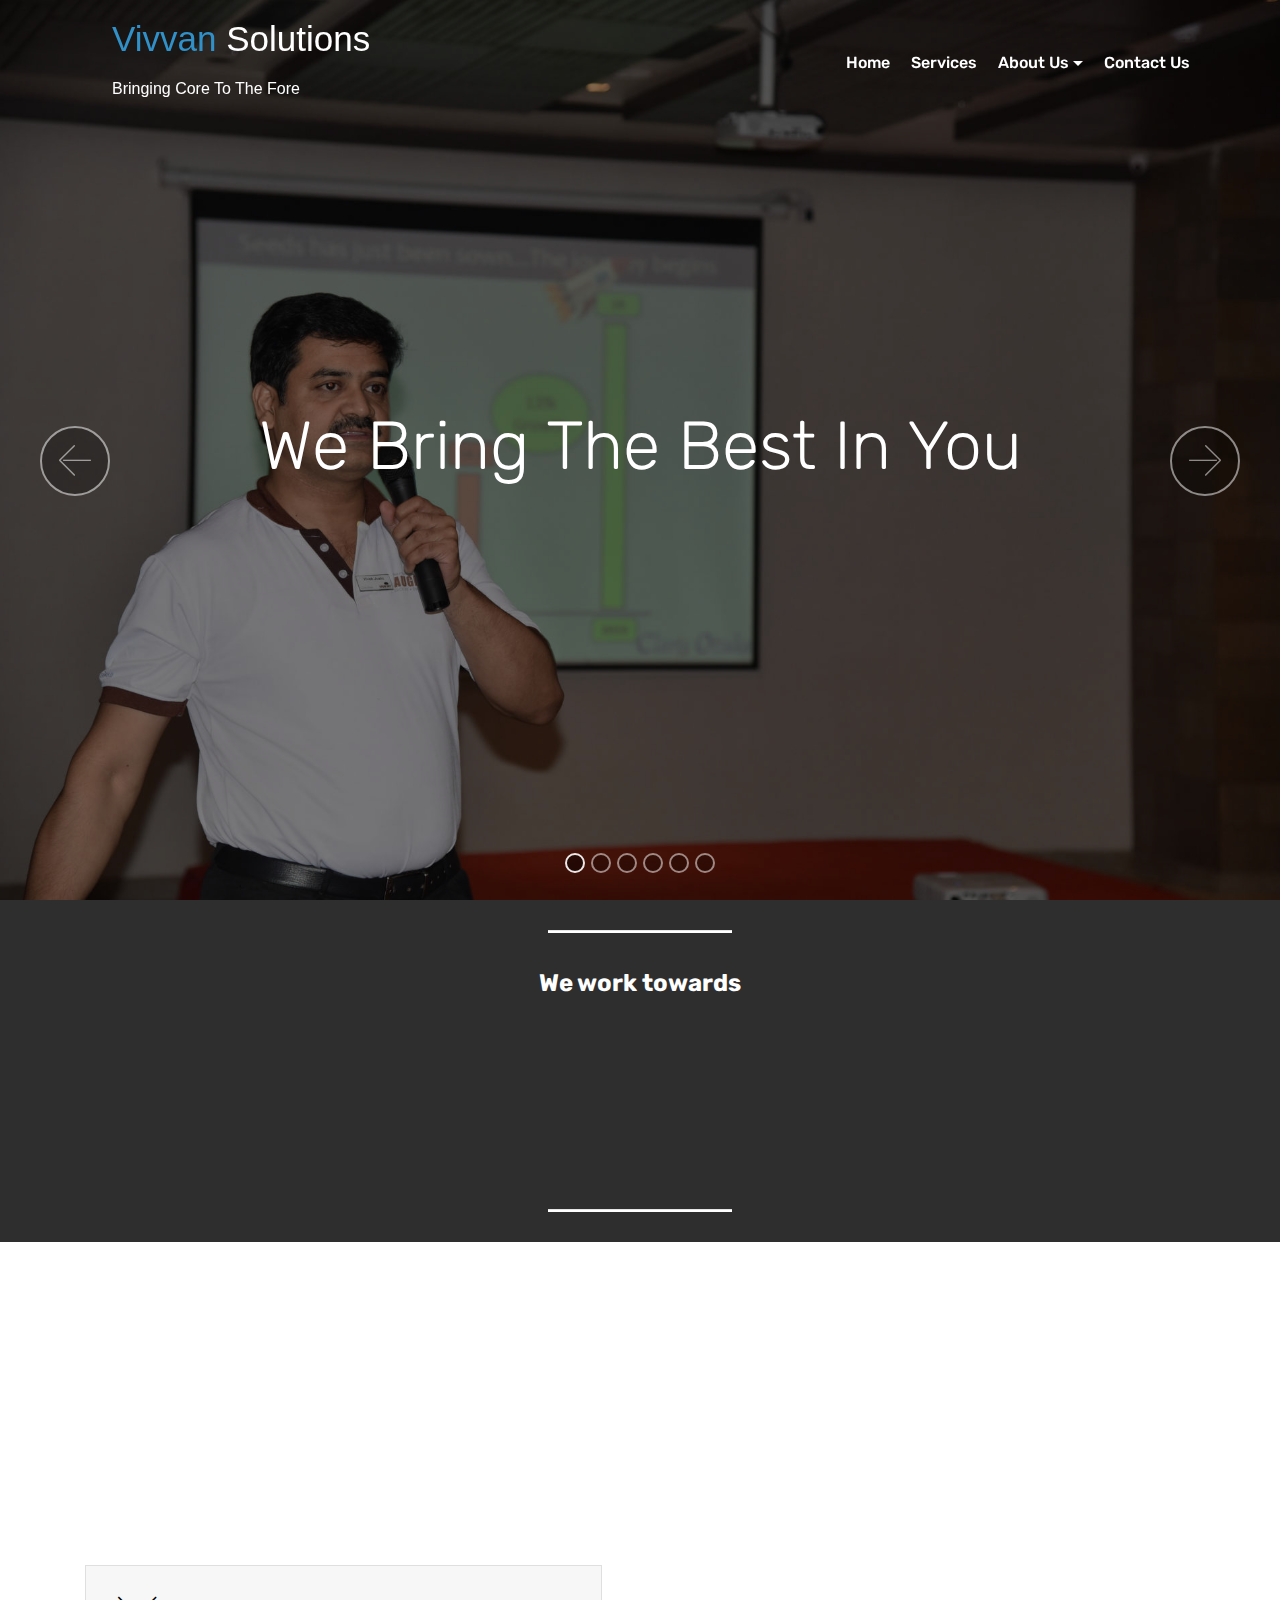
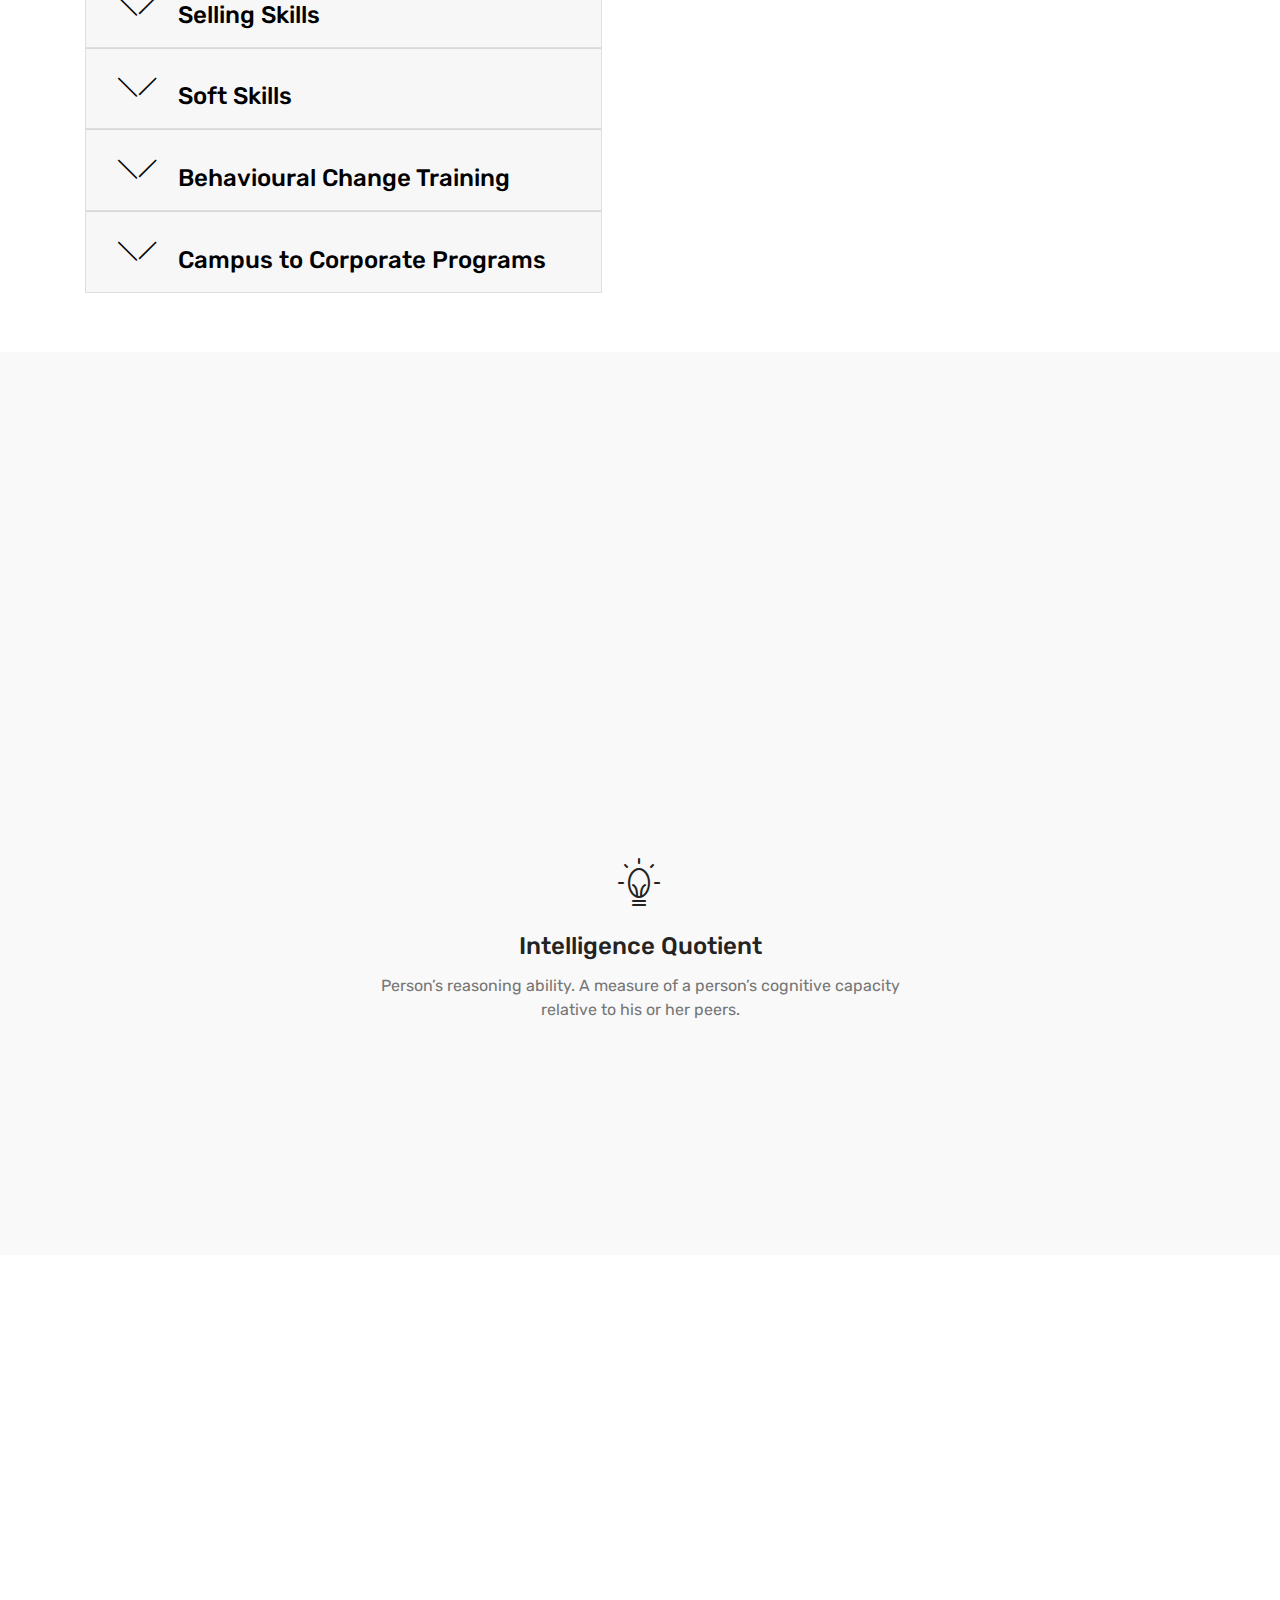
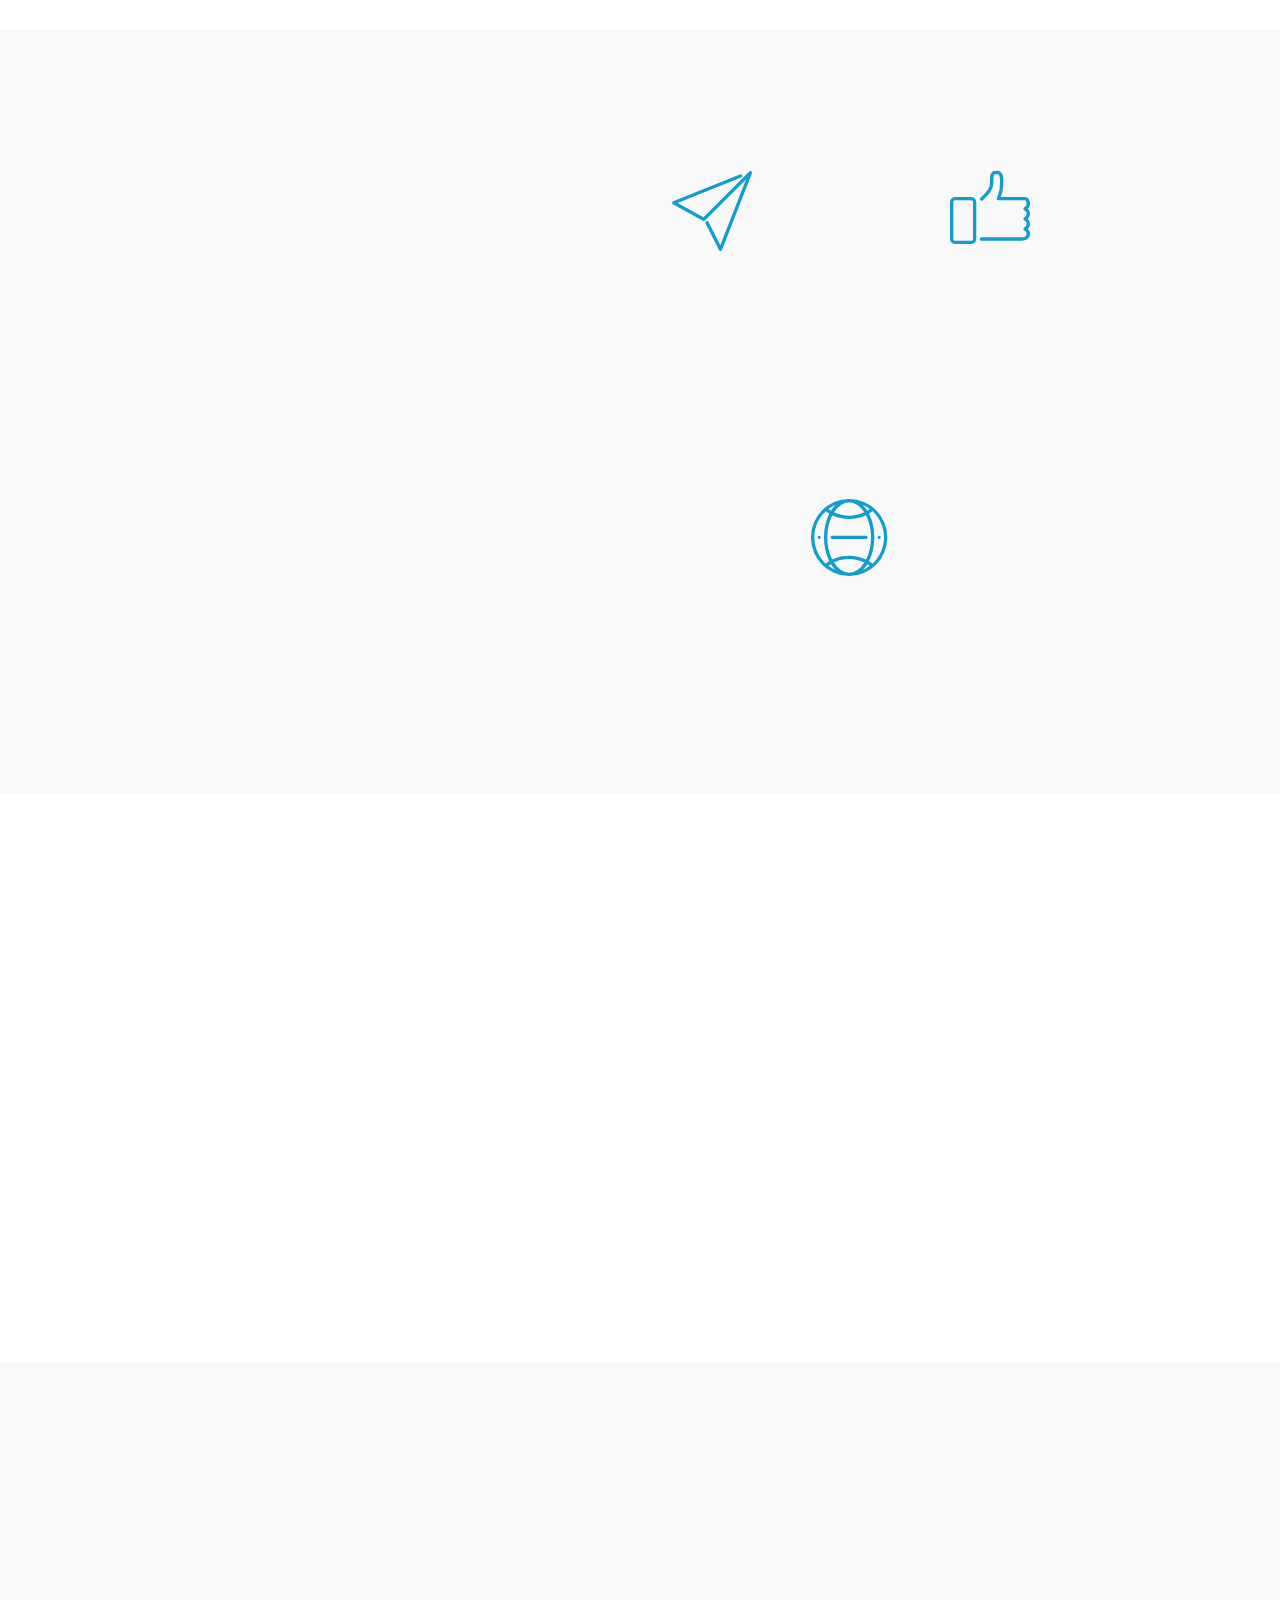
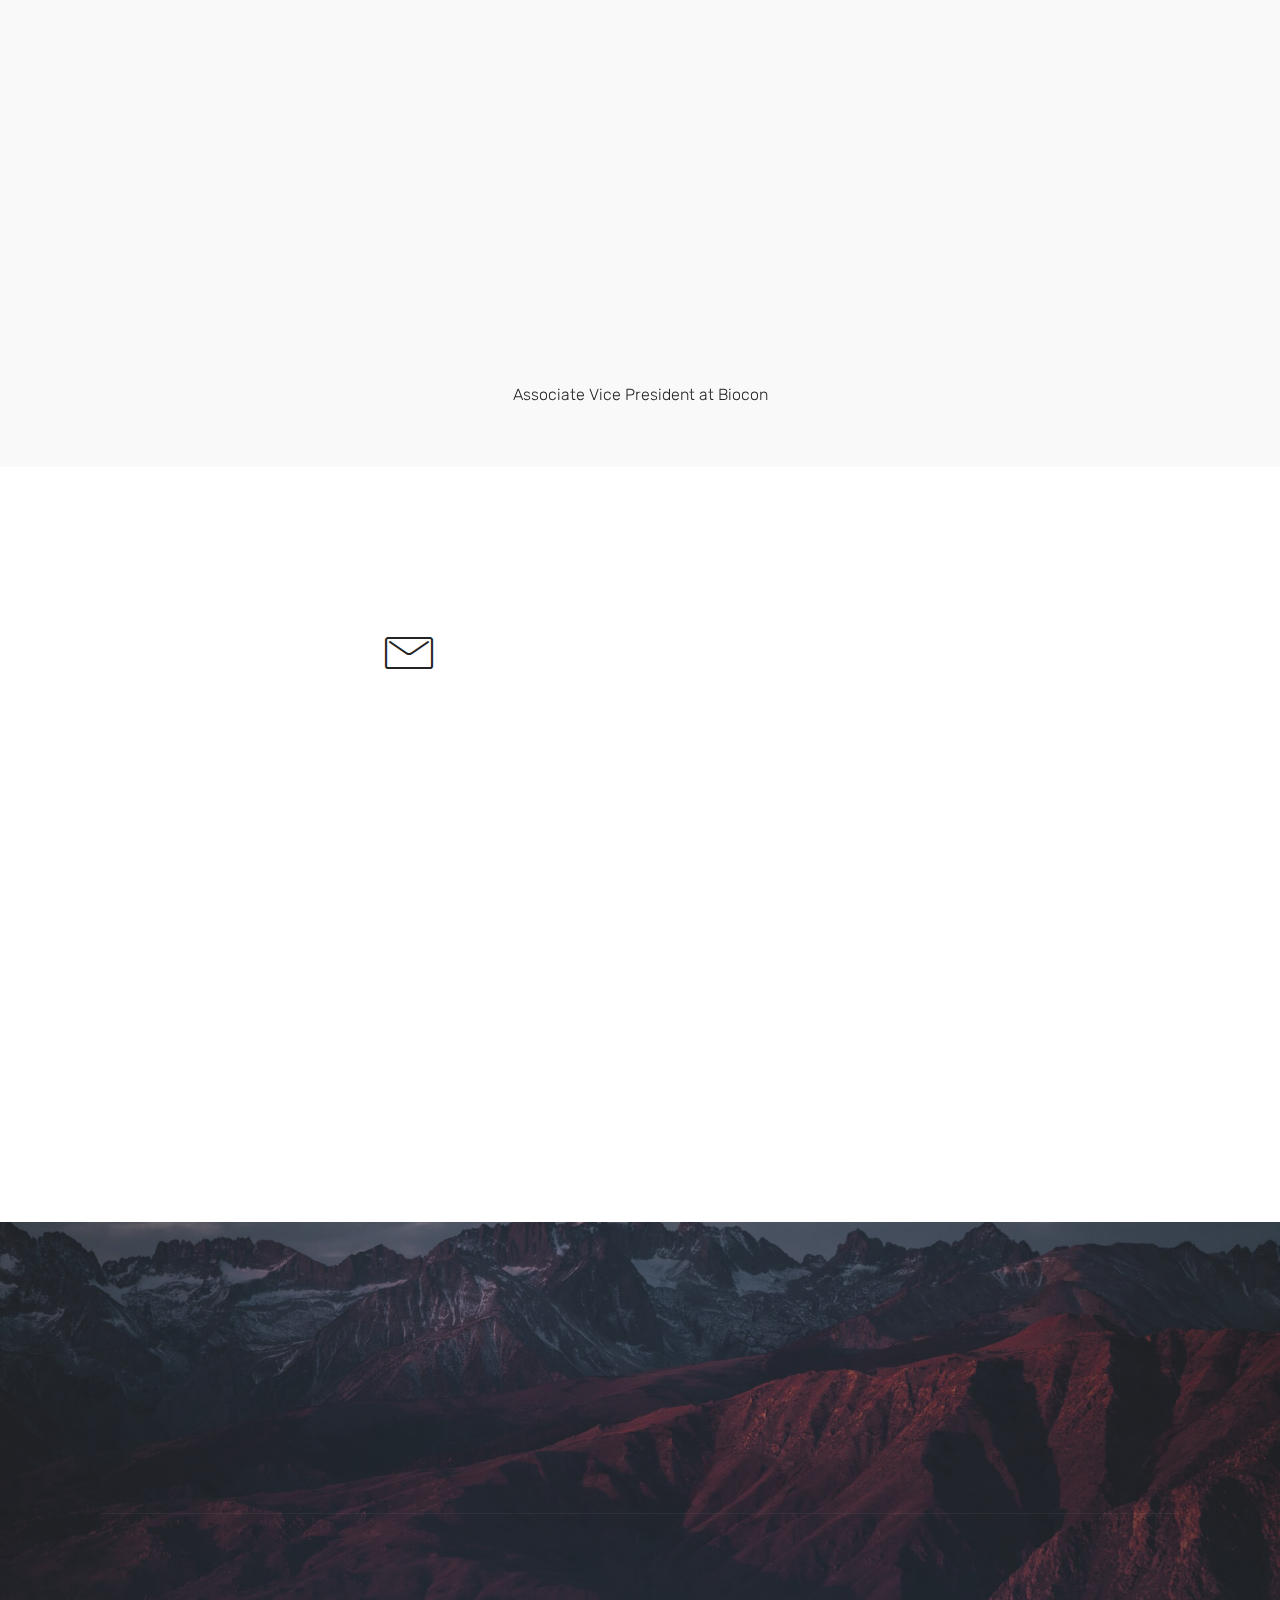
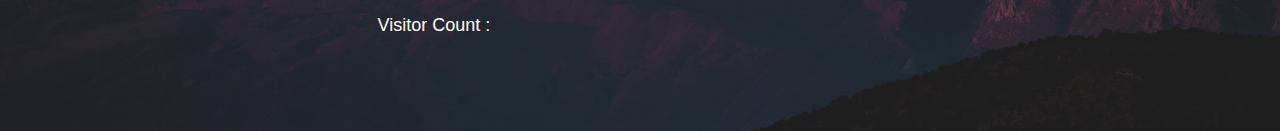
==== commit a1ab4c03: "update" ====
--- a/index.html
+++ b/index.html
@@ -404,7 +404,7 @@
                             <div class="card-img pb-3">
                                 <span class="mbr-iconfont pr-2 mbri-paper-plane"></span>
                                 <h3 class="count py-3 mbr-fonts-style display-2">
-                                    37</h3>
+                                    74</h3>
                             </div>
                             <div class="card-text">
                                 <h4 class="mbr-content-title mbr-bold mbr-fonts-style display-7">
@@ -418,7 +418,7 @@
                         <div class="panel-item p-3">
                             <div class="card-img pb-3">
                                 <span class="mbr-iconfont pr-2 mbri-like"></span>
-                                <h3 class="count py-3 mbr-fonts-style display-2">770</h3>
+                                <h3 class="count py-3 mbr-fonts-style display-2">1500+</h3>
                             </div>
                             <div class="card-text">
                                 <h4 class="mbr-content-title mbr-bold mbr-fonts-style display-7">
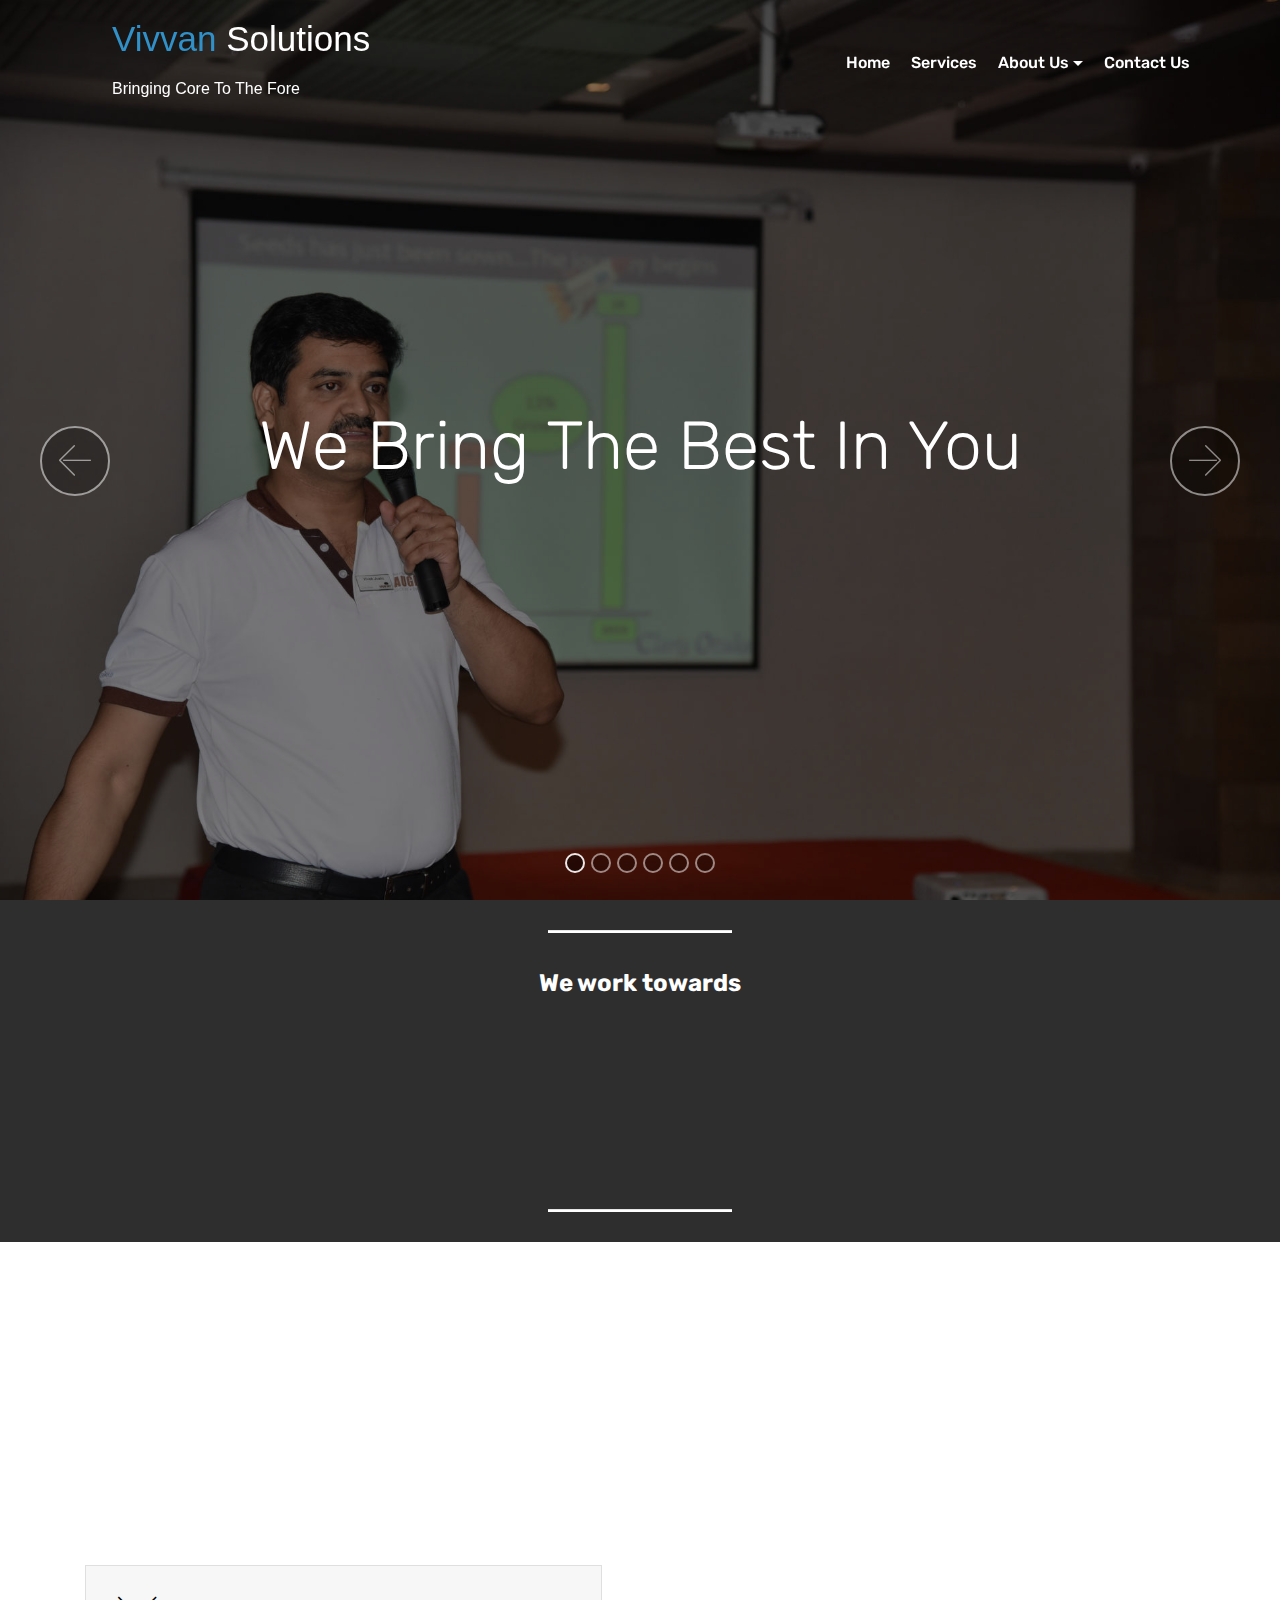
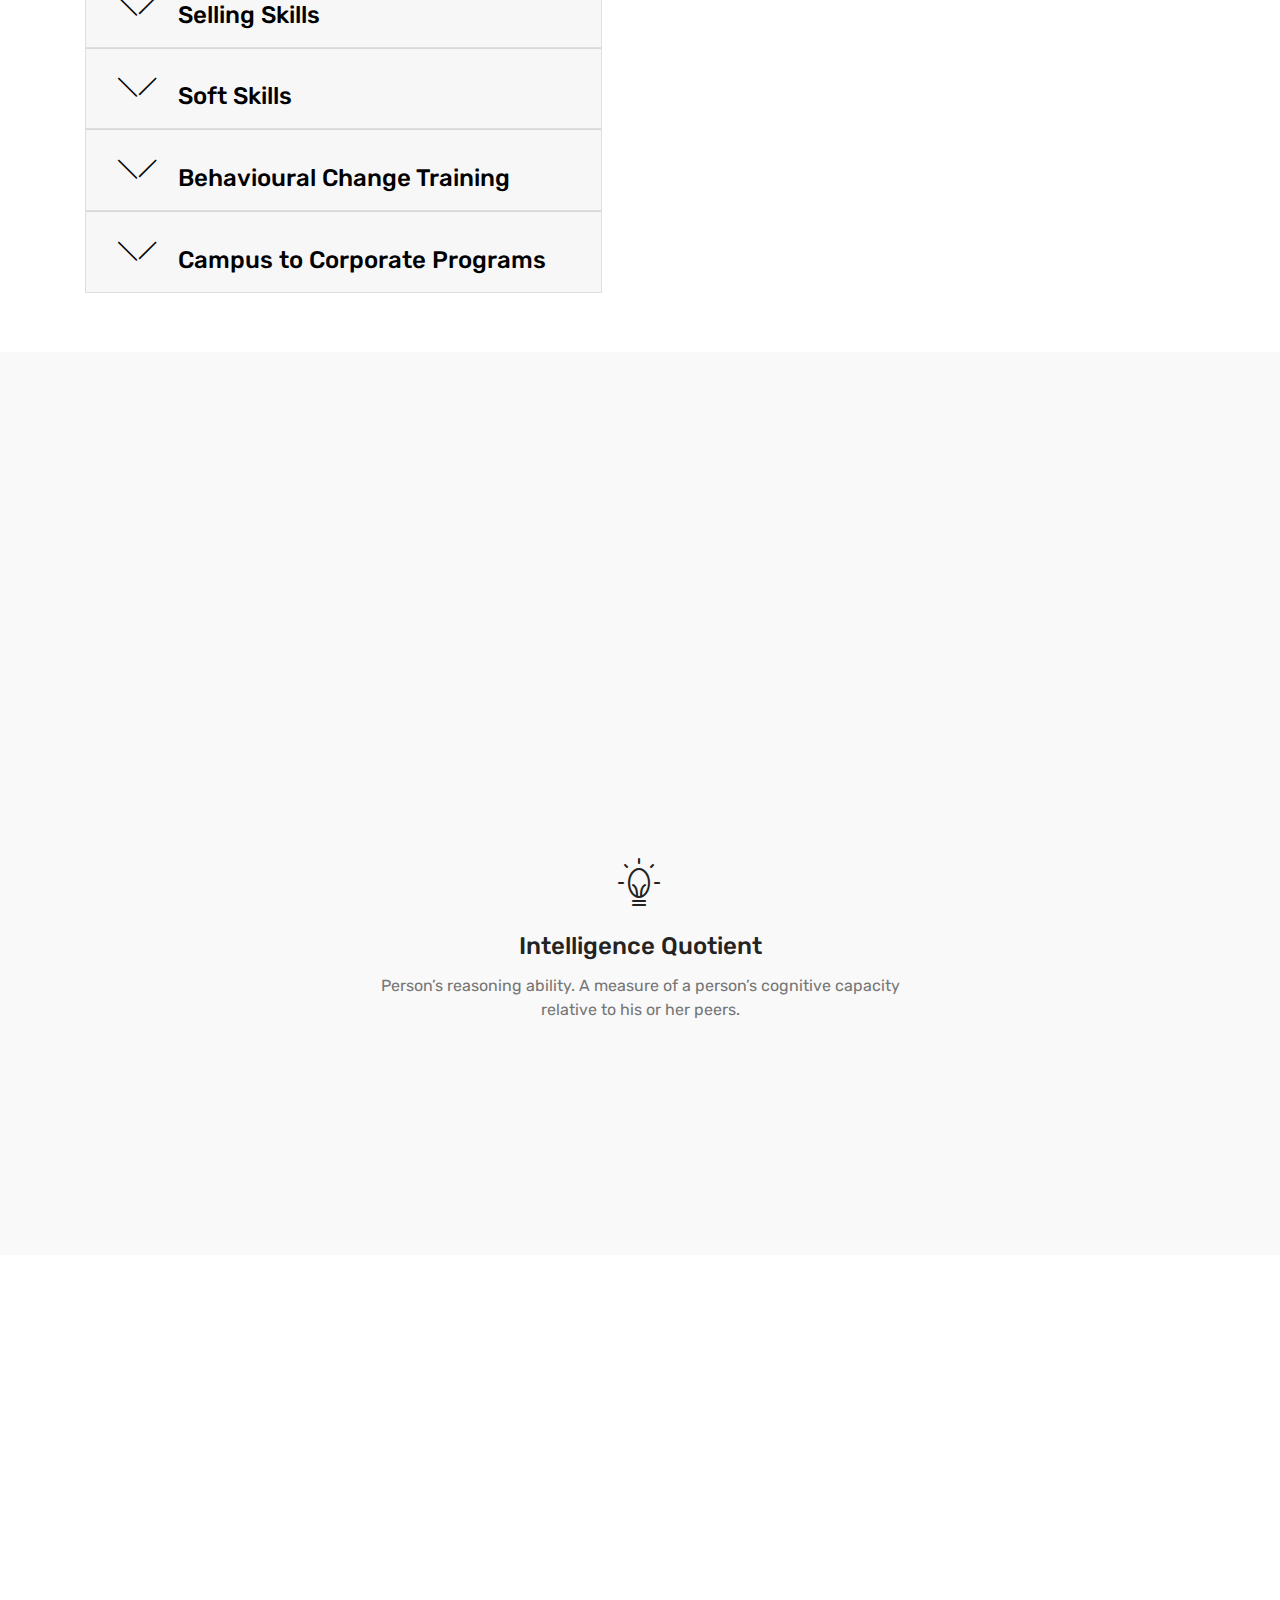
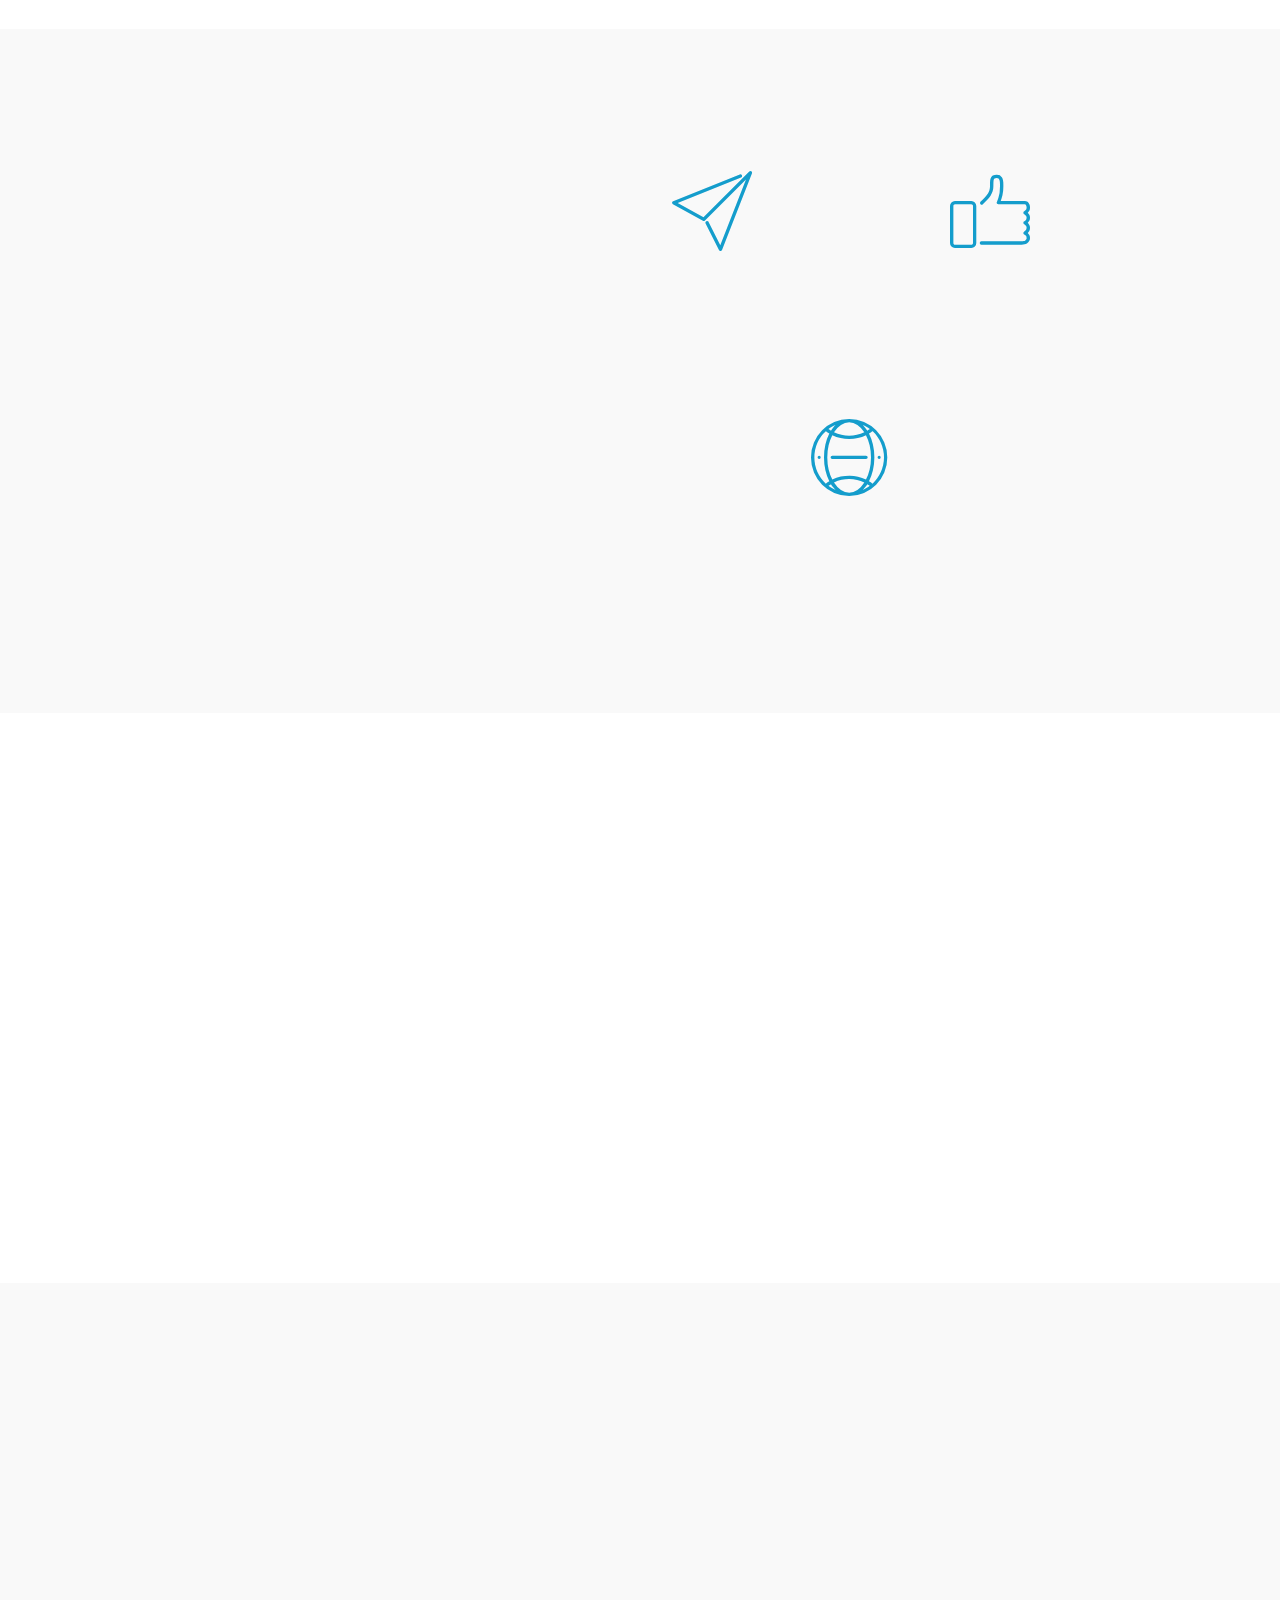
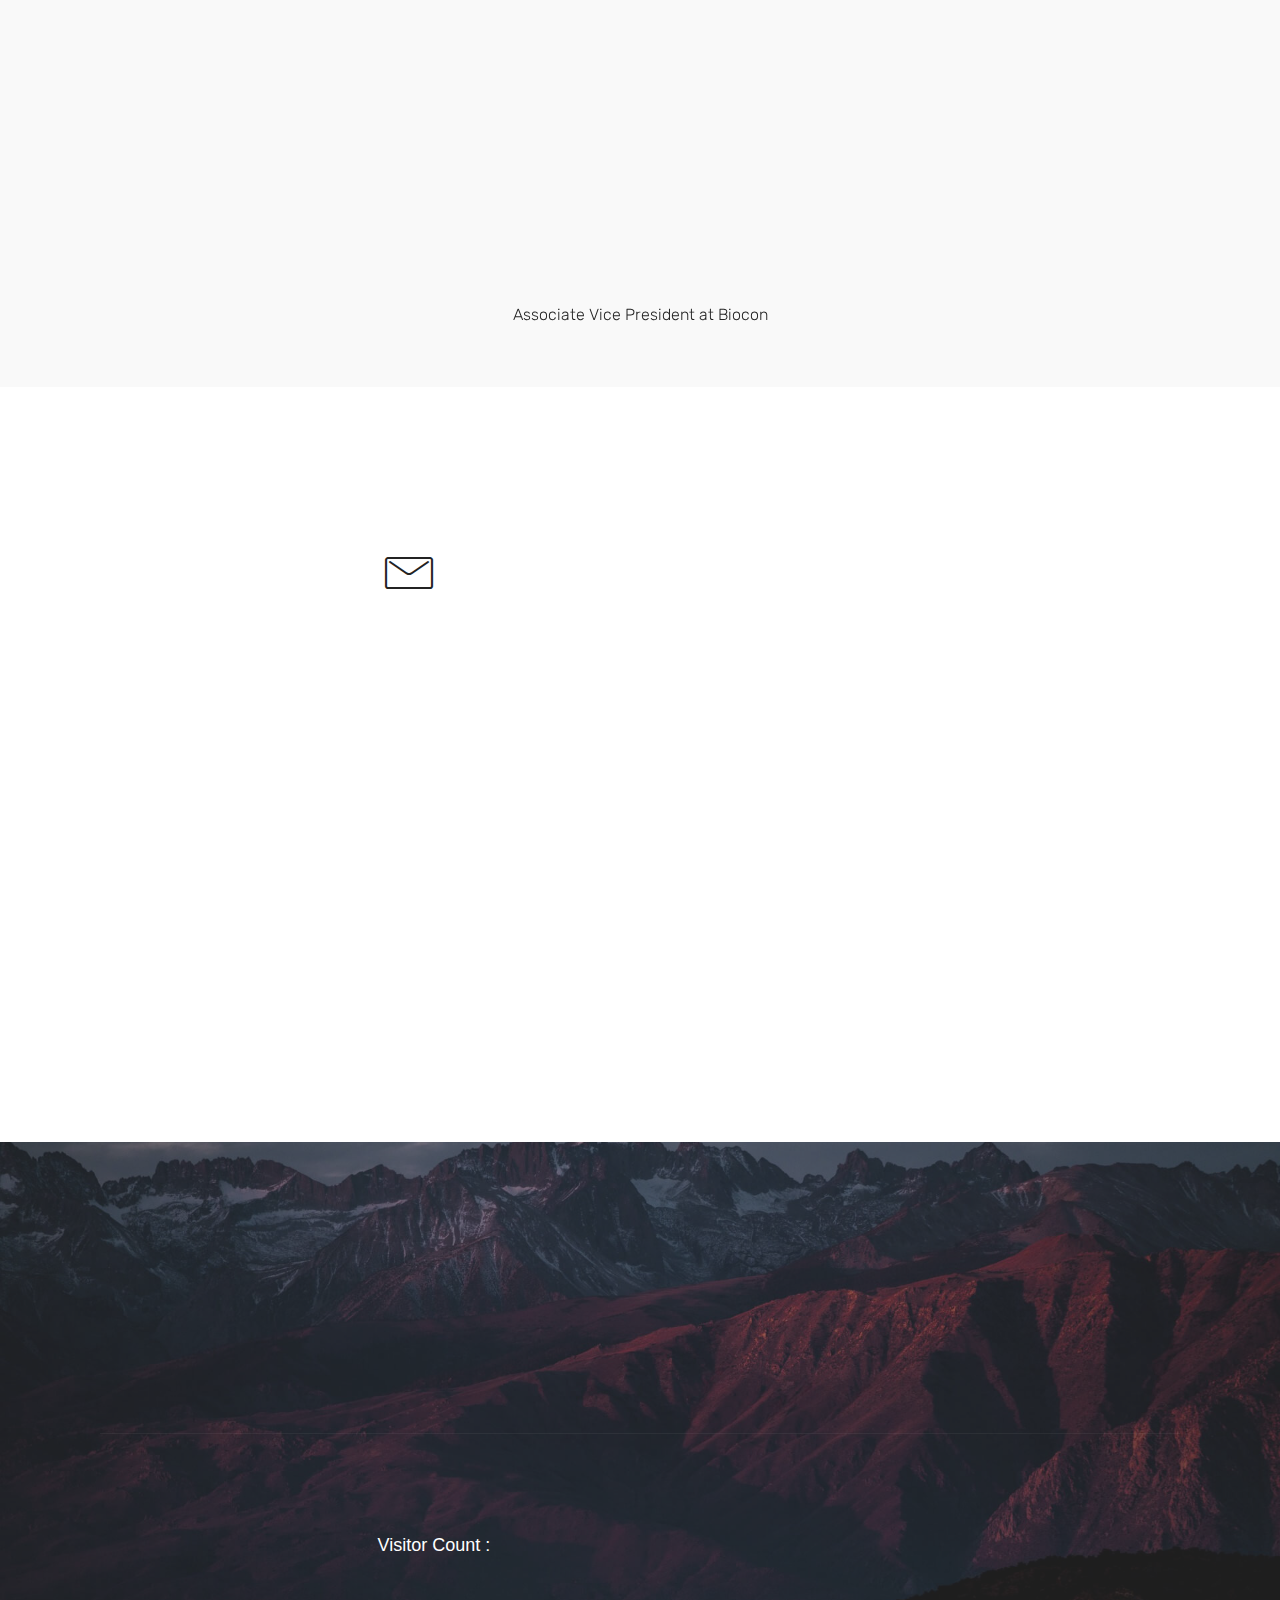
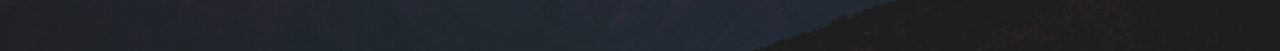
==== commit 783fb874: "edit" ====
--- a/index.html
+++ b/index.html
@@ -418,7 +418,7 @@
                         <div class="panel-item p-3">
                             <div class="card-img pb-3">
                                 <span class="mbr-iconfont pr-2 mbri-like"></span>
-                                <h3 class="count py-3 mbr-fonts-style display-2">1500+</h3>
+                                <h3 class="count py-3 mbr-fonts-style display-2">1500</h3>
                             </div>
                             <div class="card-text">
                                 <h4 class="mbr-content-title mbr-bold mbr-fonts-style display-7">
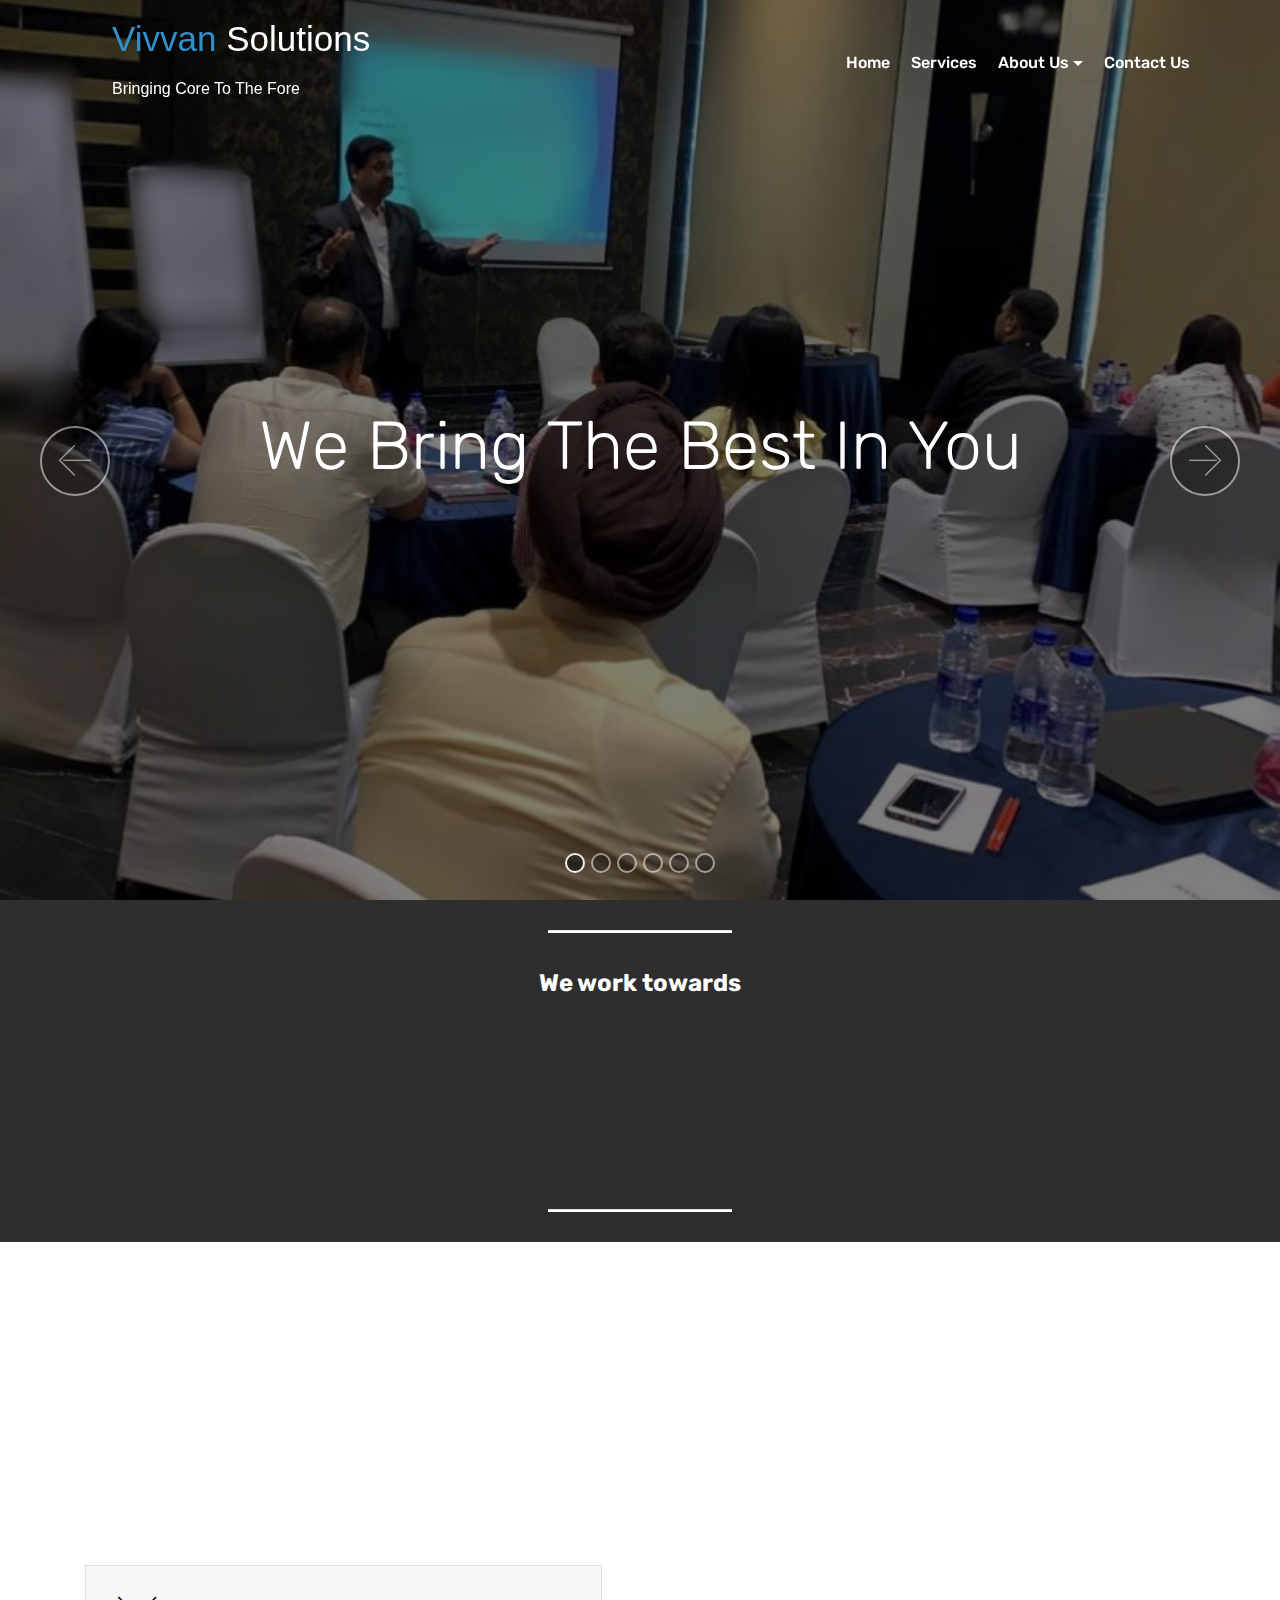
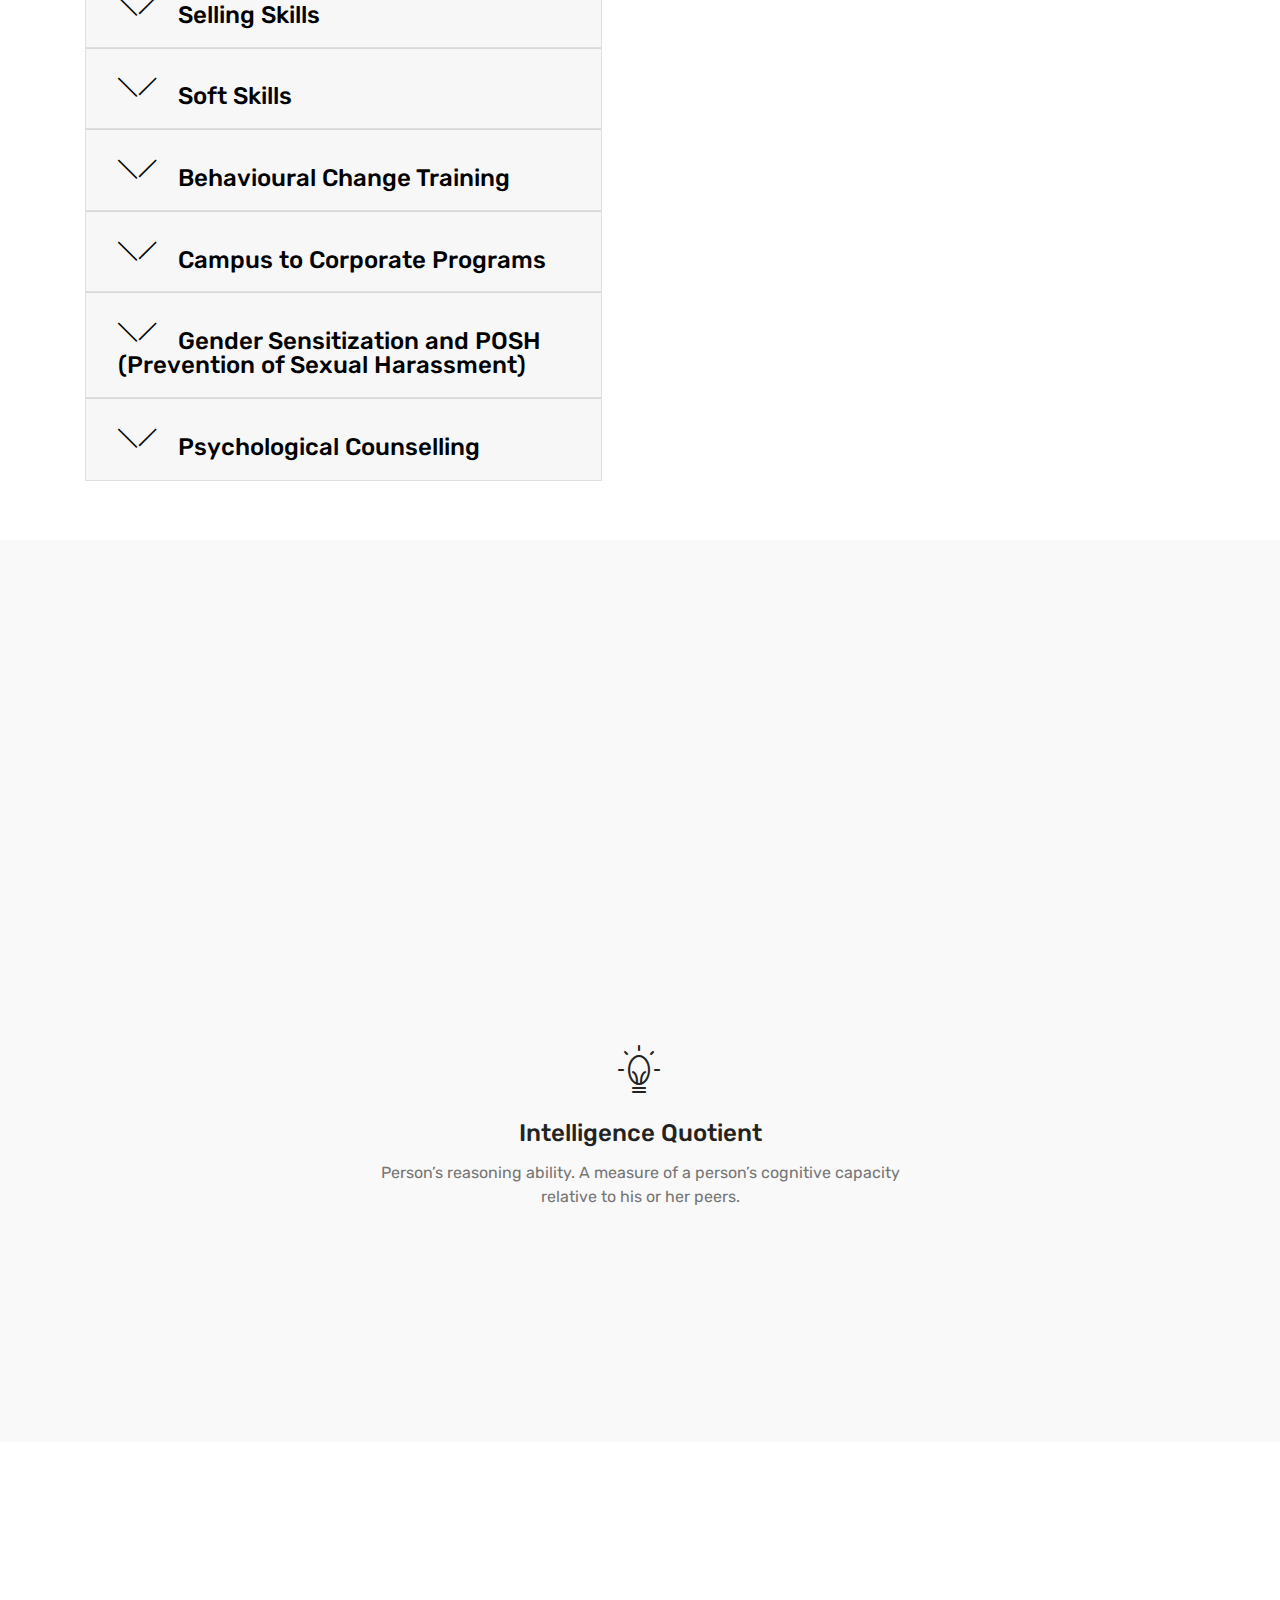
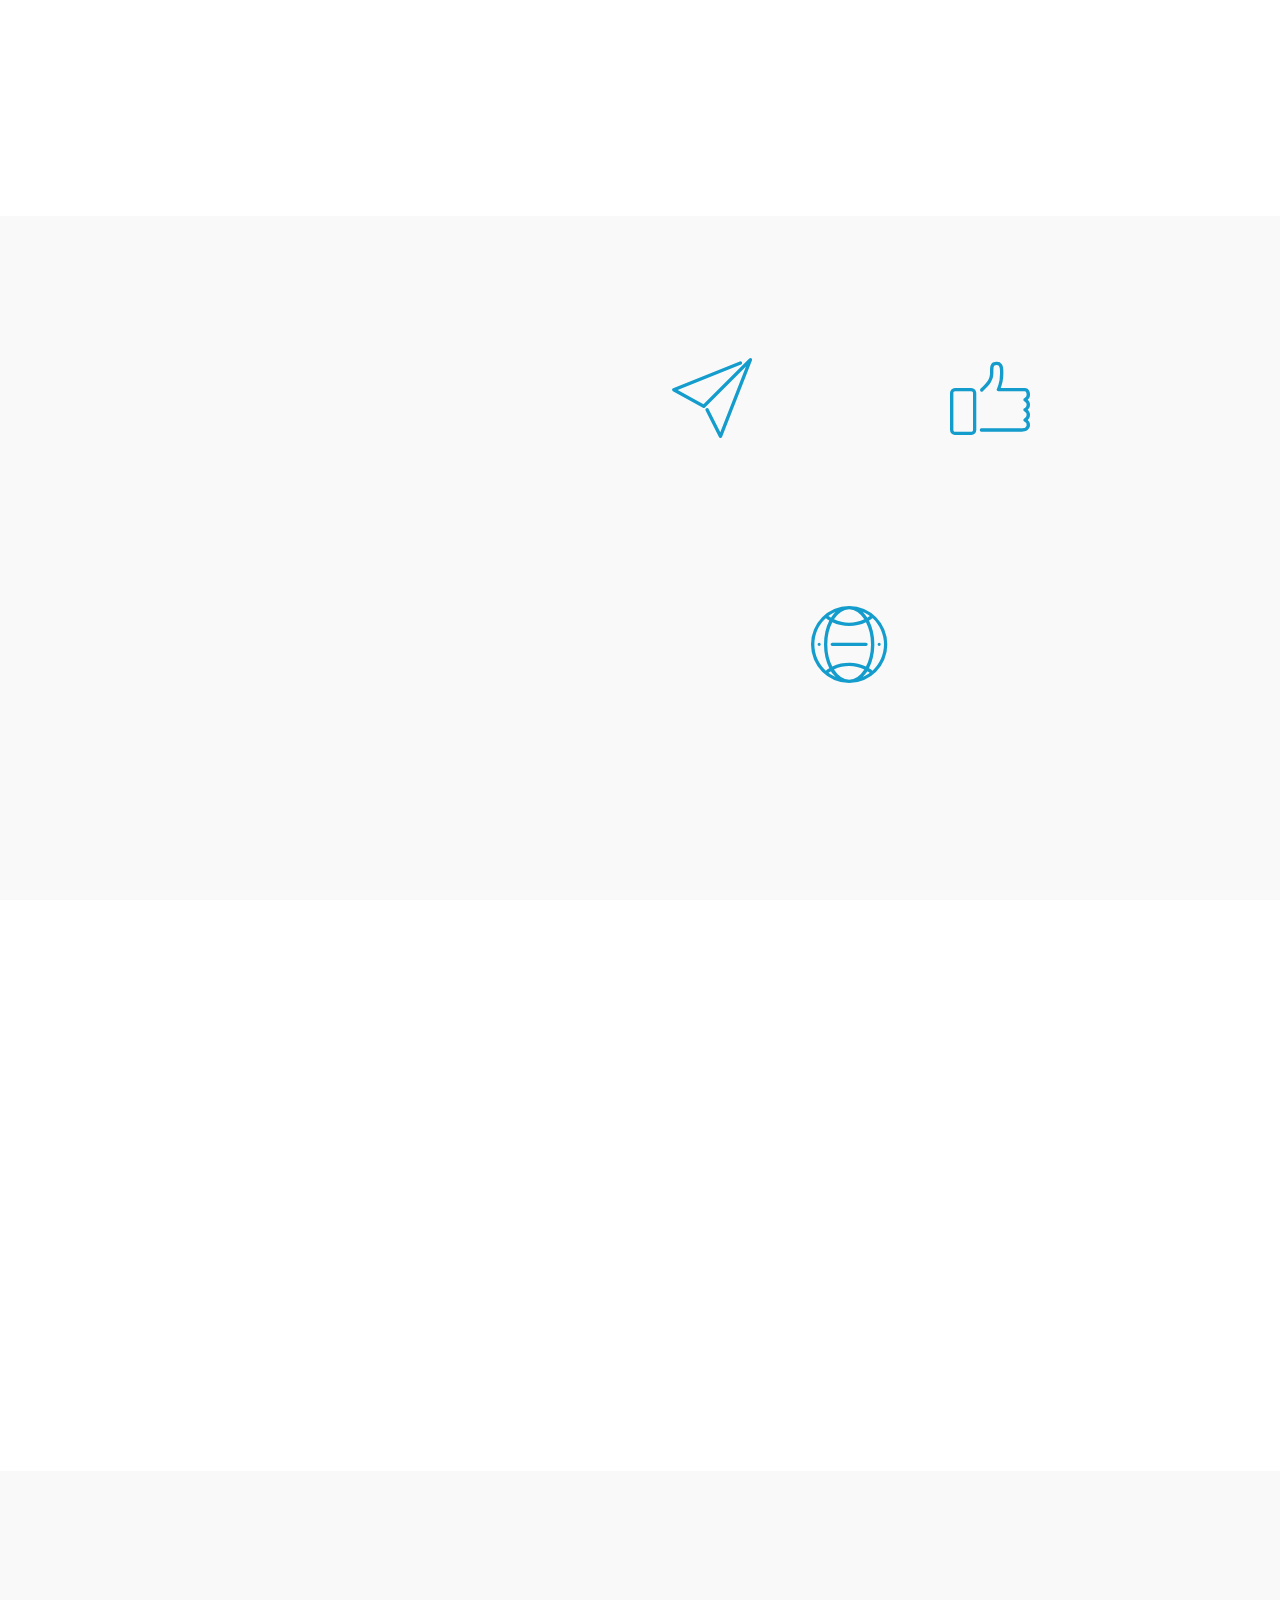
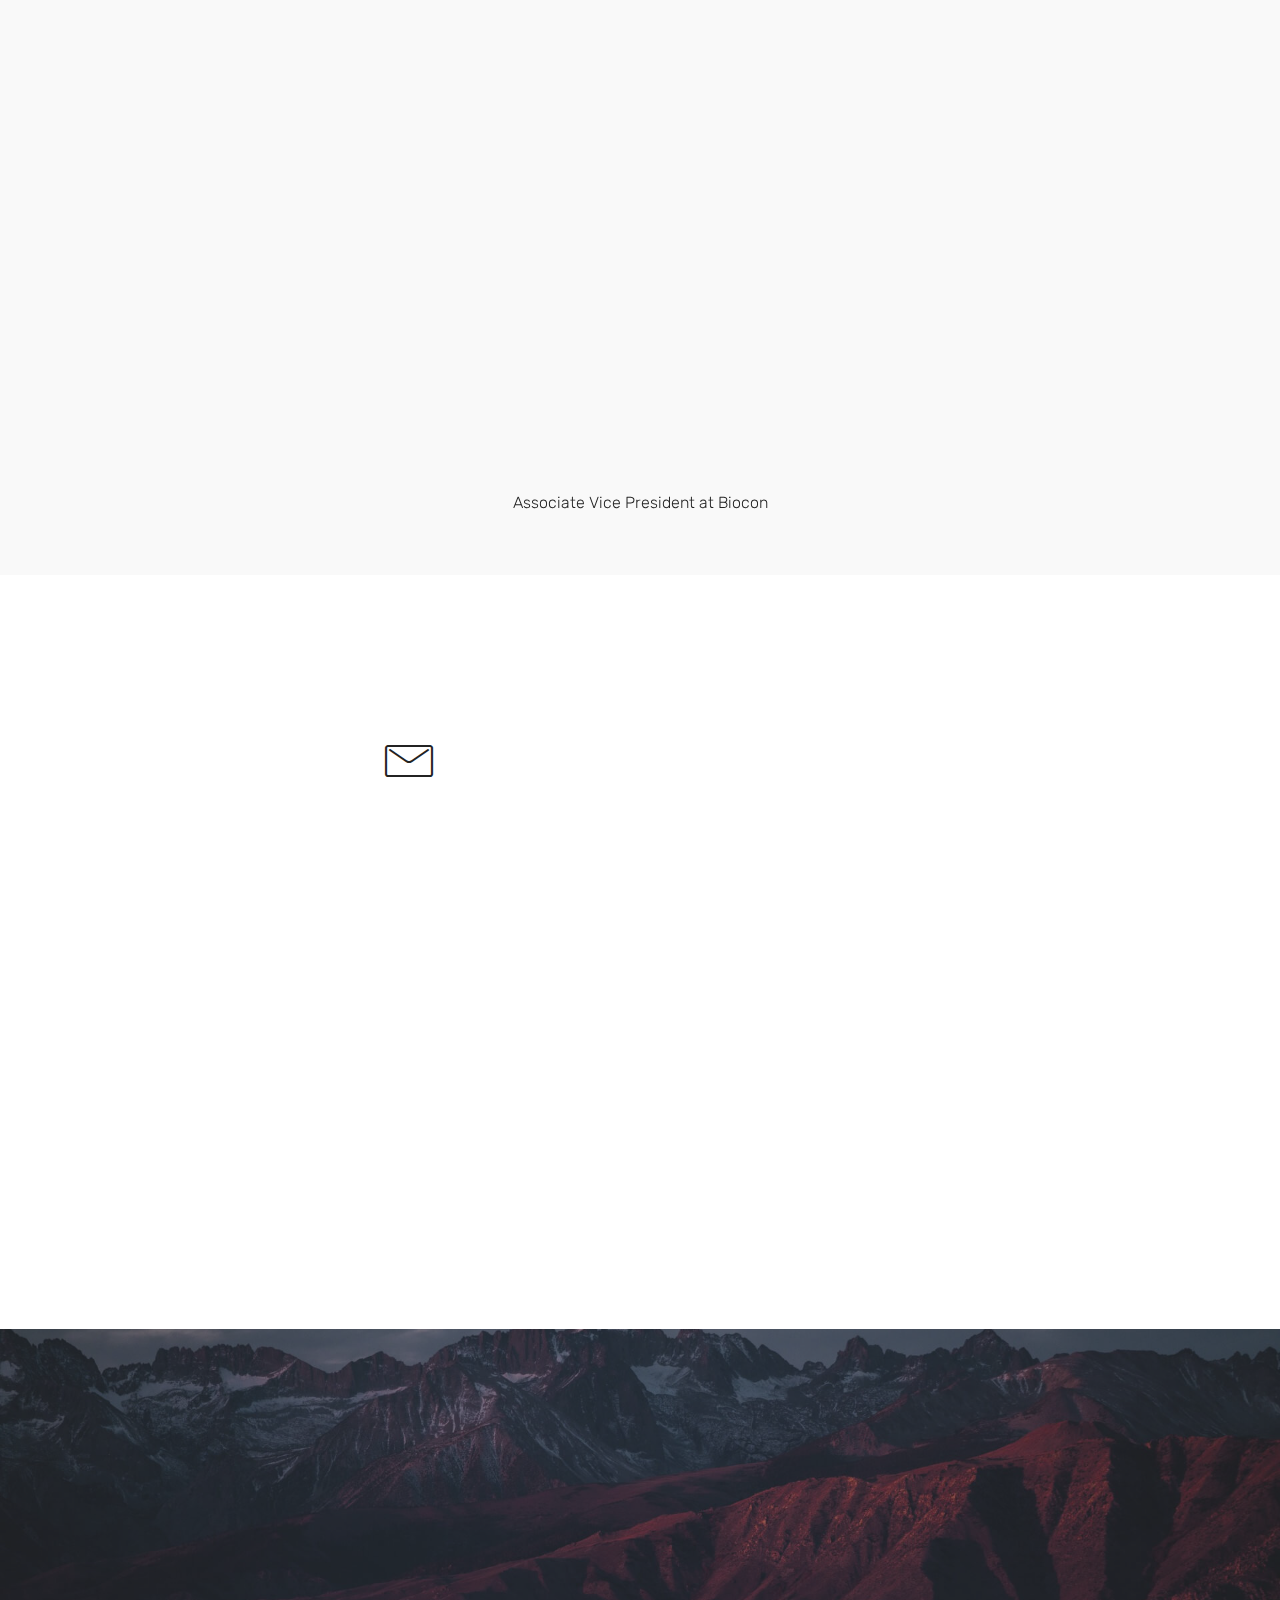
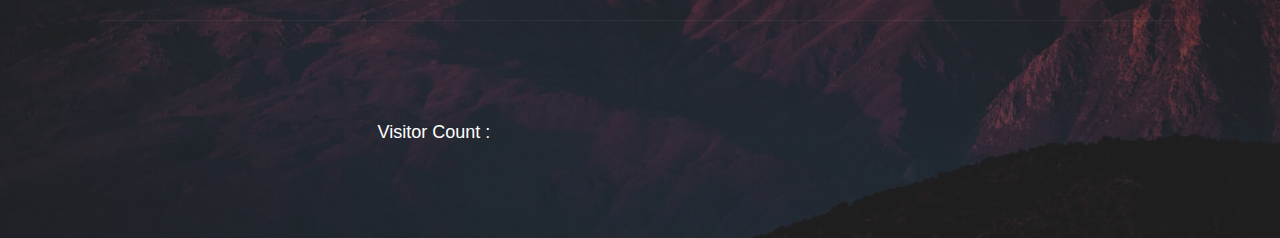
==== commit 2a546667: "new changes" ====
--- a/index.html
+++ b/index.html
@@ -129,13 +129,15 @@
                                         <li>Sales Presentation Skills</li>
                                         <li>Gaining Commitment</li>
 
-
-
                                     </ul>
                                       </p>
                                 </div>
                             </div>
                         </div>
+
+
+
+
                 
                         <div class="card" title="Click Here to know more">
                             <div class="card-header" role="tab" id="headingTwo">
@@ -162,7 +164,9 @@
                             </div>
                         </div>
                 
-                        <div class="card" title="Click Here to know more">
+
+
+                      <div class="card" title="Click Here to know more">
                             <div class="card-header" role="tab" id="headingThree">
                                 <a role="button" class="collapsed panel-title text-black" data-toggle="collapse" data-core="" href="#collapse3_15" aria-expanded="false" aria-controls="collapse3">
                                     <h4 class="mbr-fonts-style display-5">
@@ -182,9 +186,6 @@
                                         <li>Relationship Skills</li>      
 
 
-
-
-
                                         </ul>
 
 
@@ -219,6 +220,81 @@
                             </div>
                         </div>
                 
+
+
+ <div class="card" title="Click Here to know more">
+                            <div class="card-header" role="tab" id="headingFive">
+                                <a role="button" class="collapsed panel-title text-black" data-toggle="collapse" data-core="" href="#collapse5_15" aria-expanded="false" aria-controls="collapse2">
+                                    <h4 class="mbr-fonts-style mbr-fonts-style display-5">
+                                        <span class="sign mbr-iconfont mbri-arrow-down inactive"></span>&nbsp;Gender Sensitization and POSH (Prevention of Sexual Harassment)</h4> 
+                                </a>
+                                
+                            </div>
+                            <div id="collapse5_15" class="panel-collapse noScroll collapse" role="tabpanel" aria-labelledby="headingTwo" data-parent="#bootstrap-accordion_15">
+                                <div class="panel-body p-4">
+                                   <ul>
+<li>Gender Issues</li>
+<li>Diversity and Inclusion</li>
+<li>Stereotypes and Gender Role Perception</li>
+<li>Gender discrimination</li>
+<li>Gender Parity</li>
+<li>Understand Sexual Harassment of Women at Workplace Prevention Act, 2013 – (SHWWP Act, 2013) especially in terms of:</li>
+<ul>
+<li>Prohibition</li>
+<li>Prevention</li>
+<li>Redressal</li>
+</ul>
+<li>Draft your company’s POSH Policy</li>
+</ul>
+                                    </p>
+                                </div>
+                            </div>
+                        </div>
+
+
+
+
+
+
+
+<div class="card" title="Click Here to know more">
+                            <div class="card-header" role="tab" id="headingSix">
+                                <a role="button" class="collapsed panel-title text-black" data-toggle="collapse" data-core="" href="#collapse6_15" aria-expanded="false" aria-controls="collapse2">
+                                    <h4 class="mbr-fonts-style mbr-fonts-style display-5">
+                                        <span class="sign mbr-iconfont mbri-arrow-down inactive"></span>&nbsp;Psychological Counselling</h4> 
+                                </a>
+                                
+                            </div>
+                            <div id="collapse6_15" class="panel-collapse noScroll collapse" role="tabpanel" aria-labelledby="headingTwo" data-parent="#bootstrap-accordion_15">
+                                <div class="panel-body p-4">
+                                   <ul>
+<li>Career development and Career Counselling</li>
+<li>Targeted Soft Skills development</li>
+<li>Understanding and bringing about Behavioural Change</li>
+<li>Resilience – Stress Management</li>
+</ul>
+                                    </p>
+                                </div>
+                            </div>
+                        </div>
+
+
+
+
+
+
+
+
+
+
+
+
+
+
+
+
+
+
                         
                 
                         
@@ -404,13 +480,13 @@
                             <div class="card-img pb-3">
                                 <span class="mbr-iconfont pr-2 mbri-paper-plane"></span>
                                 <h3 class="count py-3 mbr-fonts-style display-2">
-                                    74</h3>
+                                    250</h3>
                             </div>
                             <div class="card-text">
                                 <h4 class="mbr-content-title mbr-bold mbr-fonts-style display-7">
                                     Talks Given</h4>
                                 <p class="mbr-content-text mbr-fonts-style display-7">
-                                    We have successfully given more than 37 talks in events nationwide.</p>
+                                    We have successfully given more than 250 talks in events nationwide.</p>
                             </div>
                         </div>
                     </div>
@@ -418,7 +494,7 @@
                         <div class="panel-item p-3">
                             <div class="card-img pb-3">
                                 <span class="mbr-iconfont pr-2 mbri-like"></span>
-                                <h3 class="count py-3 mbr-fonts-style display-2">1500</h3>
+                                <h3 class="count py-3 mbr-fonts-style display-2">3500</h3>
                             </div>
                             <div class="card-text">
                                 <h4 class="mbr-content-title mbr-bold mbr-fonts-style display-7">
@@ -480,7 +556,20 @@
                             </div>
                         </div>
                     </div>
-                </div><div class="carousel-item ">
+                </div>
+
+                <div class="carousel-item ">
+                    <div class="media-container-row">
+                        <div class="col-md-12">
+                            <div class="wrap-img ">
+                                <img src="assets/images/thomascook.png" class="img-responsive clients-img" alt="" title="">
+                            </div>
+                        </div>
+                    </div>
+                </div>
+
+
+                <div class="carousel-item ">
                     <div class="media-container-row">
                         <div class="col-md-12">
                             <div class="wrap-img ">
@@ -488,7 +577,8 @@
                             </div>
                         </div>
                     </div>
-                </div><div class="carousel-item ">
+                </div>
+                <div class="carousel-item ">
                     <div class="media-container-row">
                         <div class="col-md-12">
                             <div class="wrap-img ">
@@ -496,7 +586,8 @@
                             </div>
                         </div>
                     </div>
-                </div><div class="carousel-item ">
+                </div>
+                <div class="carousel-item ">
                     <div class="media-container-row">
                         <div class="col-md-12">
                             <div class="wrap-img ">
@@ -733,7 +824,7 @@
                     Contacts
                 </h5>
                 <p class="mbr-text">
-                <a href="mailto:vivvansolutions@gmail.com">Click to Mail Us: vivvansolutions@gmail.com</a>
+                <a href="mailto:vivekjoshi@vivvansolutions.com">Click to Mail Us: vivekjoshi@vivvansolutions.com</a>
                 <p>Phone: +91 97129 37207</p>
                     <br><br></p>
             </div>
@@ -751,7 +842,7 @@
             <div class="media-container-row mbr-white">
                 <div class="col-sm-6 copyright">
                     <p class="mbr-text mbr-fonts-style display-7">
-                        © Copyright 2018 Vivvansolutions.com</p>
+                        © Copyright 2019 Vivvansolutions.com</p>
                         <p>* Recommendations as received on linkedin.com</p>
                         <!-- Start of CuterCounter Code -->
 						<font size="4.8"> Visitor Count : </font><font size="4.5"> <a href="http://www.cutercounter.com/" target="_blank"><img src="http://www.cutercounter.com/hit.php?id=gvmepnkdk&amp;nd=7&amp;style=19" border="0" alt="hit counter"></a> </font>
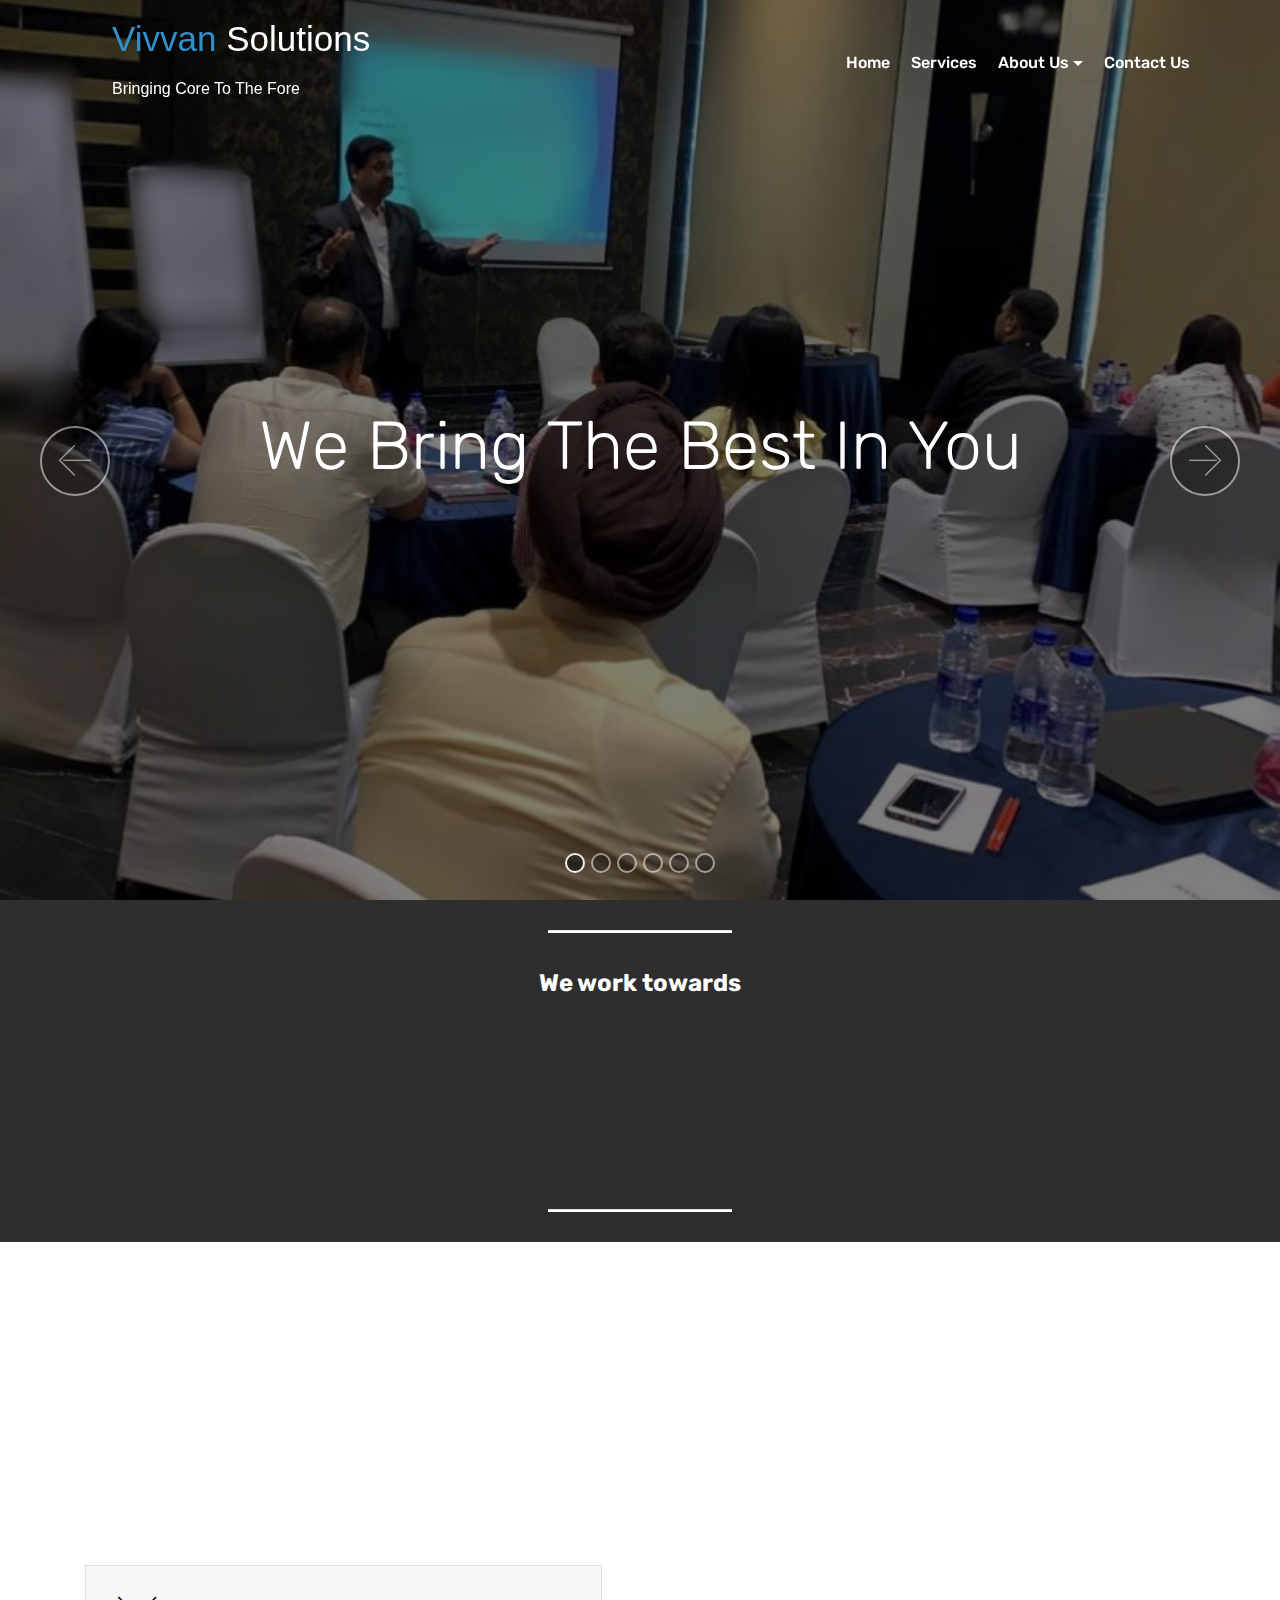
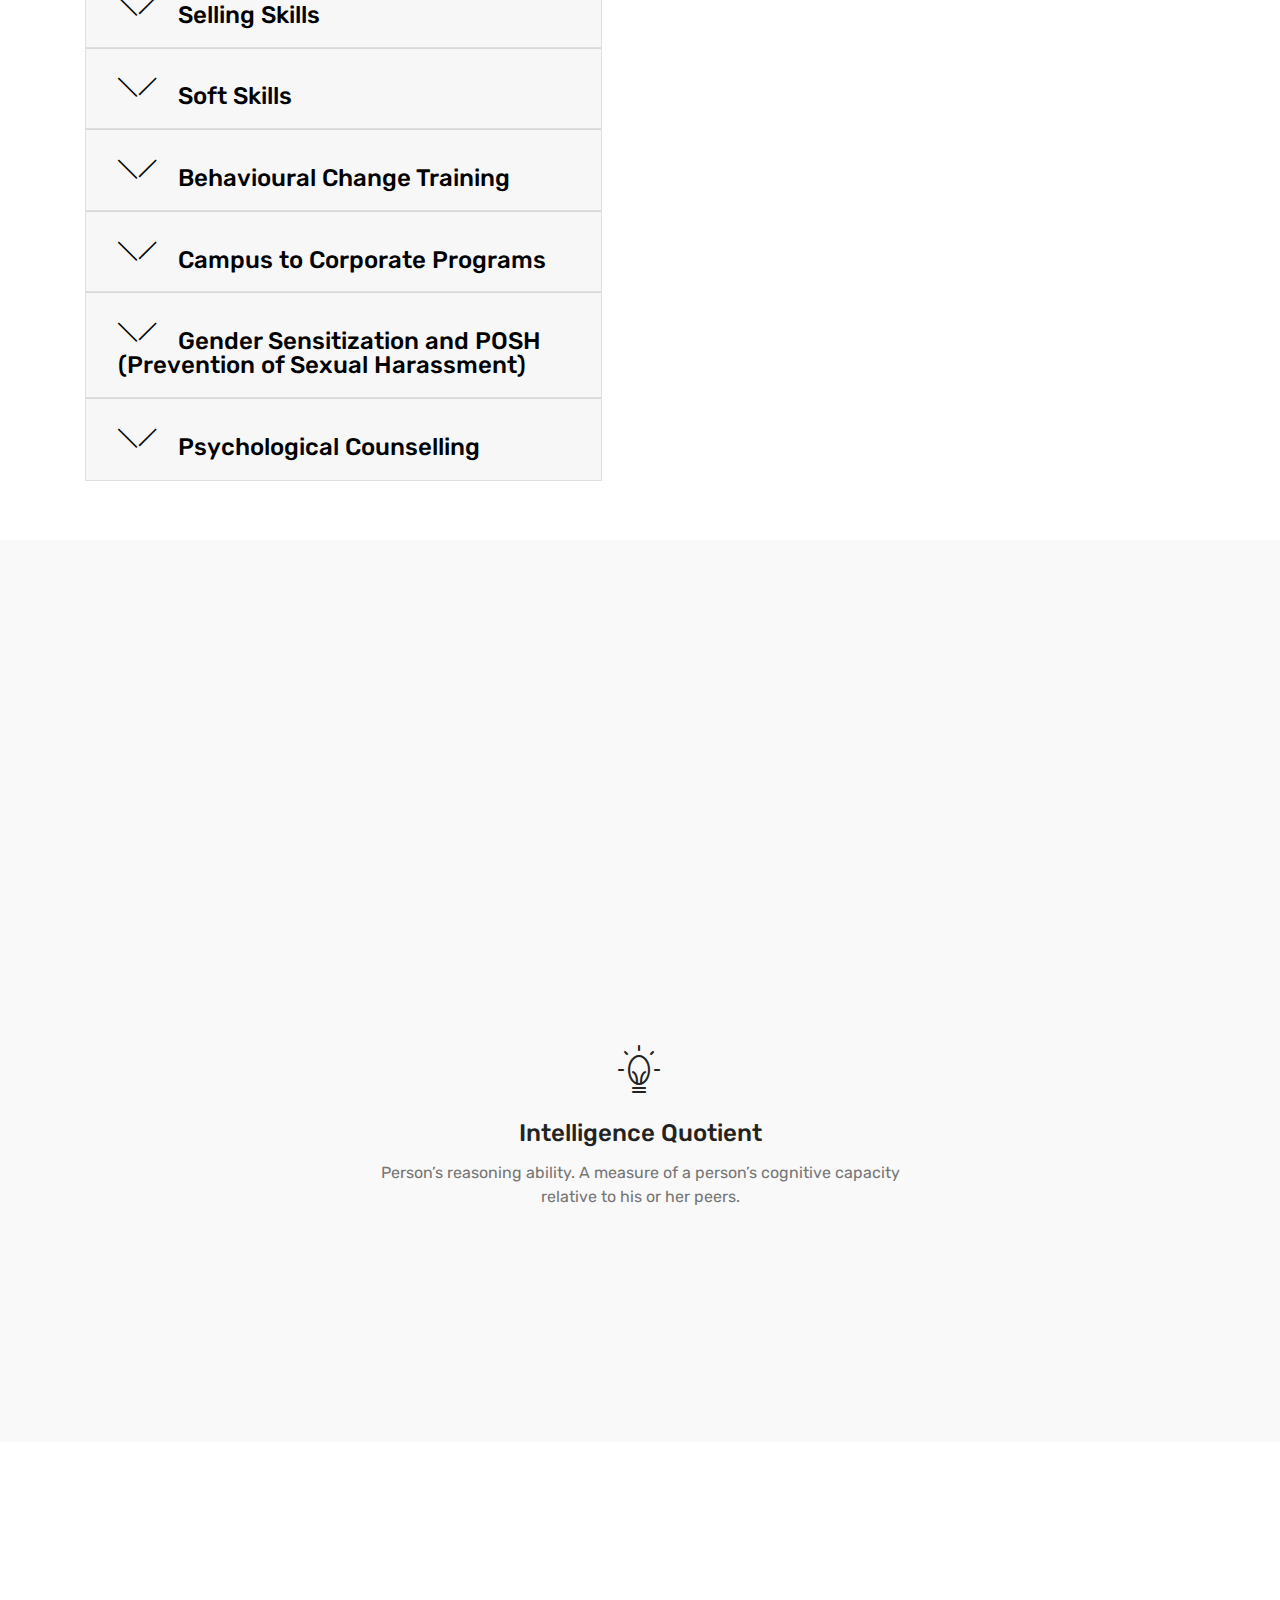
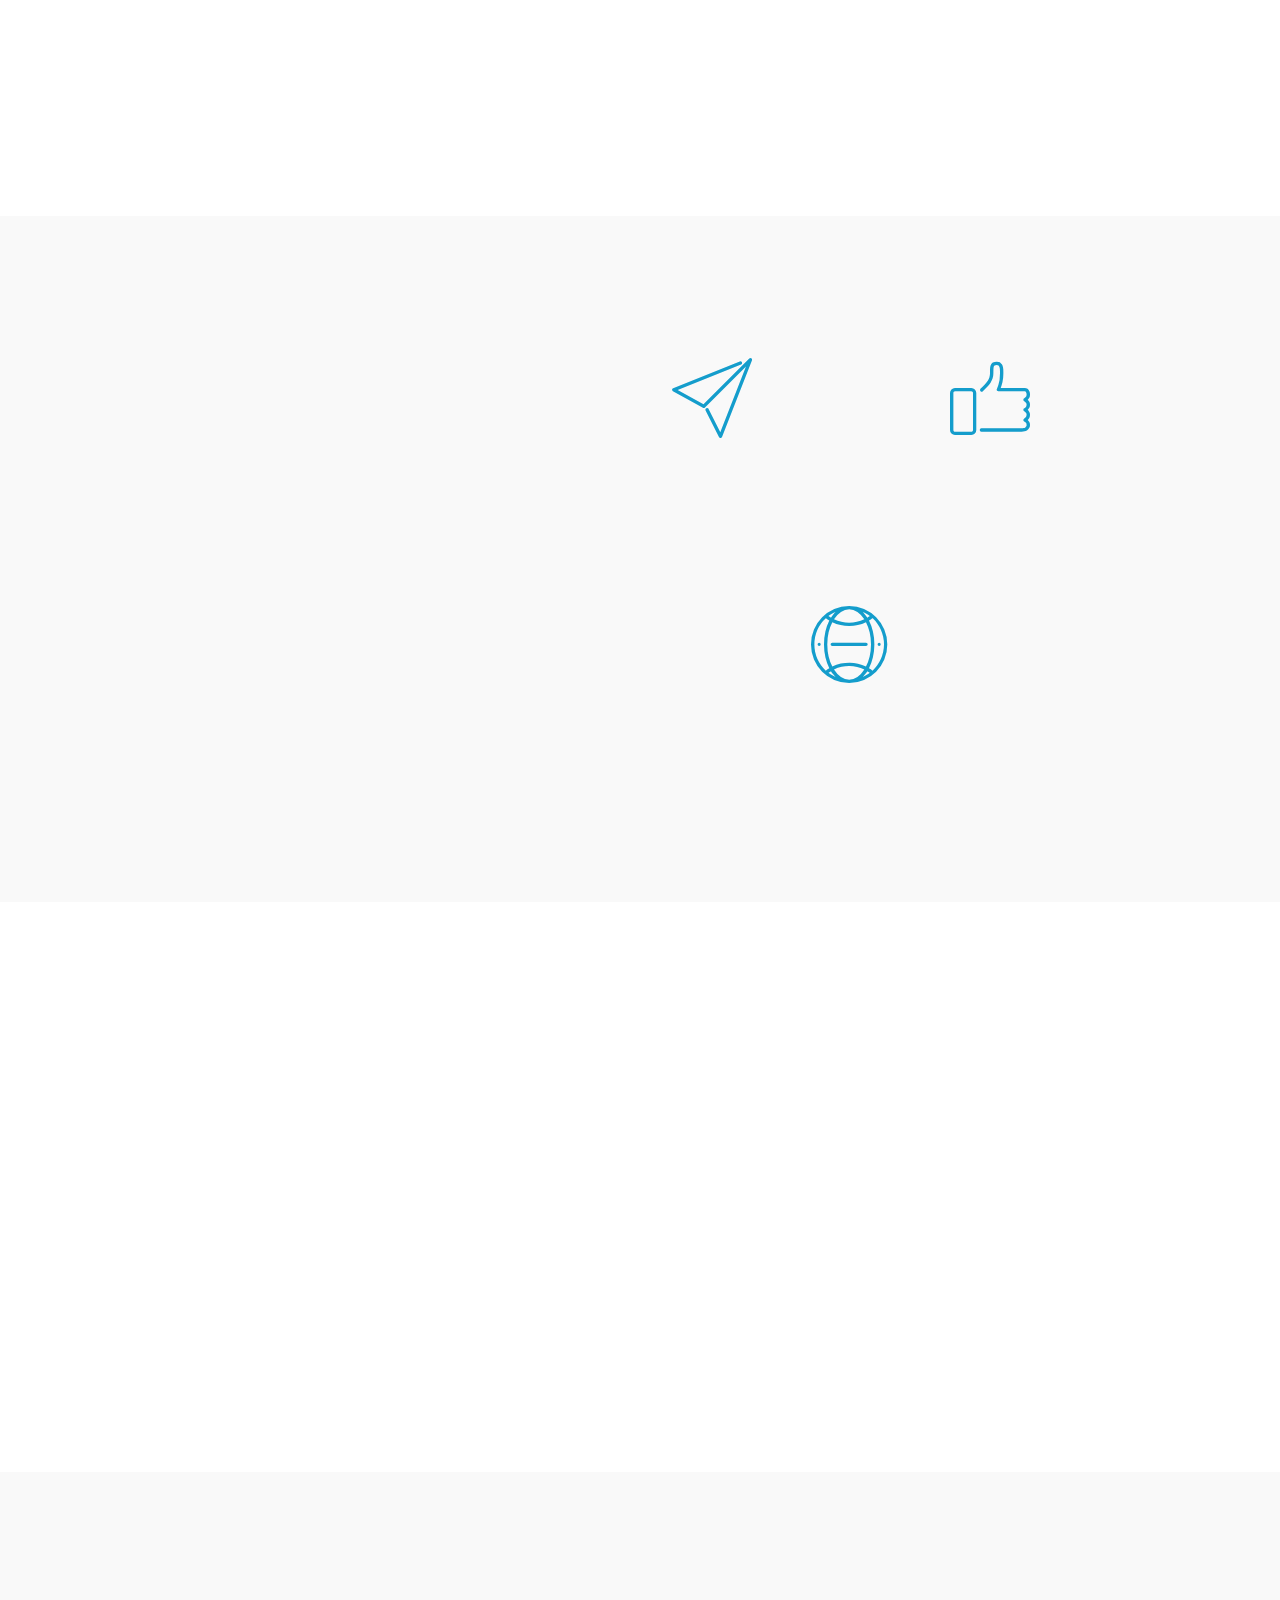
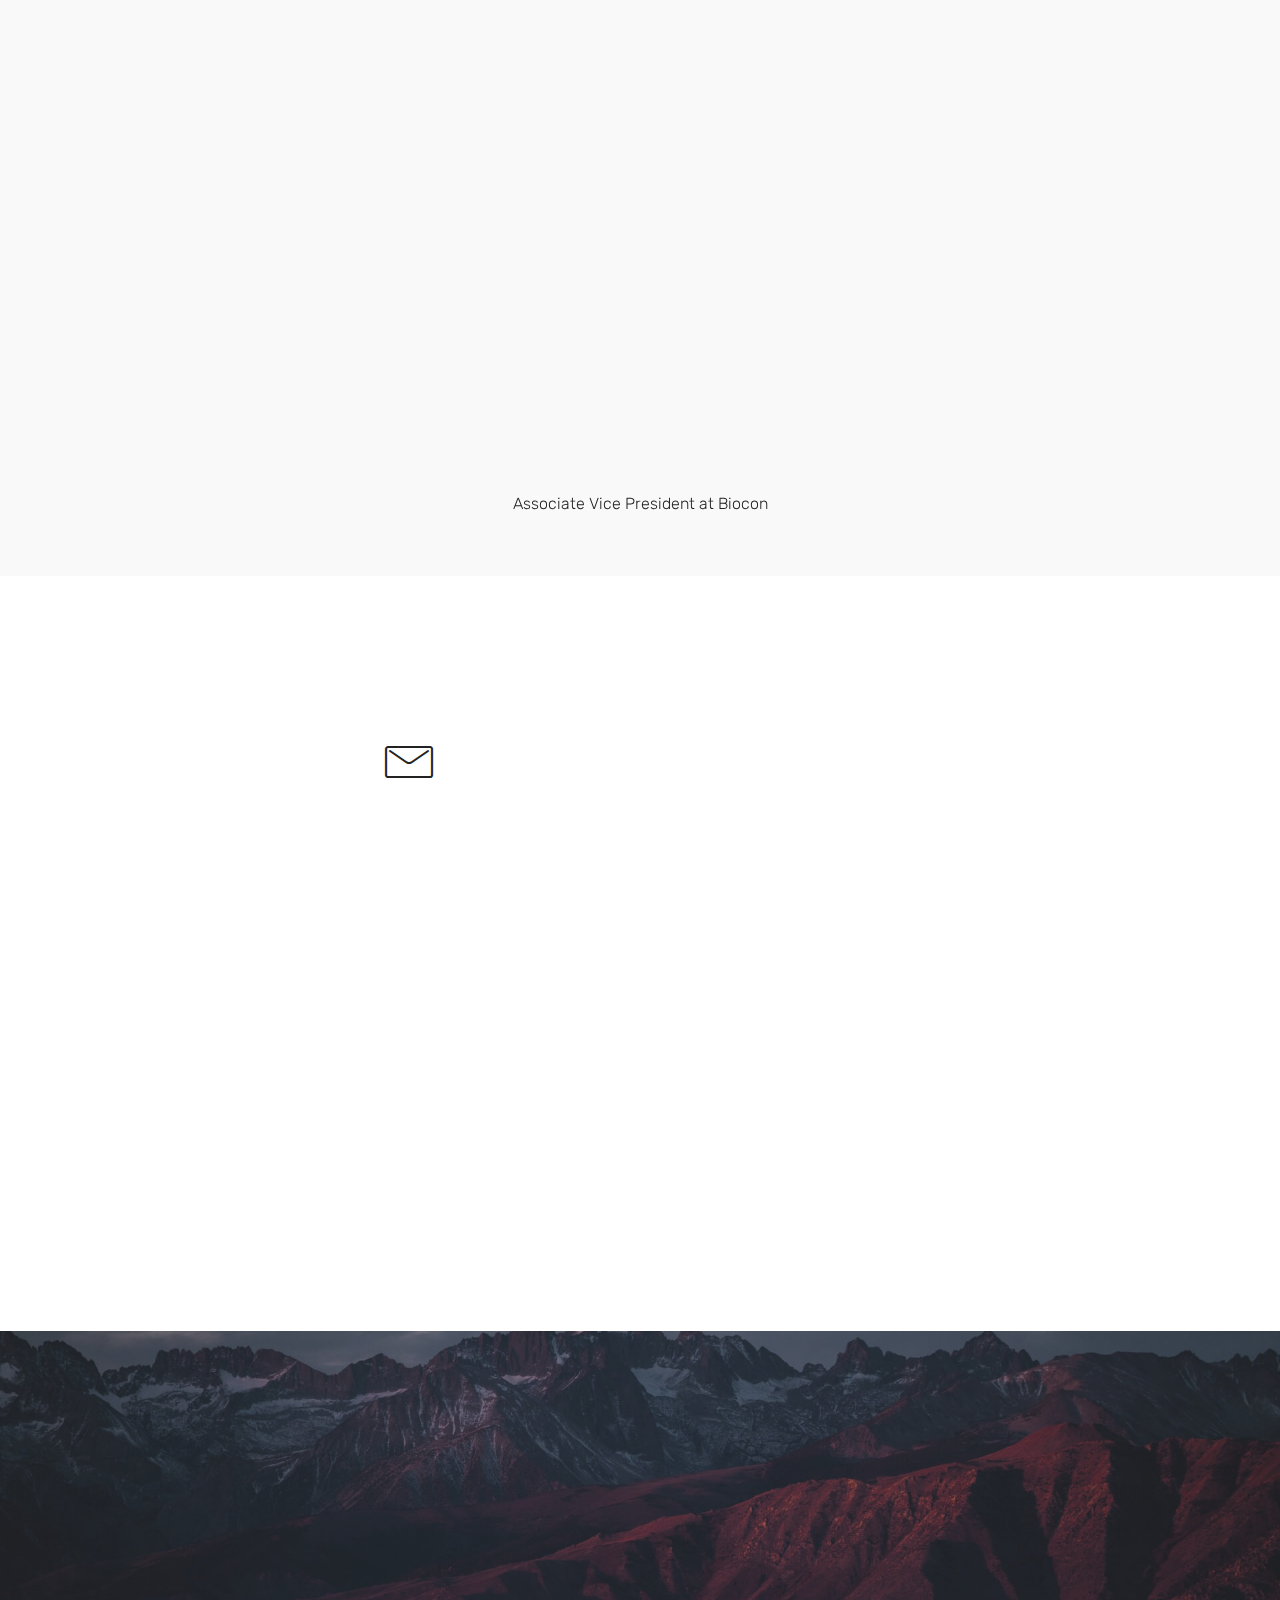
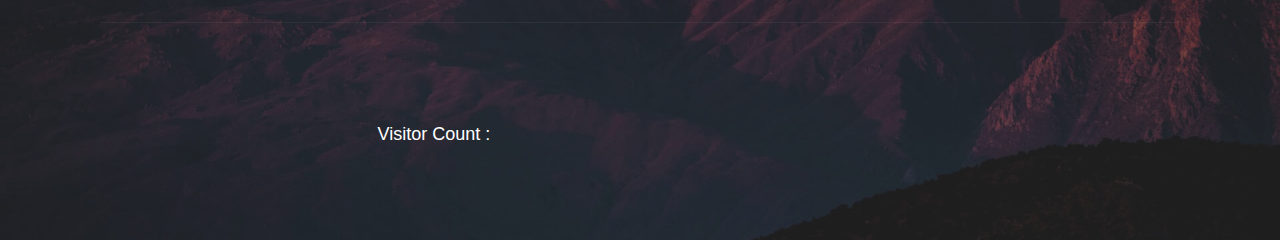
==== commit c5de607b: "pic our team" ====
--- a/index.html
+++ b/index.html
@@ -70,7 +70,9 @@
                         <a class="text-white dropdown-item display-4" href="https://www.linkedin.com/in/vivekjoshi70/detail/recent-activity/posts/">Our Articles and Blog Posts</a>
 
 
-                        <a class="text-white dropdown-item display-4" href="index.html#clients-a">Testimonials</a><a class="text-white dropdown-item display-4" href="OurFounder.html">About our Founder</a></div>
+                        <a class="text-white dropdown-item display-4" href="index.html#clients-a">Testimonials</a>
+                        <a class="text-white dropdown-item display-4" href="OurTeam.html">Our Team</a>
+                        <a class="text-white dropdown-item display-4" href="OurFounder.html">About our Founder</a></div>
                 </li><li class="nav-item"><a class="nav-link link text-white display-4" href="index.html#form4-e">Contact Us</a></li></ul>
             
         </div>
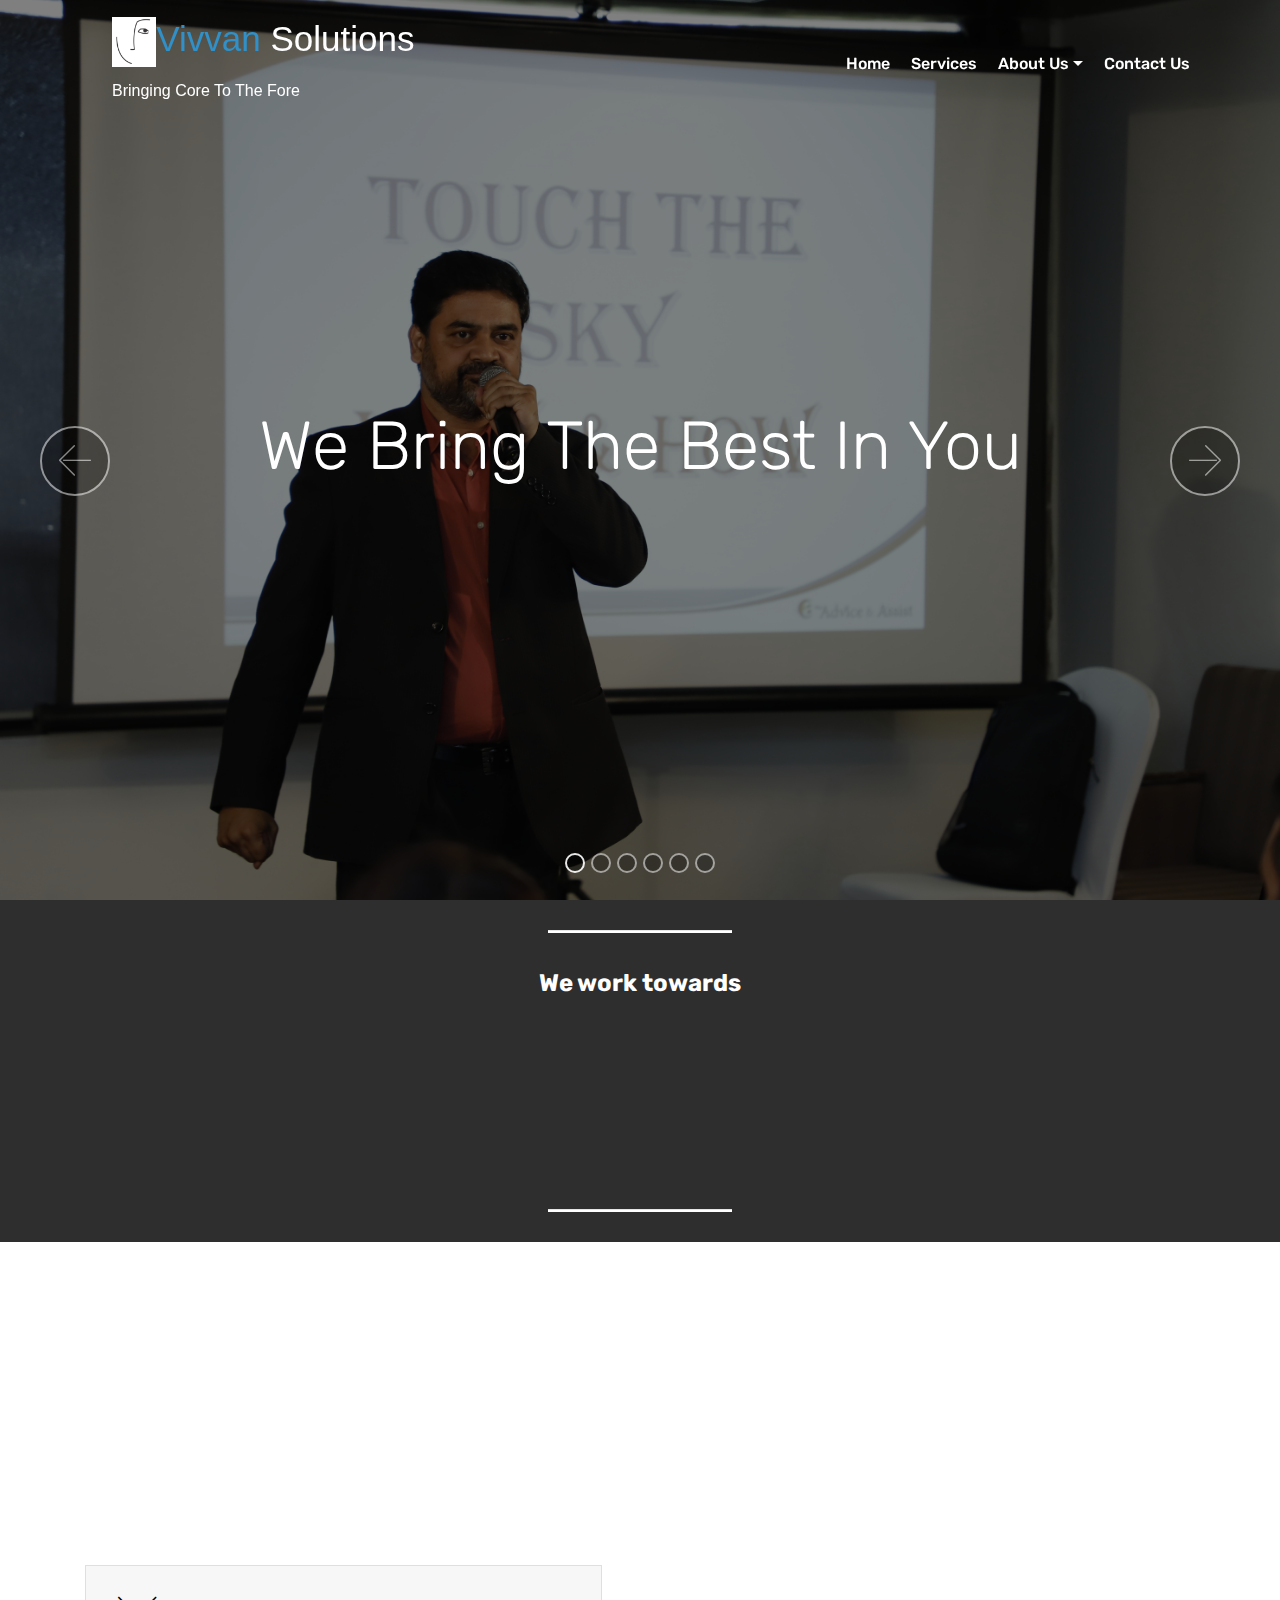
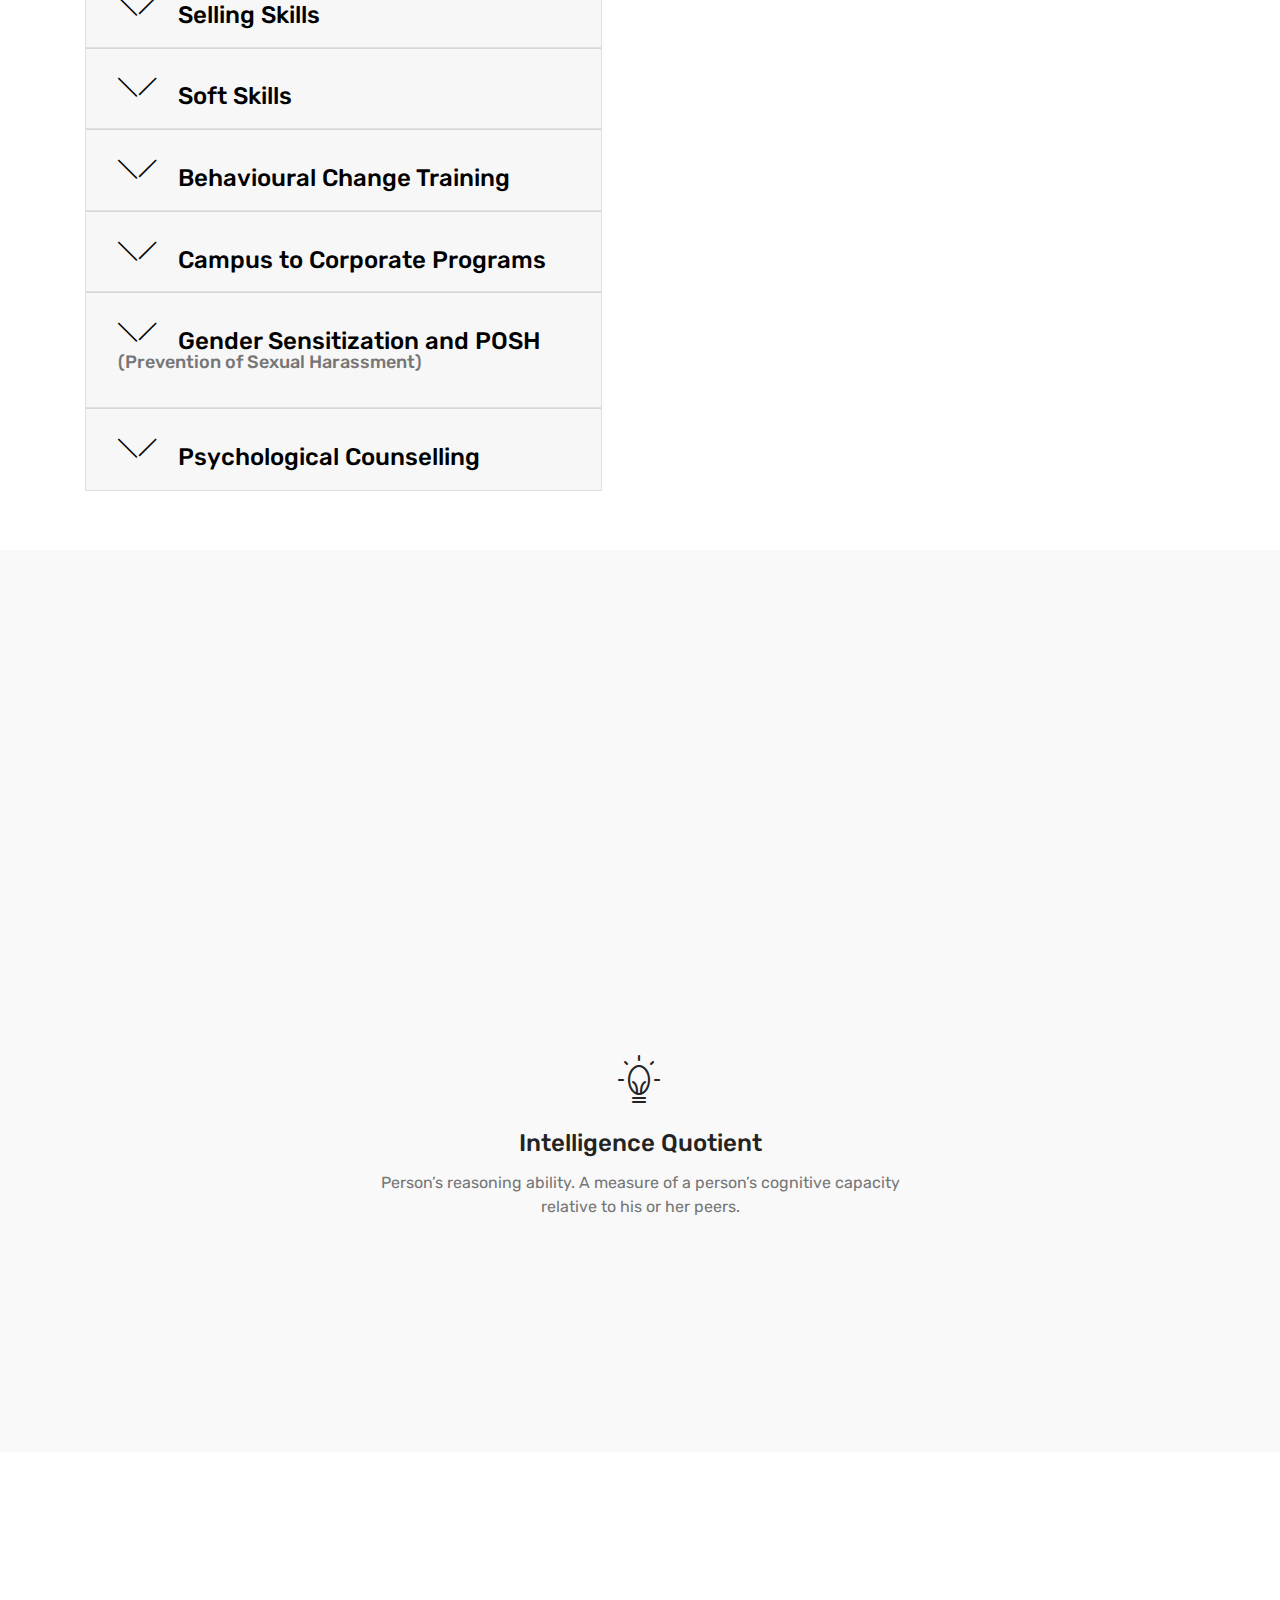
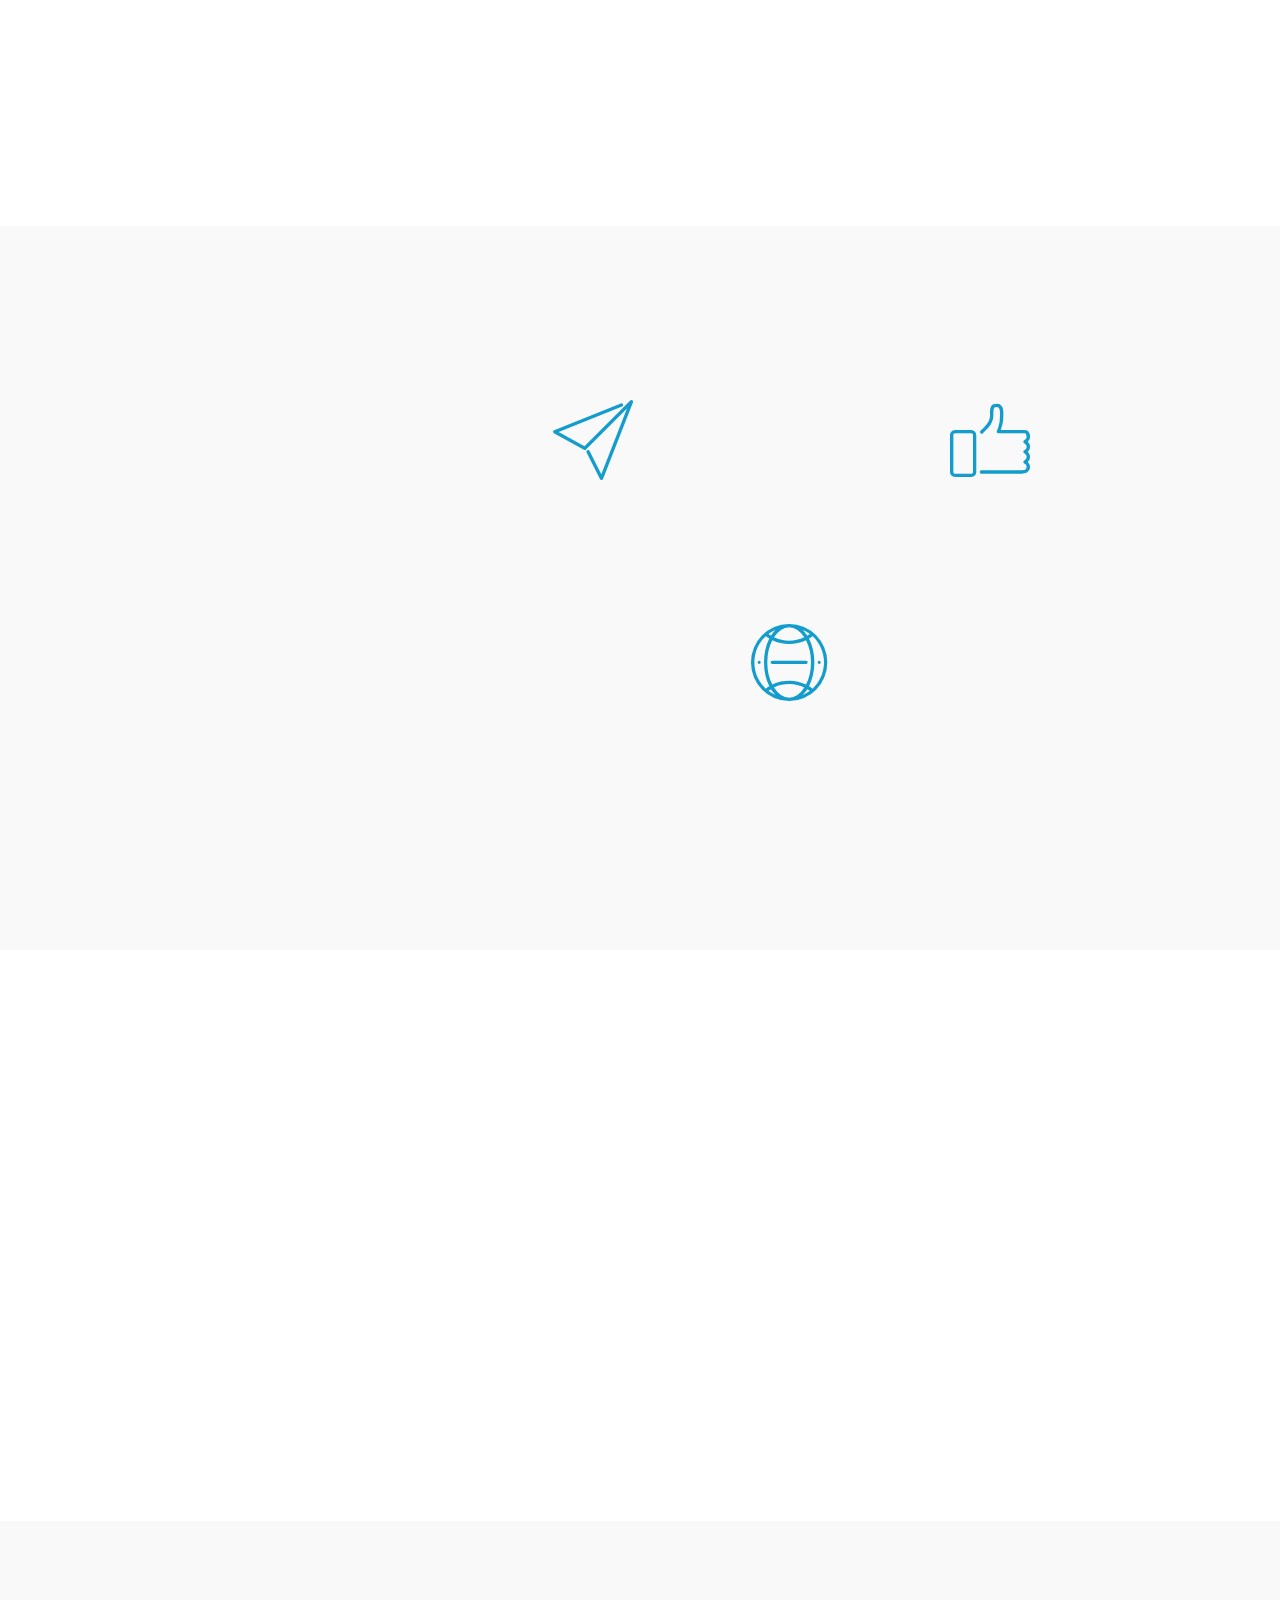
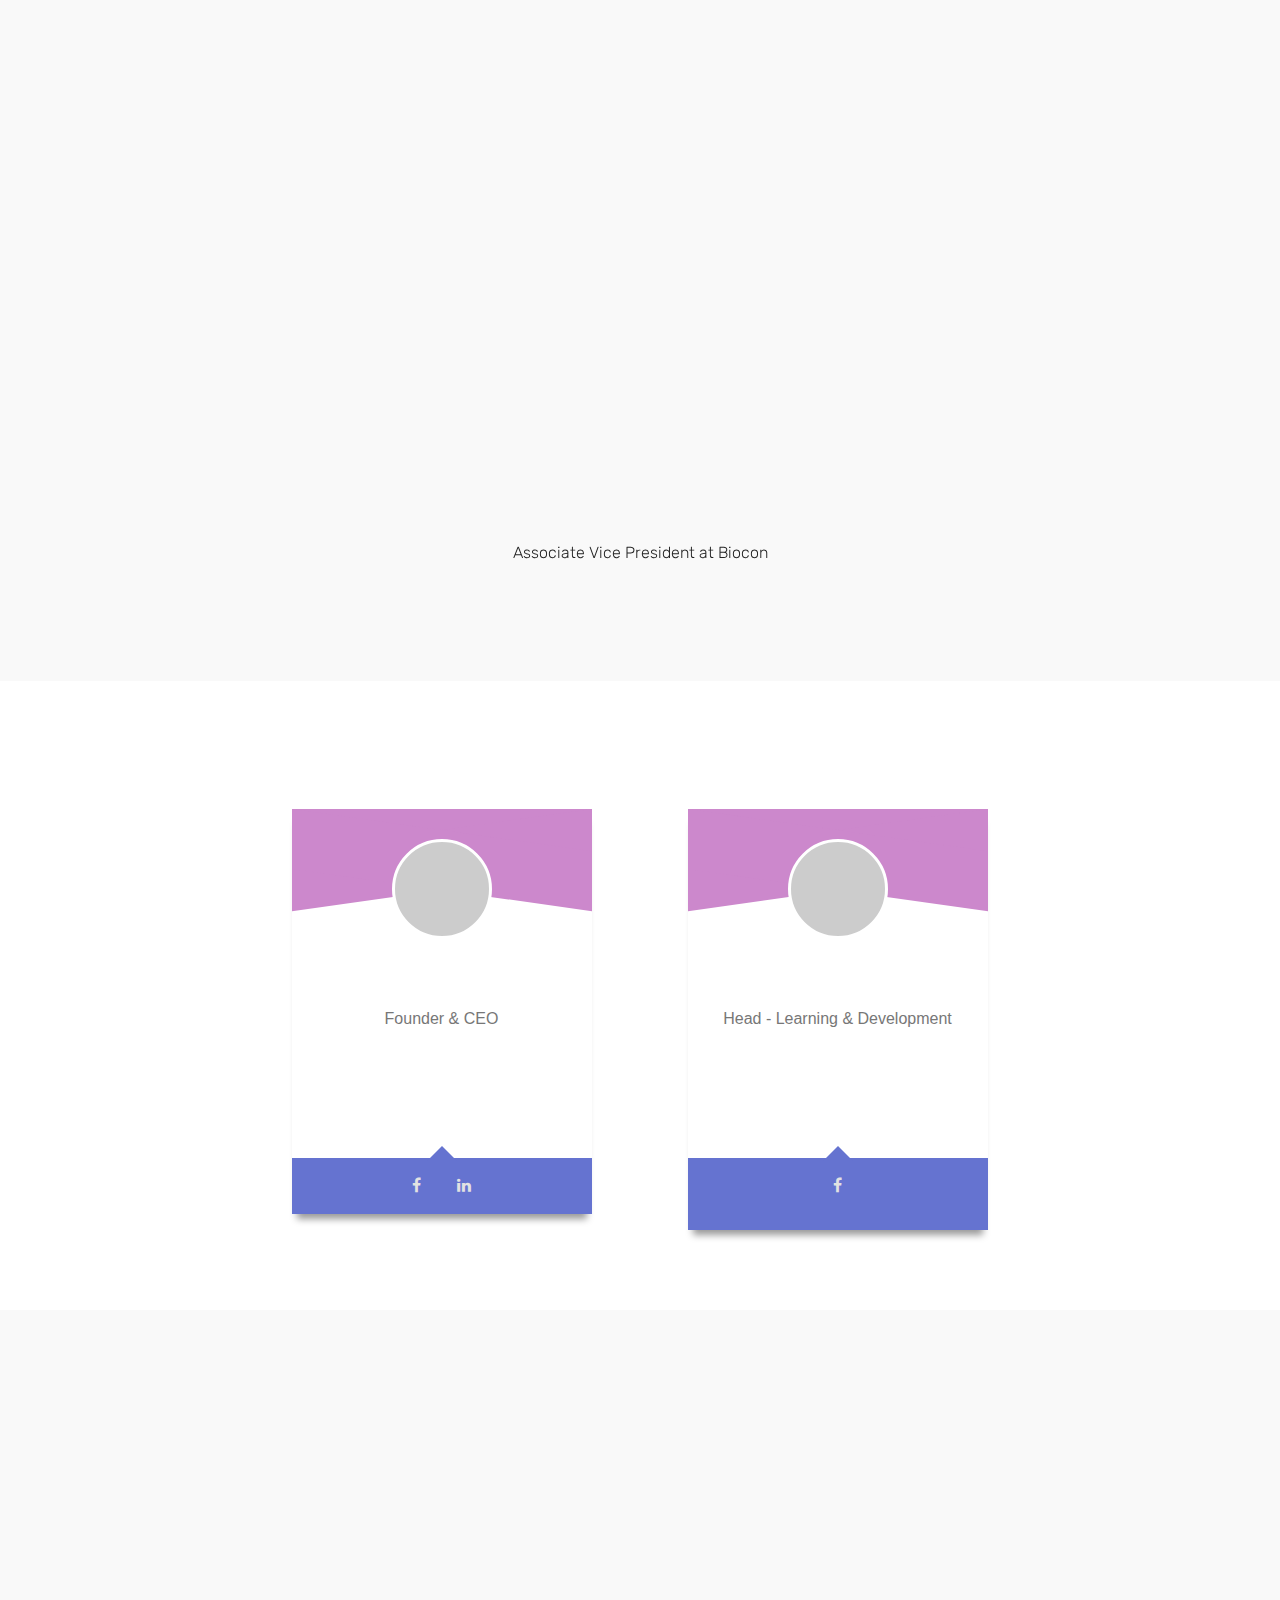
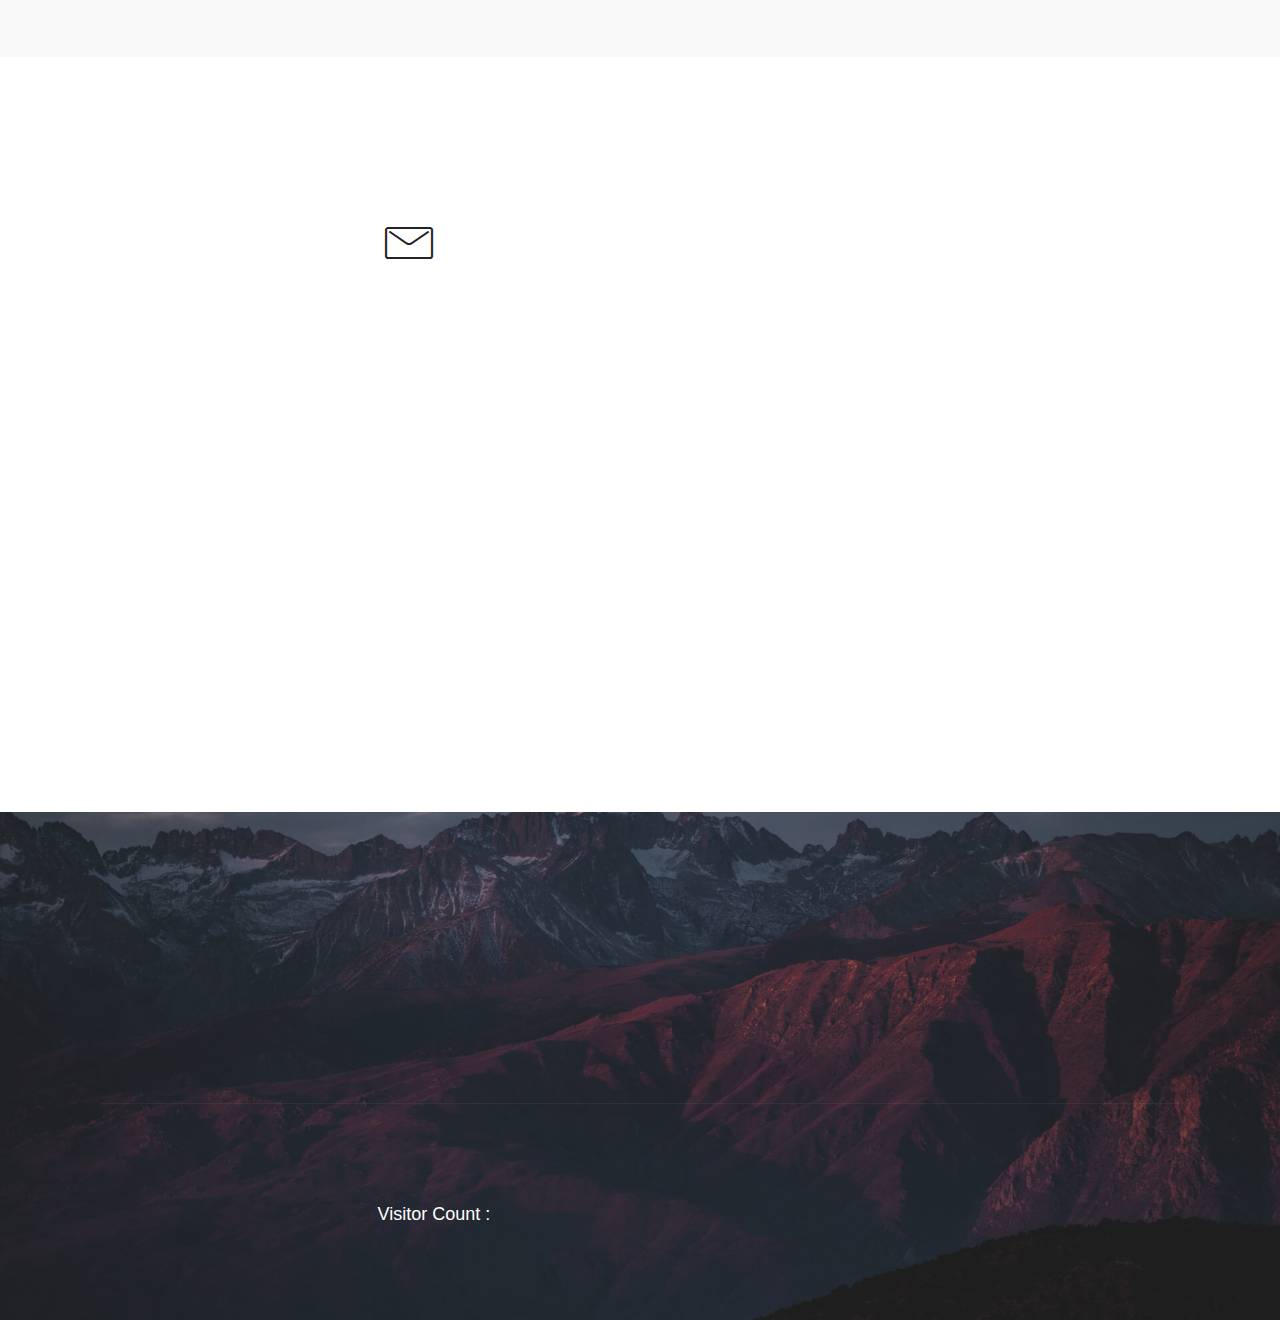
==== commit 6ddd56b8: "jan2" ====
--- a/index.html
+++ b/index.html
@@ -1,36 +1,40 @@
+
 <!DOCTYPE html>
 <html >
 <head>
 
-  <meta charset="UTF-8">
- 
-  <meta http-equiv="X-UA-Compatible" content="IE=edge">
-
- <meta name="viewport" content="width=device-width, initial-scale=1.0, maximum-scale=1.0, minimum-scale=1., user-scalable=no, target-densityDpi=device-dpi" />
- <meta http-equiv="Cache-Control" content="no-cache, no-store, must-revalidate"/>
-<meta http-equiv="Pragma" content="no-cache"/>
-<meta http-equiv="Expires" content="0"/>
-  
-  <meta name="description" content="">
-  <title>Vivvan Solutions</title>
-  <link rel="stylesheet" href="assets/web/assets/mobirise-icons/mobirise-icons.css">
-  <link rel="stylesheet" href="assets/tether/tether.min.css">
-  <link rel="stylesheet" href="assets/bootstrap/css/bootstrap.min.css">
-  <link rel="stylesheet" href="assets/bootstrap/css/bootstrap-grid.min.css">
-  <link rel="stylesheet" href="assets/bootstrap/css/bootstrap-reboot.min.css">
-  <link rel="stylesheet" href="assets/dropdown/css/style.css">
-  <link rel="stylesheet" href="assets/animatecss/animate.min.css">
-  <link rel="stylesheet" href="assets/socicon/css/styles.css">
-  <link rel="stylesheet" href="assets/theme/css/style.css">
-  <link rel="stylesheet" href="assets/mobirise/css/mbr-additional.css" type="text/css">
-  
-  
-  
+    <meta charset="UTF-8">
+
+    <meta http-equiv="X-UA-Compatible" content="IE=edge">
+
+    <meta name="viewport" content="width=device-width, initial-scale=1.0, maximum-scale=1.0, minimum-scale=1., user-scalable=no, target-densityDpi=device-dpi" />
+    <meta http-equiv="Cache-Control" content="no-cache, no-store, must-revalidate"/>
+    <meta http-equiv="Pragma" content="no-cache"/>
+    <meta http-equiv="Expires" content="0"/>
+
+    <meta name="description" content="">
+    <title>Vivvan Solutions</title>
+    <link rel="icon" href="assets/images/Screen Shot 2020-01-24 at 5.38.23 PM.png">
+    <link rel="stylesheet" href="assets/web/assets/mobirise-icons/mobirise-icons.css">
+    <link rel="stylesheet" href="assets/tether/tether.min.css">
+    <link rel="stylesheet" href="assets/bootstrap/css/bootstrap.min.css">
+    <link rel="stylesheet" href="assets/bootstrap/css/bootstrap-grid.min.css">
+    <link rel="stylesheet" href="assets/bootstrap/css/bootstrap-reboot.min.css">
+    <link rel="stylesheet" href="assets/dropdown/css/style.css">
+    <link rel="stylesheet" href="assets/animatecss/animate.min.css">
+    <link rel="stylesheet" href="assets/socicon/css/styles.css">
+    <link rel="stylesheet" href="assets/theme/css/style.css">
+    <link rel="stylesheet" href="assets/mobirise/css/mbr-additional.css" type="text/css">
+    <link rel='stylesheet' href='https://cdnjs.cloudflare.com/ajax/libs/font-awesome/4.6.3/css/font-awesome.min.css'><link rel="stylesheet" href="./style.css">
+    <script src="https://ajax.googleapis.com/ajax/libs/jquery/3.4.1/jquery.min.js"></script>
+
+
+
 </head>
 <body>
-  <section class="menu cid-qTkzRZLJNu" once="menu" id="menu1-0">
-
-    
+<section class="menu cid-qTkzRZLJNu" once="menu" id="menu1-0">
+
+
 
     <nav class="navbar navbar-expand beta-menu navbar-dropdown align-items-center navbar-fixed-top navbar-toggleable-sm bg-color transparent">
         <button class="navbar-toggler navbar-toggler-right" type="button" data-toggle="collapse" data-target="#navbarSupportedContent" aria-controls="navbarSupportedContent" aria-expanded="false" aria-label="Toggle navigation">
@@ -43,53 +47,53 @@
         </button>
         <div class="menu-logo">
             <div class="navbar-brand">
-                
+
                 <span class="navbar-caption-wrap"><a class="navbar-caption text-primary display-7" href="index.html">
-                    <a style="color:#ffffff;font-size: 35px;" href="index.html"><font color="#3090C7">Vivvan</font> <font color="#ffffff">Solutions</font> 
+                    <a style="color:#ffffff;font-size: 35px;" href="index.html"> <img style="max-width:50px;max-height:50px;" src="assets/images/Screen Shot 2020-01-24 at 5.38.23 PM.png"><font color="#3090C7">Vivvan</font> <font color="#ffffff">Solutions</font>
         <p><h6 style='color: #ffffff; padding: 0px;'>Bringing Core To The Fore</h6></p>
 
       </a>
 
-  
+
             </div>
         </div>
         <div class="collapse navbar-collapse" id="navbarSupportedContent">
             <ul class="navbar-nav nav-dropdown nav-right" data-app-modern-menu="true"><li class="nav-item">
-                    <a class="nav-link link text-white display-4" href="index.html">
-                        
-                        Home</a>
-                </li><li class="nav-item"><a class="nav-link link text-white display-4" href="index.html#accordion2-f">
-                        
-                        Services
-                    </a></li>
+                <a class="nav-link link text-white display-4" href="index.html">
+
+                    Home</a>
+            </li><li class="nav-item"><a class="nav-link link text-white display-4" href="index.html#accordion2-f">
+
+                Services
+            </a></li>
                 <li class="nav-item dropdown open">
                     <a class="nav-link link text-white dropdown-toggle display-4" href="https://mobirise.com" data-toggle="dropdown-submenu" aria-expanded="true">
-                        
+
                         About Us
                     </a><div class="dropdown-menu"><a class="text-white dropdown-item display-4" href="index.html#tabs3-i" aria-expanded="false">What Drives Us</a><a class="text-white dropdown-item display-4" href="index.html#content4-19" aria-expanded="false">Our Values</a>
-                        <a class="text-white dropdown-item display-4" href="https://www.linkedin.com/in/vivekjoshi70/detail/recent-activity/posts/">Our Articles and Blog Posts</a>
-
-
-                        <a class="text-white dropdown-item display-4" href="index.html#clients-a">Testimonials</a>
-                        <a class="text-white dropdown-item display-4" href="OurTeam.html">Our Team</a>
-                        <a class="text-white dropdown-item display-4" href="OurFounder.html">About our Founder</a></div>
+                    <a class="text-white dropdown-item display-4" href="https://www.linkedin.com/in/vivekjoshi70/detail/recent-activity/posts/">Our Articles and Blog Posts</a>
+
+
+                    <a class="text-white dropdown-item display-4" href="index.html#clients-a">Testimonials</a>
+                    <a class="text-white dropdown-item display-4" href="index.html#our-team">Our Team</a>
+                    <a class="text-white dropdown-item display-4" href="index.html#youtube">Youtube Channel</a></div>
                 </li><li class="nav-item"><a class="nav-link link text-white display-4" href="index.html#form4-e">Contact Us</a></li></ul>
-            
+
         </div>
     </nav>
 </section>
 
 <section class="engine"><a href="https://mobirise.info/i">free web creation software</a></section><section class="carousel slide cid-r6WzPhXGEP" data-interval="false" id="slider1-7">
 
-    
+
 
     <div class="full-screen"><div class="mbr-slider slide carousel" data-pause="true" data-keyboard="false" data-ride="carousel" data-interval="3000"><ol class="carousel-indicators"><li data-app-prevent-settings="" data-target="#slider1-7" class=" active" data-slide-to="0"></li><li data-app-prevent-settings="" data-target="#slider1-7" data-slide-to="1"></li><li data-app-prevent-settings="" data-target="#slider1-7" data-slide-to="2"></li><li data-app-prevent-settings="" data-target="#slider1-7" data-slide-to="3"></li><li data-app-prevent-settings="" data-target="#slider1-7" data-slide-to="4"></li><li data-app-prevent-settings="" data-target="#slider1-7" data-slide-to="5"></li></ol><div class="carousel-inner" role="listbox"><div class="carousel-item slider-fullscreen-image active" data-bg-video-slide="false" style="background-image: url(assets/images/slider-1-2000x1335.jpg);"><div class="container container-slide"><div class="image_wrapper"><div class="mbr-overlay"></div><img src="assets/images/slider-1-2000x1335.jpg"><div class="carousel-caption justify-content-center"><div class="col-10 align-center"><h2 class="mbr-fonts-style display-1">We Bring The Best In You</h2></div></div></div></div></div><div class="carousel-item slider-fullscreen-image" data-bg-video-slide="false" style="background-image: url(assets/images/slider-2-1040x780.jpg);"><div class="container container-slide"><div class="image_wrapper"><div class="mbr-overlay"></div><img src="assets/images/slider-2-1040x780.jpg"><div class="carousel-caption justify-content-center"><div class="col-10 align-center"><h2 class="mbr-fonts-style display-1">We Design Powerful Experiences</h2></div></div></div></div></div><div class="carousel-item slider-fullscreen-image" data-bg-video-slide="false" style="background-image: url(assets/images/slider-3-2000x1500.jpg);"><div class="container container-slide"><div class="image_wrapper"><div class="mbr-overlay"></div><img src="assets/images/slider-3-2000x1500.jpg"><div class="carousel-caption justify-content-center"><div class="col-10 align-left"><h2 class="mbr-fonts-style display-1">We Bring Ideas To Life</h2></div></div></div></div></div><div class="carousel-item slider-fullscreen-image" data-bg-video-slide="false" style="background-image: url(assets/images/slider-4-2000x1335.jpg);"><div class="container container-slide"><div class="image_wrapper"><div class="mbr-overlay"></div><img src="assets/images/slider-4-2000x1335.jpg"><div class="carousel-caption justify-content-center"><div class="col-10 align-right"><h2 class="mbr-fonts-style display-1">We Help You Expand Your Horizons</h2></div></div></div></div></div><div class="carousel-item slider-fullscreen-image" data-bg-video-slide="false" style="background-image: url(assets/images/slider-5-2000x1335.jpg);"><div class="container container-slide"><div class="image_wrapper"><div class="mbr-overlay"></div><img src="assets/images/slider-5-2000x1335.jpg"><div class="carousel-caption justify-content-center"><div class="col-10 align-center"><h2 class="mbr-fonts-style display-1">We Help You Build A Better Future</h2></div></div></div></div></div><div class="carousel-item slider-fullscreen-image" data-bg-video-slide="false" style="background-image: url(assets/images/slider-6-2000x1335.jpg);"><div class="container container-slide"><div class="image_wrapper"><div class="mbr-overlay"></div><img src="assets/images/slider-6-2000x1335.jpg"><div class="carousel-caption justify-content-center"><div class="col-10 align-center"><h2 class="mbr-fonts-style display-1">Our Expertise,Your Growth</h2></div></div></div></div></div></div><a data-app-prevent-settings="" class="carousel-control carousel-control-prev" role="button" data-slide="prev" href="#slider1-7"><span aria-hidden="true" class="mbri-left mbr-iconfont"></span><span class="sr-only">Previous</span></a><a data-app-prevent-settings="" class="carousel-control carousel-control-next" role="button" data-slide="next" href="#slider1-7"><span aria-hidden="true" class="mbri-right mbr-iconfont"></span><span class="sr-only">Next</span></a></div></div>
 
 </section>
 
 <section class="mbr-section article content10 cid-r6WKsFuq9G" id="content10-o">
-    
-     
+
+
 
     <div class="container">
         <div class="inner-container" style="width: 66%;">
@@ -102,208 +106,208 @@
 
 <section class="accordion2 cid-r6WJkdErIB" id="accordion2-f">
 
-    
-
-
-    
+
+
+
+
     <div class="container">
         <div class="media-container-row pt-5">
             <div class="accordion-content">
                 <h2 class="mbr-section-title align-center pb-3 mbr-fonts-style display-2">Our Services</h2>
                 <h3 class="mbr-section-subtitle pt-2 align-center mbr-light mbr-fonts-style display-5">Our trainers are skilled in a variety of fields, currently we provide the following as services.</h3>
                 <div id="bootstrap-accordion_15" class="panel-group accordionStyles accordion pt-5 mt-3" role="tablist" aria-multiselectable="true">
-                        <div class="card" title="Click Here to know more">
-                            <div class="card-header" role="tab" id="headingOne">
-                                <a role="button" class="collapsed panel-title text-black" data-toggle="collapse" data-core="" href="#collapse1_15" aria-expanded="false" aria-controls="collapse1">
-                                    <h4 class="mbr-fonts-style display-5">
-                                        <span class="sign mbr-iconfont mbri-arrow-down inactive"></span>&nbsp;Selling Skills</h4>
-                                </a>
-                            </div>
-                            <div id="collapse1_15" class="panel-collapse noScroll collapse" role="tabpanel" aria-labelledby="headingOne" data-parent="#bootstrap-accordion_15">
-                                <div class="panel-body p-4">
-                                    <p class="mbr-fonts-style panel-text display-7">
-                                        Top factors that separate Sales Winners from Runners Up:
-                                      <ul>
-                                       <li> Building Rapport</li>
-                                        <li>Sales Call Planning</li>
-                                        <li>Collaboration with Prospects</li>
-                                        <li>Sales Questioning Skills</li>
-                                        <li>Sales Presentation Skills</li>
-                                        <li>Gaining Commitment</li>
-
+                    <div class="card" title="Click Here to know more">
+                        <div class="card-header" role="tab" id="headingsOne">
+                            <a role="button" class="collapsed panel-title text-black" data-toggle="collapse" data-core="" href="#collapse1_15" aria-expanded="false" aria-controls="collapse1">
+                                <h4 class="mbr-fonts-style display-5">
+                                    <span class="sign mbr-iconfont mbri-arrow-down inactive"></span>&nbsp;Selling Skills</h4>
+                            </a>
+                        </div>
+                        <div id="collapse1_15" class="panel-collapse noScroll collapse" role="tabpanel" aria-labelledby="headingOne" data-parent="#bootstrap-accordion_15">
+                            <div class="panel-body p-4">
+                                <p class="mbr-fonts-style panel-text display-7">
+                                    Top factors that separate Sales Winners from Runners Up:
+                                <ul>
+                                    <li> Building Rapport</li>
+                                    <li>Sales Call Planning</li>
+                                    <li>Collaboration with Prospects</li>
+                                    <li>Sales Questioning Skills</li>
+                                    <li>Sales Presentation Skills</li>
+                                    <li>Gaining Commitment</li>
+
+                                </ul>
+                                </p>
+                            </div>
+                        </div>
+                    </div>
+
+
+
+
+
+                    <div class="card" title="Click Here to know more">
+                        <div class="card-header" role="tab" id="headingTwo">
+                            <a role="button" class="collapsed panel-title text-black" data-toggle="collapse" data-core="" href="#collapse2_15" aria-expanded="false" aria-controls="collapse2">
+                                <h4 class="mbr-fonts-style mbr-fonts-style display-5">
+                                    <span class="sign mbr-iconfont mbri-arrow-down inactive"></span>&nbsp;Soft Skills</h4>
+                            </a>
+
+                        </div>
+                        <div id="collapse2_15" class="panel-collapse noScroll collapse" role="tabpanel" aria-labelledby="headingTwo" data-parent="#bootstrap-accordion_15">
+                            <div class="panel-body p-4">
+                                <p class="mbr-fonts-style panel-text display-7">‘People Skills’ or ‘Interpersonal Skills’, relating to a persons ability to get along well
+                                    with others.
+                                <ul>
+                                    <li>Communication Skills</li>
+                                    <li>Ability to work in a team</li>
+                                    <li>Problem Solving Skills</li>
+                                    <li>Leadership Skills</li>
+                                    <li>Strong Work Ethics</li>
+
+                                </ul>
+                                </p>
+                            </div>
+                        </div>
+                    </div>
+
+
+
+                    <div class="card" title="Click Here to know more">
+                        <div class="card-header" role="tab" id="headingThree">
+                            <a role="button" class="collapsed panel-title text-black" data-toggle="collapse" data-core="" href="#collapse3_15" aria-expanded="false" aria-controls="collapse3">
+                                <h4 class="mbr-fonts-style display-5">
+                                    <span class="sign mbr-iconfont mbri-arrow-down inactive"></span>&nbsp;Behavioural Change Training</h4>
+                            </a>
+                        </div>
+                        <div id="collapse3_15" class="panel-collapse noScroll collapse" role="tabpanel" aria-labelledby="headingThree" data-parent="#bootstrap-accordion_15">
+                            <div class="panel-body p-4">
+                                <p class="mbr-fonts-style panel-text display-7">Behaviour is a response to stimuli. Behavioural Skills Training are social in nature. Concern of behavioural training is how well you can get along with other people, including your supervisor, your colleague, customer and client
+
+                                <ul>
+
+                                    <li>Self-Management</li>
+                                    <li>Self-Awareness</li>
+                                    <li>Responsible Decision making</li>
+                                    <li>Conflict Resolution</li>
+                                    <li>Relationship Skills</li>
+
+
+                                </ul>
+
+
+                                </p>
+                            </div>
+                        </div>
+                    </div>
+
+                    <div class="card" title="Click Here to know more">
+                        <div class="card-header" role="tab" id="headingFour">
+                            <a role="button" class="collapsed panel-title text-black" data-toggle="collapse" data-core="" href="#collapse4_15" aria-expanded="false" aria-controls="collapse4">
+                                <h4 class="mbr-fonts-style display-5">
+                                    <span class="sign mbr-iconfont mbri-arrow-down inactive"></span>&nbsp;Campus to Corporate Programs</h4>
+                            </a>
+                        </div>
+                        <div id="collapse4_15" class="panel-collapse noScroll collapse" role="tabpanel" aria-labelledby="headingFour" data-parent="#bootstrap-accordion_15">
+                            <div class="panel-body p-4">
+                                <p class="mbr-fonts-style panel-text display-7">
+                                    Transition from Campus to Corporate is a big adjustment for many graduates, graduates need to travel from assignments and semesters to work and deadlines. C2C model of training programs aims to make the transition easy. C2C works on:
+
+                                <ul>
+
+                                    <li>Communication Skills</li>
+                                    <li>How to make a good first impression</li>
+                                    <li>Professional Conduct</li>
+                                    <li>Behavioural Modelling</li>
+
+
+                                </ul>
+                                </p>
+                            </div>
+                        </div>
+                    </div>
+
+
+
+                    <div class="card" title="Click Here to know more">
+                        <div class="card-header" role="tab" id="headingFive">
+                            <a role="button" class="collapsed panel-title text-black" data-toggle="collapse" data-core="" href="#collapse5_15" aria-expanded="false" aria-controls="collapse2">
+                                <h4 class="mbr-fonts-style mbr-fonts-style display-5">
+                                    <span class="sign mbr-iconfont mbri-arrow-down inactive"></span>&nbsp;Gender Sensitization and POSH <p style="font-size: large; align:justify" >(Prevention of Sexual Harassment)</p></h4>
+                            </a>
+
+                        </div>
+                        <div id="collapse5_15" class="panel-collapse noScroll collapse" role="tabpanel" aria-labelledby="headingTwo" data-parent="#bootstrap-accordion_15">
+                            <div class="panel-body p-4">
+                                <ul>
+                                    <li>Gender Issues</li>
+                                    <li>Diversity and Inclusion</li>
+                                    <li>Stereotypes and Gender Role Perception</li>
+                                    <li>Gender discrimination</li>
+                                    <li>Gender Parity</li>
+                                    <li>Understand Sexual Harassment of Women at Workplace Prevention Act, 2013 – (SHWWP Act, 2013) especially in terms of:</li>
+                                    <ul>
+                                        <li>Prohibition</li>
+                                        <li>Prevention</li>
+                                        <li>Redressal</li>
                                     </ul>
-                                      </p>
-                                </div>
-                            </div>
-                        </div>
-
-
-
-
-                
-                        <div class="card" title="Click Here to know more">
-                            <div class="card-header" role="tab" id="headingTwo">
-                                <a role="button" class="collapsed panel-title text-black" data-toggle="collapse" data-core="" href="#collapse2_15" aria-expanded="false" aria-controls="collapse2">
-                                    <h4 class="mbr-fonts-style mbr-fonts-style display-5">
-                                        <span class="sign mbr-iconfont mbri-arrow-down inactive"></span>&nbsp;Soft Skills</h4>
-                                </a>
-                                
-                            </div>
-                            <div id="collapse2_15" class="panel-collapse noScroll collapse" role="tabpanel" aria-labelledby="headingTwo" data-parent="#bootstrap-accordion_15">
-                                <div class="panel-body p-4">
-                                    <p class="mbr-fonts-style panel-text display-7">‘People Skills’ or ‘Interpersonal Skills’, relating to a persons ability to get along well 
-with others.
-                                        <ul>
-                                        <li>Communication Skills</li>
-                                        <li>Ability to work in a team</li>
-                                        <li>Problem Solving Skills</li>
-                                        <li>Leadership Skills</li>
-                                        <li>Strong Work Ethics</li>
-
-                                        </ul>
-                                    </p>
-                                </div>
-                            </div>
-                        </div>
-                
-
-
-                      <div class="card" title="Click Here to know more">
-                            <div class="card-header" role="tab" id="headingThree">
-                                <a role="button" class="collapsed panel-title text-black" data-toggle="collapse" data-core="" href="#collapse3_15" aria-expanded="false" aria-controls="collapse3">
-                                    <h4 class="mbr-fonts-style display-5">
-                                        <span class="sign mbr-iconfont mbri-arrow-down inactive"></span>&nbsp;Behavioural Change Training</h4>
-                                </a>
-                            </div>
-                            <div id="collapse3_15" class="panel-collapse noScroll collapse" role="tabpanel" aria-labelledby="headingThree" data-parent="#bootstrap-accordion_15">
-                                <div class="panel-body p-4">
-                                    <p class="mbr-fonts-style panel-text display-7">Behaviour is a response to stimuli. Behavioural Skills Training are social in nature. Concern of behavioural training is how well you can get along with other people, including your supervisor, your colleague, customer and client
-
-                                        <ul>
-                                            
-                                        <li>Self-Management</li>
-                                        <li>Self-Awareness</li>
-                                        <li>Responsible Decision making</li>
-                                        <li>Conflict Resolution</li>
-                                        <li>Relationship Skills</li>      
-
-
-                                        </ul>
-
-
-                                    </p>
-                                </div>
-                            </div>
-                        </div>
-                
-                        <div class="card" title="Click Here to know more">
-                            <div class="card-header" role="tab" id="headingFour">
-                                <a role="button" class="collapsed panel-title text-black" data-toggle="collapse" data-core="" href="#collapse4_15" aria-expanded="false" aria-controls="collapse4">
-                                    <h4 class="mbr-fonts-style display-5">
-                                        <span class="sign mbr-iconfont mbri-arrow-down inactive"></span>&nbsp;Campus to Corporate Programs</h4>
-                                </a>
-                            </div>
-                            <div id="collapse4_15" class="panel-collapse noScroll collapse" role="tabpanel" aria-labelledby="headingFour" data-parent="#bootstrap-accordion_15">
-                                <div class="panel-body p-4">
-                                    <p class="mbr-fonts-style panel-text display-7">
-                                       Transition from Campus to Corporate is a big adjustment for many graduates, graduates need to travel from assignments and semesters to work and deadlines. C2C model of training programs aims to make the transition easy. C2C works on:
-
-                                       <ul>
-                                           
-                                        <li>Communication Skills</li>
-                                        <li>How to make a good first impression</li>
-                                        <li>Professional Conduct</li>
-                                        <li>Behavioural Modelling</li>
-                                        
-
-                                       </ul>
-                                   </p>
-                                </div>
-                            </div>
-                        </div>
-                
-
-
- <div class="card" title="Click Here to know more">
-                            <div class="card-header" role="tab" id="headingFive">
-                                <a role="button" class="collapsed panel-title text-black" data-toggle="collapse" data-core="" href="#collapse5_15" aria-expanded="false" aria-controls="collapse2">
-                                    <h4 class="mbr-fonts-style mbr-fonts-style display-5">
-                                        <span class="sign mbr-iconfont mbri-arrow-down inactive"></span>&nbsp;Gender Sensitization and POSH (Prevention of Sexual Harassment)</h4> 
-                                </a>
-                                
-                            </div>
-                            <div id="collapse5_15" class="panel-collapse noScroll collapse" role="tabpanel" aria-labelledby="headingTwo" data-parent="#bootstrap-accordion_15">
-                                <div class="panel-body p-4">
-                                   <ul>
-<li>Gender Issues</li>
-<li>Diversity and Inclusion</li>
-<li>Stereotypes and Gender Role Perception</li>
-<li>Gender discrimination</li>
-<li>Gender Parity</li>
-<li>Understand Sexual Harassment of Women at Workplace Prevention Act, 2013 – (SHWWP Act, 2013) especially in terms of:</li>
-<ul>
-<li>Prohibition</li>
-<li>Prevention</li>
-<li>Redressal</li>
-</ul>
-<li>Draft your company’s POSH Policy</li>
-</ul>
-                                    </p>
-                                </div>
-                            </div>
-                        </div>
-
-
-
-
-
-
-
-<div class="card" title="Click Here to know more">
-                            <div class="card-header" role="tab" id="headingSix">
-                                <a role="button" class="collapsed panel-title text-black" data-toggle="collapse" data-core="" href="#collapse6_15" aria-expanded="false" aria-controls="collapse2">
-                                    <h4 class="mbr-fonts-style mbr-fonts-style display-5">
-                                        <span class="sign mbr-iconfont mbri-arrow-down inactive"></span>&nbsp;Psychological Counselling</h4> 
-                                </a>
-                                
-                            </div>
-                            <div id="collapse6_15" class="panel-collapse noScroll collapse" role="tabpanel" aria-labelledby="headingTwo" data-parent="#bootstrap-accordion_15">
-                                <div class="panel-body p-4">
-                                   <ul>
-<li>Career development and Career Counselling</li>
-<li>Targeted Soft Skills development</li>
-<li>Understanding and bringing about Behavioural Change</li>
-<li>Resilience – Stress Management</li>
-</ul>
-                                    </p>
-                                </div>
-                            </div>
-                        </div>
-
-
-
-
-
-
-
-
-
-
-
-
-
-
-
-
-
-
-                        
-                
-                        
+                                    <li>Draft your company’s POSH Policy</li>
+                                </ul>
+                                </p>
+                            </div>
+                        </div>
+                    </div>
+
+
+
+
+
+
+
+                    <div class="card" title="Click Here to know more">
+                        <div class="card-header" role="tab" id="headingSix">
+                            <a role="button" class="collapsed panel-title text-black" data-toggle="collapse" data-core="" href="#collapse6_15" aria-expanded="false" aria-controls="collapse2">
+                                <h4 class="mbr-fonts-style mbr-fonts-style display-5">
+                                    <span class="sign mbr-iconfont mbri-arrow-down inactive"></span>&nbsp;Psychological Counselling</h4>
+                            </a>
+
+                        </div>
+                        <div id="collapse6_15" class="panel-collapse noScroll collapse" role="tabpanel" aria-labelledby="headingTwo" data-parent="#bootstrap-accordion_15">
+                            <div class="panel-body p-4">
+                                <ul>
+                                    <li>Career development and Career Counselling</li>
+                                    <li>Targeted Soft Skills development</li>
+                                    <li>Understanding and bringing about Behavioural Change</li>
+                                    <li>Resilience – Stress Management</li>
+                                </ul>
+                                </p>
+                            </div>
+                        </div>
+                    </div>
+
+
+
+
+
+
+
+
+
+
+
+
+
+
+
+
+
+
+
+
+
                 </div>
             </div>
             <div class="mbr-figure" style="width: 108%;">
-                    <img src="assets/images/services.jpg" alt="services" title="">
+                <img src="assets/images/services.jpg" alt="services" title="">
             </div>
         </div>
     </div>
@@ -311,28 +315,28 @@
 
 <section class="tabs3 cid-r6WJSxjiju" id="tabs3-i">
 
-    
-
-    
+
+
+
 
     <div class="container">
         <h2 class="mbr-section-title align-center pb-3 mbr-fonts-style display-2">
-           About Us</h2>
+            About Us</h2>
         <h3 class="mbr-section-subtitle  display-5 align-center mbr-light mbr-fonts-style"><strong><font color="#3090C7">Vivvan</font> <font color="#000000">Solutions</font></strong> works on the Principle of Kaizen, <em>Continuous Improvement</em>. <p>We believe that an individual needs to take incremental steps towards continuous improvement.</p> Continuous Improvement should lead to a fulfilling life; We at <strong><font color="#3090C7">Vivvan</font> <font color="#000000">Solutions</font></strong> believe that a fulfilling Life must have the following <strong>three </strong>in the right proportion:<br><br></h3>
     </div>
     <div class="container-fluid">
         <div class="row tabcont">
             <ul class="nav nav-tabs pt-3 mt-5" role="tablist">
                 <li class="nav-item mbr-fonts-style"><a class="nav-link active show display-7" role="tab" data-toggle="tab" href="#tabs3-i_tab0" aria-selected="true">
-                        Intelligence Quotient
-                    </a></li>
+                    Intelligence Quotient
+                </a></li>
                 <li class="nav-item mbr-fonts-style"><a class="nav-link  active show display-7" role="tab" data-toggle="tab" href="#tabs3-i_tab1" aria-selected="true">
-                        Emotional Quotient</a></li>
+                    Emotional Quotient</a></li>
                 <li class="nav-item mbr-fonts-style"><a class="nav-link active show display-7" role="tab" data-toggle="tab" href="#tabs3-i_tab2" aria-selected="true">
-                        Spiritual Quotient</a></li>
-                
-                
-                
+                    Spiritual Quotient</a></li>
+
+
+
             </ul>
         </div>
     </div>
@@ -352,11 +356,11 @@
                                 Person’s reasoning ability. A measure of a person’s cognitive capacity relative to his or her peers.</p>
                         </div>
 
-                        
-
-                        
-
-                        
+
+
+
+
+
                     </div>
                 </div>
 
@@ -370,8 +374,8 @@
                                 Emotional Quotient</h4>
                             <p class="mbr-section-text  align-center mbr-fonts-style display-7">
                                 A person’ s capability to recognise their own emotions and those of others. An ability to understand, use and manage your own emotions in positive ways to relieve stress, empathise with others and diffuse conflict.</p>
-                        </div>                   
-                                            
+                        </div>
+
                     </div>
                 </div>
 
@@ -387,63 +391,63 @@
                                 The ability to ask fundamental questions in Life and seek answers. A tendency to ask fundamental “WHY” question.</p>
                         </div>
 
-                        
-
-                        
-
-                        
-                    </div>
-                </div>
-
-                
-                        
-
-                        
-
-                        
-                    </div>
-                </div>
-
-                
-
-                        
-
-                        
-
-                        
-                    </div>
-                </div>
-            </div>
-        </div>
+
+
+
+
+
+                    </div>
+                </div>
+
+
+
+
+
+
+
+            </div>
+        </div>
+
+
+
+
+
+
+
+
+    </div>
+    </div>
+    </div>
+    </div>
     </div>
     <br>
     <br>
     <div class="container">
         <h3 class="mbr-section-subtitle  display-5 align-center mbr-light mbr-fonts-style">We call it the <strong>Holy Trinity </strong> and our endeavours are directed towards attaining this balance.
 
-        <p>We are a group of committed trainers with a mission to seek Continuous Improvement so as to ensure that TOMORROW is better than what TODAY is. </p>
-</h3>
+            <p>We are a group of committed trainers with a mission to seek Continuous Improvement so as to ensure that TOMORROW is better than what TODAY is. </p>
+        </h3>
     </div>
 </section>
 
 <section class="mbr-section content4 cid-r6Z2ymUsVa" id="content4-19">
 
-    
+
 
     <div class="container">
         <div class="media-container-row">
             <div class="title col-12 col-md-8">
                 <h2 class="align-center pb-3 mbr-fonts-style display-2">
                     Our Company Values</h2>
-                
-                
+
+
             </div>
         </div>
     </div>
 </section>
 
 <section class="mbr-section article content12 cid-r6Z1Q7MGYh" id="content12-18">
-     
+
 
     <div class="container">
         <div class="media-container-row">
@@ -461,16 +465,16 @@
 
 <section class="counters2 counters cid-r6WK7SGWhe" id="counters2-m">
 
-    
-
-    
+
+
+
 
     <div class="container pt-4 mt-2">
         <div class="media-container-row">
             <div class="media-block" style="width: 50%;">
                 <h2 class="mbr-section-title pb-3 align-left mbr-fonts-style display-2">
                     Our Accomplishments</h2>
-                
+
                 <div class="mbr-figure">
                     <img src="assets/images/13-1046x698.jpg" alt="" title="">
                 </div>
@@ -517,7 +521,7 @@
                             </div>
                         </div>
                     </div>
-                    
+
                 </div>
             </div>
         </div>
@@ -527,30 +531,30 @@
 
 
 <section class="clients cid-r6WIiWnGe5" id="clients-a" style="background-color: #ffffff;background: linear-gradient(#ffffff, #ffffff);">
-      
-
-    
-        <div class="container mb-5">
-            <div class="media-container-row">
-                <div class="col-12 align-center">
-                    <h2 class="mbr-section-title pb-3 mbr-fonts-style display-2">
-                        Our Experience
-                    </h2>
-                    <h3 class="mbr-section-subtitle mbr-light mbr-fonts-style display-5">
-                        We are priveleged to have worked with such prestigious brands, are you the next?</h3>
-                </div>
-            </div>
-        </div>
+
+
+
+    <div class="container mb-5">
+        <div class="media-container-row">
+            <div class="col-12 align-center">
+                <h2 class="mbr-section-title pb-3 mbr-fonts-style display-2">
+                    Our Experience
+                </h2>
+                <h3 class="mbr-section-subtitle mbr-light mbr-fonts-style display-5">
+                    We are priveleged to have worked with such prestigious brands, are you the next?</h3>
+            </div>
+        </div>
+    </div>
 
     <div class="container">
         <div class="carousel slide" data-ride="carousel" role="listbox">
             <div class="carousel-inner" data-visible="5">
-                
-                
-                
-                
-                
-            <div class="carousel-item ">
+
+
+
+
+
+                <div class="carousel-item ">
                     <div class="media-container-row">
                         <div class="col-md-12">
                             <div class="wrap-img ">
@@ -597,15 +601,25 @@
                             </div>
                         </div>
                     </div>
-                </div><div class="carousel-item ">
+                </div>
+                <div class="carousel-item ">
                     <div class="media-container-row">
                         <div class="col-md-12">
                             <div class="wrap-img ">
-                                <img src="assets/images/wockhardt-logo-2-1404x583.png" class="img-responsive clients-img" alt="" title="">
-                            </div>
-                        </div>
-                    </div>
-                </div></div>
+                                <img src="assets/images/reliance_logo.png" class="img-responsive clients-img" alt="" title="">
+                            </div>
+                        </div>
+                    </div>
+                </div>
+                <div class="carousel-item ">
+                <div class="media-container-row">
+                    <div class="col-md-12">
+                        <div class="wrap-img ">
+                            <img src="assets/images/wockhardt-logo-2-1404x583.png" class="img-responsive clients-img" alt="" title="">
+                        </div>
+                    </div>
+                </div>
+            </div></div>
             <div class="carousel-controls">
                 <a data-app-prevent-settings="" class="carousel-control carousel-control-prev" role="button" data-slide="prev">
                     <span aria-hidden="true" class="mbri-left mbr-iconfont"></span>
@@ -621,22 +635,22 @@
 </section>
 
 
-<section class="carousel slide testimonials-slider cid-r6WICfDzkQ" id="testimonials-slider1-b" style="background-color: #f9f9f9">
-    
-    
-
-    
+<section class="carousel slide testimonials-slider cid-r6WICfDzkQ" id="testimonials-slider1-b" style="background-color: #f9f9f9;max-height:760px;height:760px;"">
+
+
+
+
 
     <div class="container text-center">
         <h2 class="pb-5 mbr-fonts-style display-2">
-           RECOMMENDATIONS <sup>*</sup>
+            RECOMMENDATIONS <sup>*</sup>
         </h2>
 
         <div class="carousel slide" data-ride="carousel" role="listbox">
             <div class="carousel-inner">
-                
-                
-            <div class="carousel-item">
+
+
+                <div class="carousel-item">
                     <div class="user col-md-8">
                         <div class="user_image">
                             <img src="assets/images/face3-400x400.jpg" alt="" title="">
@@ -665,12 +679,10 @@
                         <div class="user_text pb-3">
                             <p class="mbr-fonts-style display-7"><em>
                                 "Vivek is one amongst the few sales managers who have a very strong sales oreintation aqs well as Business acumen. As i know him , he is a man of few words, is known for his intelligent conversations and value add whereever needed.
-<br>
-<br>Not a person who will get carried away by the heirarchial postion of any individual , he is at ease with the Bosses as well as livens up the environment in presence of his subordinates.
-<br>
-<br>A warm person,who is always approachable to his team mates, and is always consistent in his approach towards individuals.
-<br>
-<br>He likely certainity in everything he does , a stickler for perfection."</em></p>
+                                <br>
+                                <br>Not a person who will get carried away by the heirarchial postion of any individual , he is at ease with the Bosses as well as livens up the environment in presence of his subordinates.
+                                <br>A warm person,who is always approachable to his team mates, and is always consistent in his approach towards individuals.
+                                <br>He likely certainity in everything he does , a stickler for perfection."</em></p>
                         </div>
                         <div class="user_name mbr-bold pb-2 mbr-fonts-style display-7">
                             Abdul Sukkur</div>
@@ -687,9 +699,6 @@
                         <div class="user_image">
                             <img src="assets/images/face1-400x400.jpg" alt="" title="">
                         </div>
-
-
-
                         <div class="user_text pb-3">
                             <p class="mbr-fonts-style display-7"><em>
                                 “Mr. Joshi is a brilliant Sr. Sales &amp; marketing professional with many years of experience! He successfully runs multiple &amp;, manages several MeetUp groups, and is an amazing kayaker. He is extremely enthusiastic about his work which is infectious, makes it fun to learn, and easy to remember. He always has a creative, positive outlook and he’s good at organizing and bringing people together. His presentation style is open and inviting to questions, engaging, and thorough. I had the privilege of working with Mr. Vivek Joshi!”</em></p>
@@ -701,8 +710,6 @@
                     </div>
                 </div>
 
-
-
                 <div class="carousel-item">
                     <div class="user col-md-8">
                         <div class="user_image">
@@ -721,13 +728,13 @@
 
             <div class="carousel-controls">
                 <a class="carousel-control-prev" role="button" data-slide="prev">
-                  <span aria-hidden="true" class="mbri-arrow-prev mbr-iconfont"></span>
-                  <span class="sr-only">Previous</span>
+                    <span aria-hidden="true" class="mbri-arrow-prev mbr-iconfont"></span>
+                    <span class="sr-only">Previous</span>
                 </a>
-                
+
                 <a class="carousel-control-next" role="button" data-slide="next">
-                  <span aria-hidden="true" class="mbri-arrow-next mbr-iconfont"></span>
-                  <span class="sr-only">Next</span>
+                    <span aria-hidden="true" class="mbri-arrow-next mbr-iconfont"></span>
+                    <span class="sr-only">Next</span>
                 </a>
             </div>
         </div>
@@ -735,10 +742,146 @@
 </section>
 
 
+<!---------------------------      start our team   -------------------------->
+
+<section id="our-team" class="teams" style="background-color: #ffffff">
+    <br>
+   <h4>MEET OUR TEAM</h4>
+    <div class="cards-container">
+
+        <div class="card_team card-one">
+            <header>
+                <div class="avatar">
+                    <img src="assets/images/9-380x623.jpg" alt="Vivek Joshi" />
+                </div>
+            </header>
+
+            <h3>Vivek Joshi</h3>
+            <div class="desc">
+                Founder & CEO
+            </div>
+            <div class="contacts">
+                <a href="#modal1" data-toggle="modal"><i class="fa fa-plus"></i></a>
+                <a href="https://wa.me/919712937207"><i class="fa fa-whatsapp"></i></a>
+                <a href="mailto:vivekjoshi@vivvansolutions.com"><i class="fa fa-envelope"></i></a>
+                <div class="clear"></div>
+            </div>
+
+            <footer>
+                <a href="https://www.facebook.com/vivek.joshi.7393264"><i class="fa fa-facebook"></i></a>
+                <a href="https://www.linkedin.com/in/vivekjoshi70/"><i class="fa fa-linkedin"></i></a>
+            </footer>
+
+            <!-- Modal -->
+            <div class="modal fade" id="modal1" role="dialog">
+                <div class="modal-dialog">
+
+                    <!-- Modal content-->
+                    <div class="modal-content">
+                        <div class="modal-header"  style="background-color: #0d0d0d">
+                            <button type="button" class="close" data-dismiss="modal" style="color: white">&times;</button>
+                            <h4 class="modal-title"></h4>
+                        </div>
+                        <div class="modal-body">
+                            <p> Vivek has over 25 years’ experience in Sales, Marketing, Human Resources, Learning & Development and Customer Service. He is an accomplished professional who has a rare distinction of Heading Sales & Marketing as well as Human Resource Management function.
+
+                                Vivek Joshi is a trainer by passion and has an innate ability to take the participants on a knowledge tour with a fun and learning experience. Vivek has a background in Marketing, Law and Psychology. His background and vast corporate leadership experience enable him to understand human behaviour and the importance of human component in business development.
+
+                                As a trainer and facilitator Vivek can impact in the areas of inspiring students / employees/ associates / Teachers for giving their best, facing challenges with grace, and to be a brand ambassador for their organization.
+                                Vivek is a Science and Law graduate of Delhi University with Post Graduate qualification in Marketing from Symbiosis. He also has a Master’s in Psychology & is associated with XLRI, a premier management institute, for sharpening the edges of Talent Management.
+
+                                Vivek has been associated with MNC like <strong>Eli Lilly, Otsuka, Schwabe and Indian giants like Ranbaxy, Sun and Wockhardt</strong>.
+
+                                Vivek is a Certified Trainer and Sales Consultant who works with Corporates for ensuring Customer Delight. He is a <strong>Trained Lawyer, NLP Practitioner and a Psychoanalyst</strong>.     </p>
+                        </div>
+                        <div class="modal-footer" style="background-color: #0d0d0d">
+                           <!-- <button type="button" class="btn btn-default" data-dismiss="modal">Close</button> -->
+                        </div>
+                    </div>
+
+                </div>
+            </div>
+
+
+        </div>
+
+        <div class="card_team card-one">
+            <header>
+                <div class="avatar">
+                    <img src="assets/images/manasi_pic.jpg" alt="Manasi" />
+                </div>
+            </header>
+
+            <h3>Manasi</h3>
+            <div class="desc">
+                Head - Learning & Development
+            </div>
+            <div class="contacts">
+                <a href="#modal2" data-toggle="modal"><i class="fa fa-plus"></i></a>
+                <a href="#"><i class="fa fa-whatsapp"></i></a>
+                <a href="mailto:vivekjoshi@vivvansolutions.com"><i class="fa fa-envelope"></i></a>
+                <div class="clear"></div>
+            </div>
+
+            <footer>
+                <p>
+                    <a href="https://www.facebook.com/manasijoshi.blue"><i class="fa fa-facebook"></i></a>
+                </p>
+            </footer>
+
+            <!-- Modal -->
+            <div class="modal fade" id="modal2" role="dialog">
+                <div class="modal-dialog">
+
+                    <!-- Modal content-->
+                    <div class="modal-content">
+                        <div class="modal-header"  style="background-color: #0d0d0d">
+                            <button type="button" class="close" data-dismiss="modal" style="color: white">&times;</button>
+                            <h4 class="modal-title"></h4>
+                        </div>
+                        <div class="modal-body">
+                            <p> To develop a holistic understanding of human life, Manasi completed her graduation in sociology from Hindu college, Delhi University followed by Master’s in Gender Studies to develop a theoretical base for better comprehension of people and society. Manasi has collaborated with a number of organizations working in the field of women empowerment, gender parity, education and rural development. She has widely worked around giving gender training to men and women of all ages, hoping to build a gender sensitive world.
+
+                                During her stint at “People For Parity” she learned the art of facilitation to curb gender discrimination through change fellows by motivating and enabling them to fight the “Gender Peace battle” in their respective communities. As a Gandhi fellow, she joined the Gandhi Fellowship Program in Churu district of Rajasthan. Her intervention areas varied from working on the mind-set change of school stakeholders such as principals, teachers, and parents for positively impacting student learning levels, to creating sustainable solutions for the problems of the communities in which these schools were located. She has catered to some of the major problems faced by them by collaborating with government officials to drive change at a larger and deeper level. Her work involved strengthening the implementation of government policies in schools through direct and indirect interventions.
+                                Manasi conducted self-defence workshops across 35 schools impacting more than 1000 girls aged between 14 and 18 years in Churu district. Currently, as a part of Udhyam Learning Foundation, she is working with the Delhi Government on developing Entrepreneurial Mindset Curriculum.    </p>
+                        </div>
+                        <div class="modal-footer" style="background-color: #0d0d0d">
+                            <!-- <button type="button" class="btn btn-default" data-dismiss="modal">Close</button> -->
+                        </div>
+                    </div>
+
+                </div>
+            </div>
+        </div>
+
+        <div class="clear"></div>
+    </div>
+</section>
+
+<script>
+
+</script>
+
+
+<!---------------------------      break    -------------------------->
+
+
+
+<section class="mbr-section form4 cid-r6WIMYrtytt" id="youtube" style="background-color: #f9f9f9; align:center">
+
+<div style="text-align:center; padding-top:1%;padding-bottom:1%" >
+
+<iframe width="560" height="315" src="https://www.youtube.com/embed/videoseries?list=UUnRDgypdmWmTZXkrPOu_xrg" frameborder="0" allow="accelerometer; autoplay; encrypted-media; gyroscope; picture-in-picture" allowfullscreen></iframe>
+</div>
+
+</section>
+
+
+
 
 <section class="mbr-section form4 cid-r6WIMYVXP1" id="form4-e" style="background-color: #ffffff">
 
-    
+
 
 
     <div class="container align-items-center">
@@ -759,7 +902,7 @@
                     </div>
                     <div class="icon-contacts pb-3">
                         <h5 class="align-left mbr-fonts-style display-7">
-                            <u>For Collaborations</u> 
+                            <u>For Collaborations</u>
                         </h5>
                         <p class="mbr-text align-left mbr-fonts-style display-7">
                             Phone: +91 97129 37207<br></p>
@@ -794,17 +937,17 @@
 
 <section class="cid-r6WTE4YjwJ" id="footer1-x">
 
-    
-
-   <div class="mbr-overlay" style="background-color: rgb(60, 60, 60); opacity: 0.5;"></div>
+
+
+    <div class="mbr-overlay" style="background-color: rgb(60, 60, 60); opacity: 0.5;"></div>
 
     <div class="container">
         <div class="media-container-row content text-white">
             <div class="col-12 col-md-3">
                 <div class="media-wrap">
-                    
-                        <img src="assets/images/logo2-1.png" alt="" title="">
-                    
+
+                    <img src="assets/images/logo2-1.png" alt="" title="">
+
                 </div>
             </div>
             <div class="col-12 col-md-3 mbr-fonts-style display-7">
@@ -812,23 +955,23 @@
                     Address
                 </h5>
                 <p class="mbr-text">S.P. Ring Road
-Bopal Circle
-Ahmedabad - 380058
-Gujarat
-</p>
-<p>
-I.P. Extension
-Delhi - 110092
-</p>
+                    Bopal Circle
+                    Ahmedabad - 380058
+                    Gujarat
+                </p>
+                <p>
+                    I.P. Extension
+                    Delhi - 110092
+                </p>
             </div>
             <div class="col-12 col-md-3 mbr-fonts-style display-7">
                 <h5 class="pb-3">
                     Contacts
                 </h5>
                 <p class="mbr-text">
-                <a href="mailto:vivekjoshi@vivvansolutions.com">Click to Mail Us: vivekjoshi@vivvansolutions.com</a>
+                    <a href="mailto:vivekjoshi@vivvansolutions.com">Click to Mail Us: vivekjoshi@vivvansolutions.com</a>
                 <p>Phone: +91 97129 37207</p>
-                    <br><br></p>
+                <br><br></p>
             </div>
             <div class="col-12 col-md-3 mbr-fonts-style display-7">
                 <h5 class="pb-3">&nbsp;</h5>
@@ -845,53 +988,53 @@
                 <div class="col-sm-6 copyright">
                     <p class="mbr-text mbr-fonts-style display-7">
                         © Copyright 2019 Vivvansolutions.com</p>
-                        <p>* Recommendations as received on linkedin.com</p>
-                        <!-- Start of CuterCounter Code -->
-						<font size="4.8"> Visitor Count : </font><font size="4.5"> <a href="http://www.cutercounter.com/" target="_blank"><img src="http://www.cutercounter.com/hit.php?id=gvmepnkdk&amp;nd=7&amp;style=19" border="0" alt="hit counter"></a> </font>
-
-                </div>
-                </div>
-                <div class="col-md-6">
-                    <div class="social-list align-right">
-                        <div class="soc-item">
-                            
-                        </div>
-                        <div class="soc-item">
-                            <a href="https://www.linkedin.com/in/vivekjoshi70/" target="_blank">
-                                <span class="mbr-iconfont mbr-iconfont-social socicon-linkedin socicon" style=""></span>
-                            </a>
-                        </div>
-                      
-                    </div>
-                </div>
-            </div>
-        </div>
-    </div>
-</section>
-
-
-  <script src="assets/web/assets/jquery/jquery.min.js"></script>
-  <script src="assets/popper/popper.min.js"></script>
-  <script src="assets/tether/tether.min.js"></script>
-  <script src="assets/bootstrap/js/bootstrap.min.js"></script>
-  <script src="assets/smoothscroll/smooth-scroll.js"></script>
-  <script src="assets/dropdown/js/script.min.js"></script>
-  <script src="assets/touchswipe/jquery.touch-swipe.min.js"></script>
-  <script src="assets/viewportchecker/jquery.viewportchecker.js"></script>
-  <script src="assets/ytplayer/jquery.mb.ytplayer.min.js"></script>
-  <script src="assets/vimeoplayer/jquery.mb.vimeo_player.js"></script>
-  <script src="assets/bootstrapcarouselswipe/bootstrap-carousel-swipe.js"></script>
-  <script src="assets/mbr-switch-arrow/mbr-switch-arrow.js"></script>
-  <script src="assets/mbr-tabs/mbr-tabs.js"></script>
-  <script src="assets/mbr-clients-slider/mbr-clients-slider.js"></script>
-  <script src="assets/mbr-testimonials-slider/mbr-testimonials-slider.js"></script>
-  <script src="assets/parallax/jarallax.min.js"></script>
-  <script src="assets/theme/js/script.js"></script>
-  <script src="assets/slidervideo/script.js"></script>
-  <script src="assets/formoid/formoid.min.js"></script>
-  
-  
- <div id="scrollToTop" class="scrollToTop mbr-arrow-up"><a style="text-align: center;"><i></i></a></div>
-    <input name="animation" type="hidden">
-  </body>
-</html>+                    <p>* Recommendations as received on linkedin.com</p>
+                    <!-- Start of CuterCounter Code -->
+                    <font size="4.8"> Visitor Count : </font><font size="4.5"> <a href="http://www.cutercounter.com/" target="_blank"><img src="http://www.cutercounter.com/hit.php?id=gvmepnkdk&amp;nd=7&amp;style=19" border="0" alt="hit counter"></a> </font>
+
+                </div>
+            </div>
+            <div class="col-md-6">
+                <div class="social-list align-right">
+                    <div class="soc-item">
+
+                    </div>
+                    <div class="soc-item">
+                        <a href="https://www.linkedin.com/in/vivekjoshi70/" target="_blank">
+                            <span class="mbr-iconfont mbr-iconfont-social socicon-linkedin socicon" style=""></span>
+                        </a>
+                    </div>
+
+                </div>
+            </div>
+        </div>
+    </div>
+    </div>
+</section>
+
+
+<script src="assets/web/assets/jquery/jquery.min.js"></script>
+<script src="assets/popper/popper.min.js"></script>
+<script src="assets/tether/tether.min.js"></script>
+<script src="assets/bootstrap/js/bootstrap.min.js"></script>
+<script src="assets/smoothscroll/smooth-scroll.js"></script>
+<script src="assets/dropdown/js/script.min.js"></script>
+<script src="assets/touchswipe/jquery.touch-swipe.min.js"></script>
+<script src="assets/viewportchecker/jquery.viewportchecker.js"></script>
+<script src="assets/ytplayer/jquery.mb.ytplayer.min.js"></script>
+<script src="assets/vimeoplayer/jquery.mb.vimeo_player.js"></script>
+<script src="assets/bootstrapcarouselswipe/bootstrap-carousel-swipe.js"></script>
+<script src="assets/mbr-switch-arrow/mbr-switch-arrow.js"></script>
+<script src="assets/mbr-tabs/mbr-tabs.js"></script>
+<script src="assets/mbr-clients-slider/mbr-clients-slider.js"></script>
+<script src="assets/mbr-testimonials-slider/mbr-testimonials-slider.js"></script>
+<script src="assets/parallax/jarallax.min.js"></script>
+<script src="assets/theme/js/script.js"></script>
+<script src="assets/slidervideo/script.js"></script>
+<script src="assets/formoid/formoid.min.js"></script>
+
+
+<div id="scrollToTop" class="scrollToTop mbr-arrow-up"><a style="text-align: center;"><i></i></a></div>
+<input name="animation" type="hidden">
+</body>
+</html>
